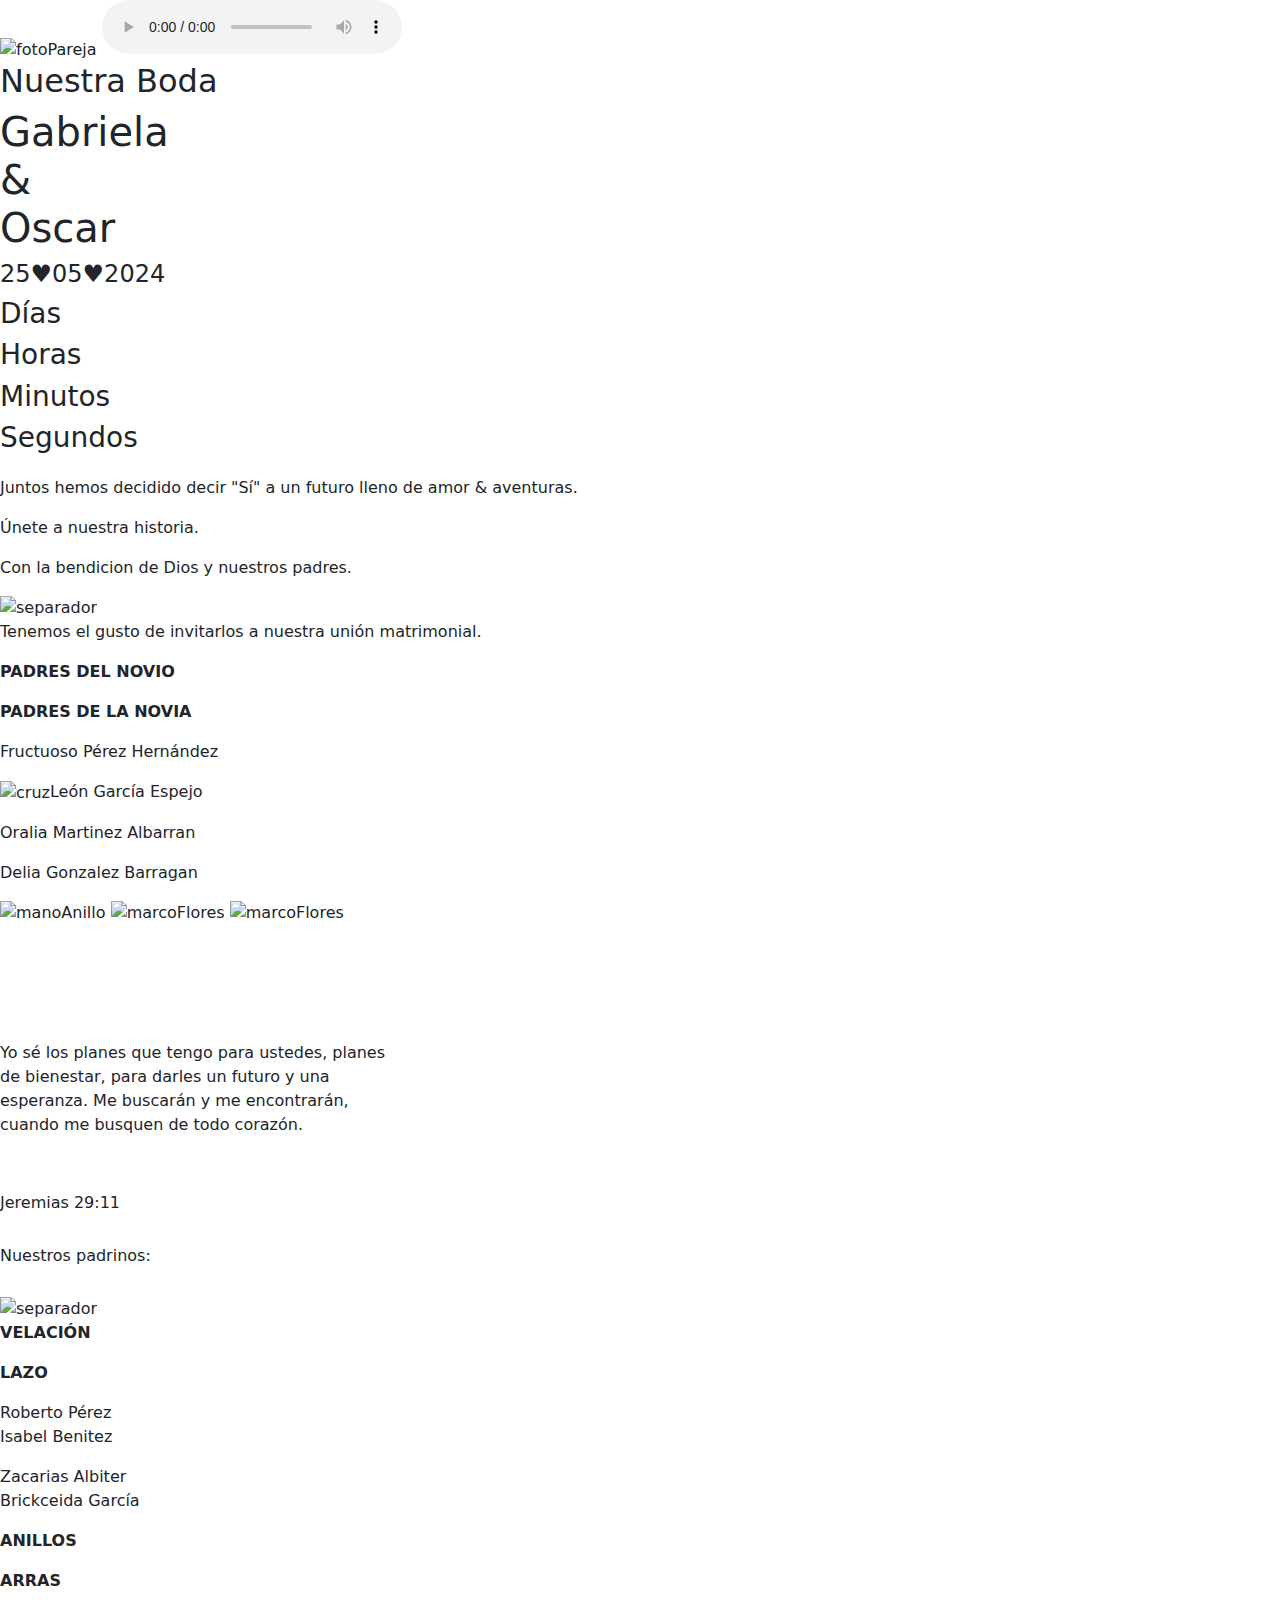
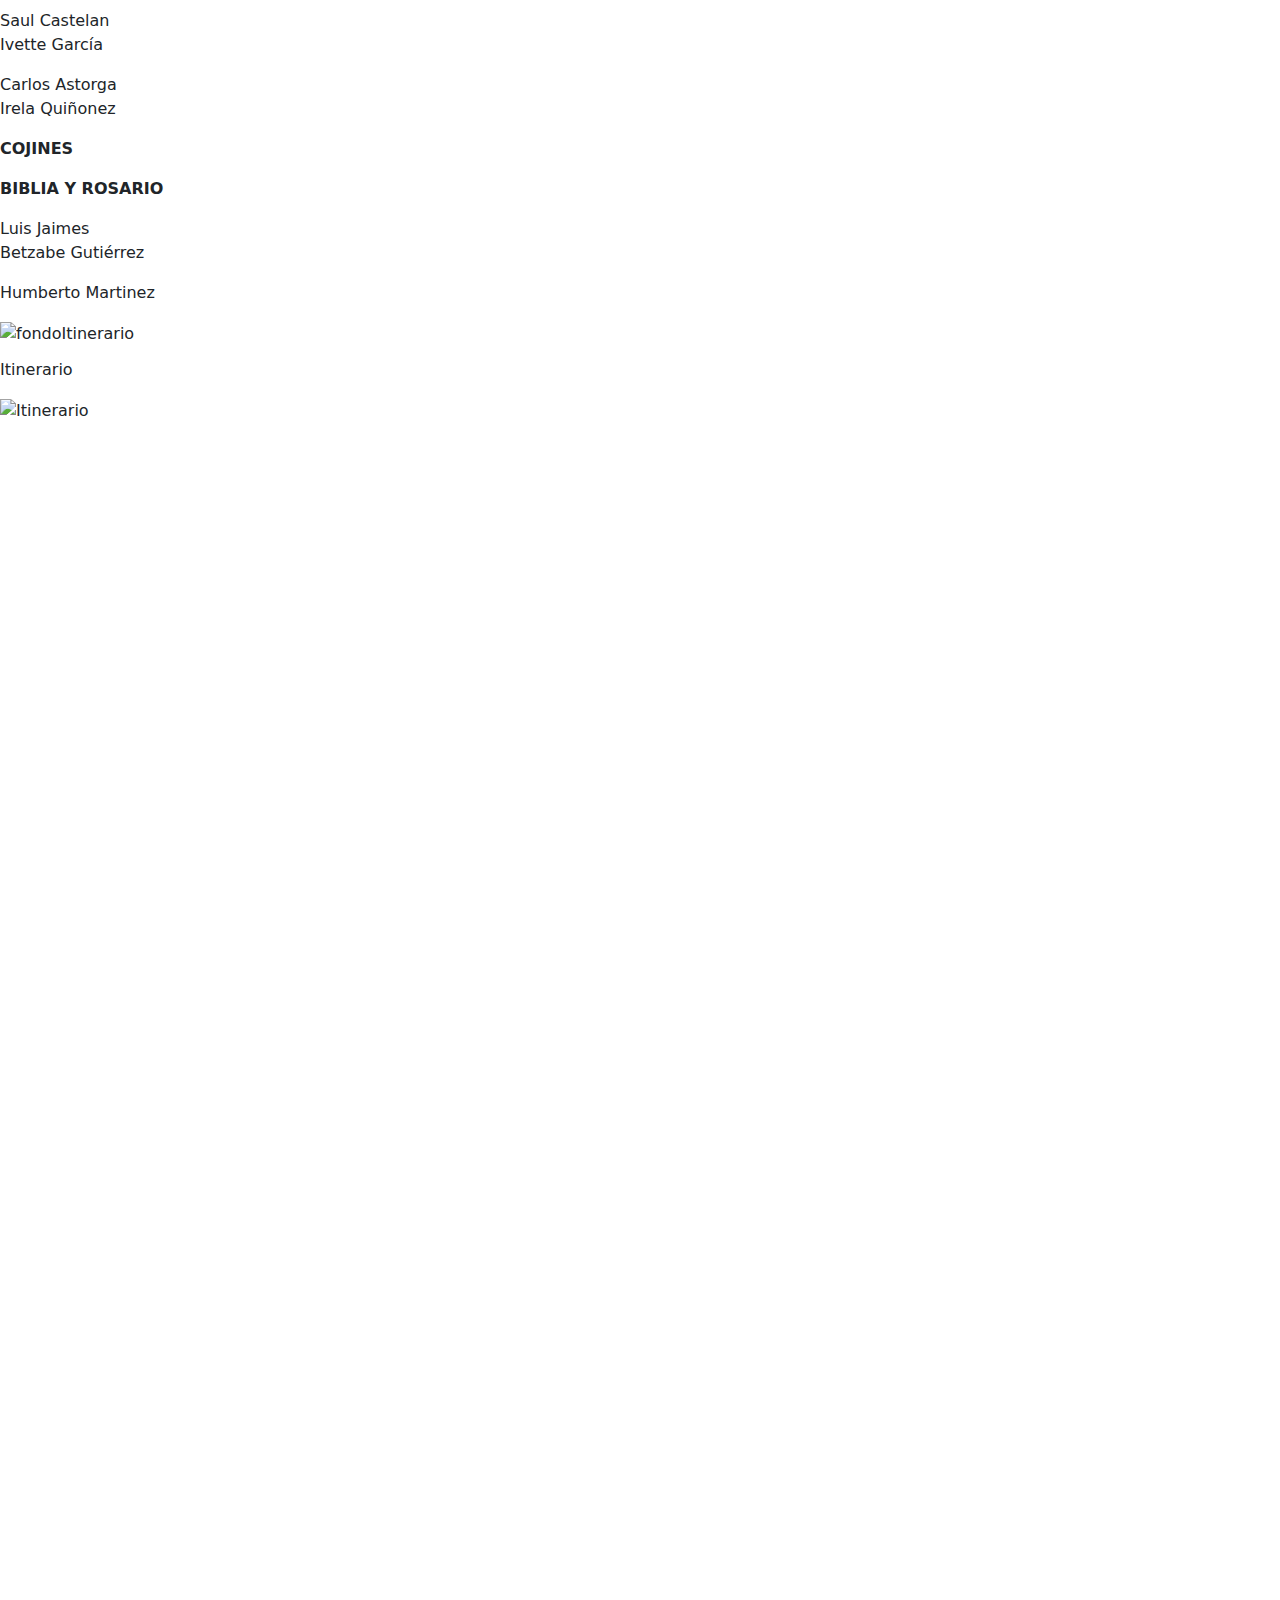
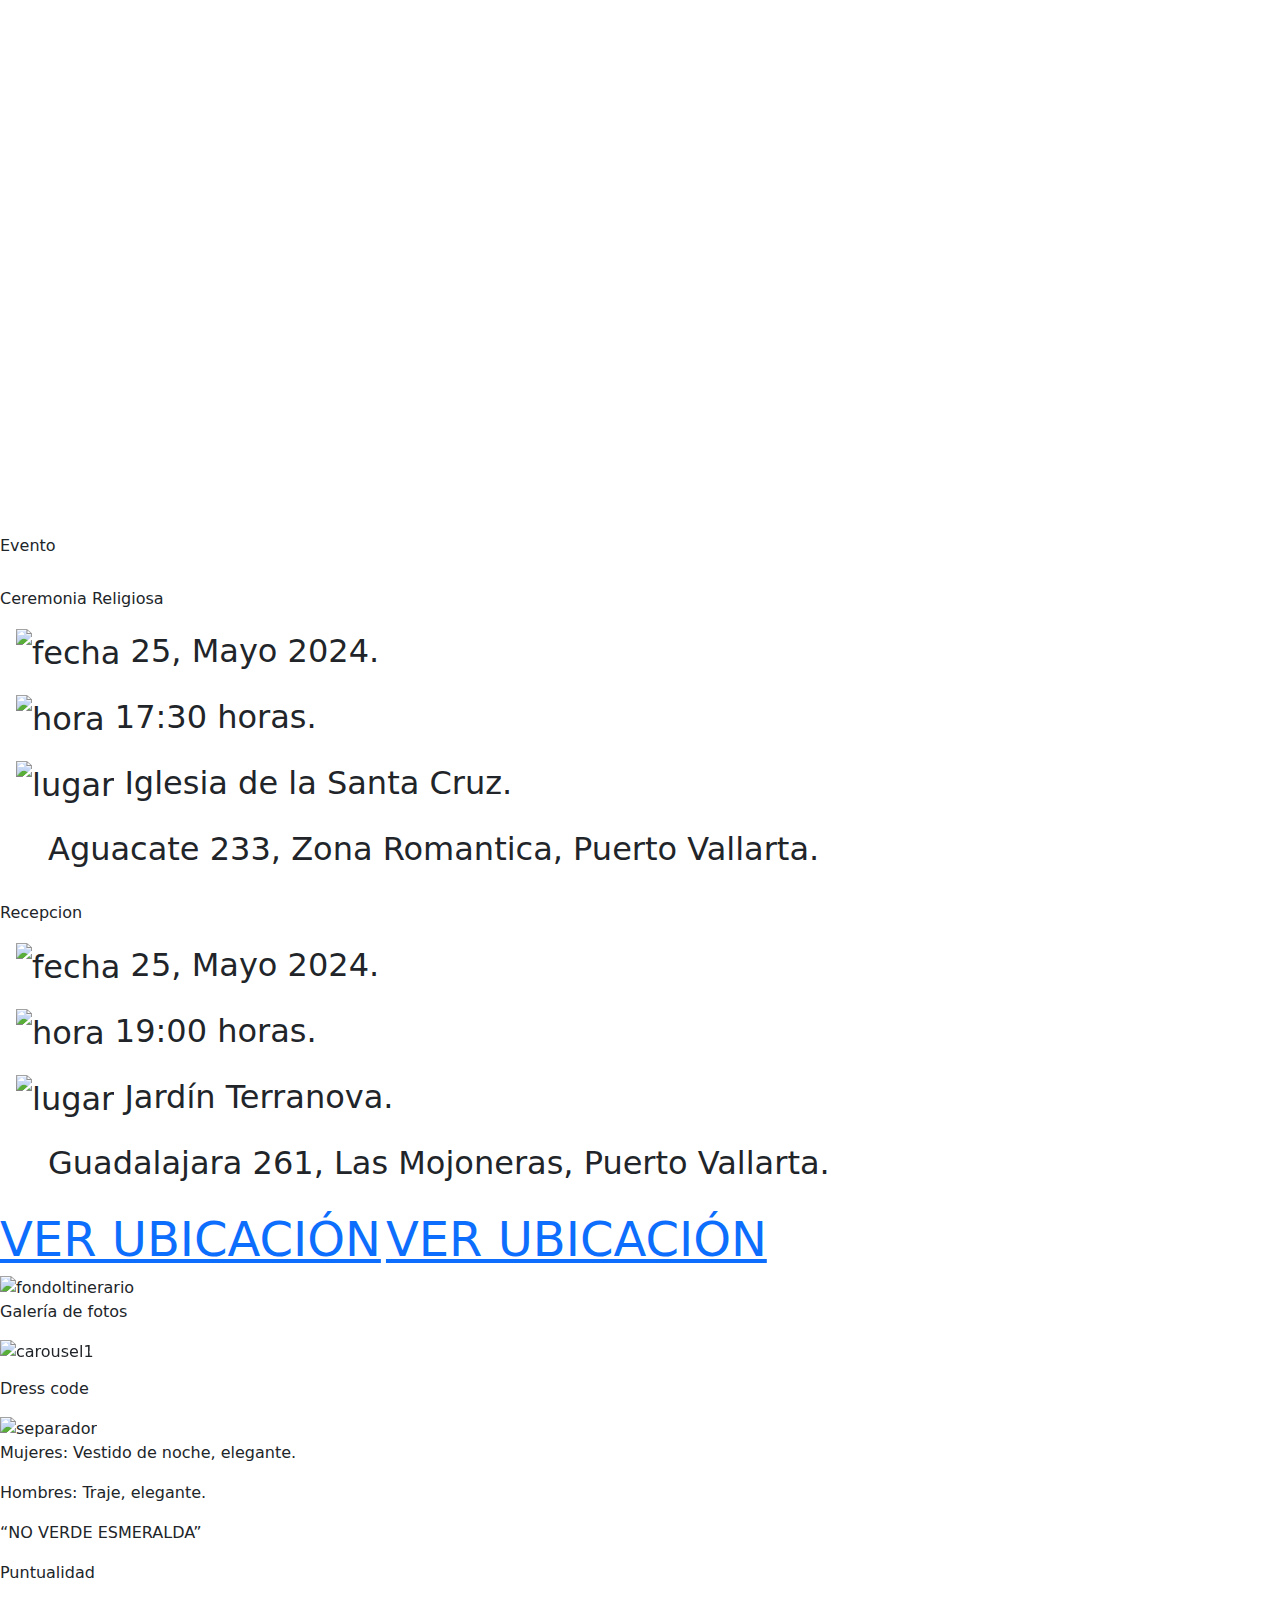
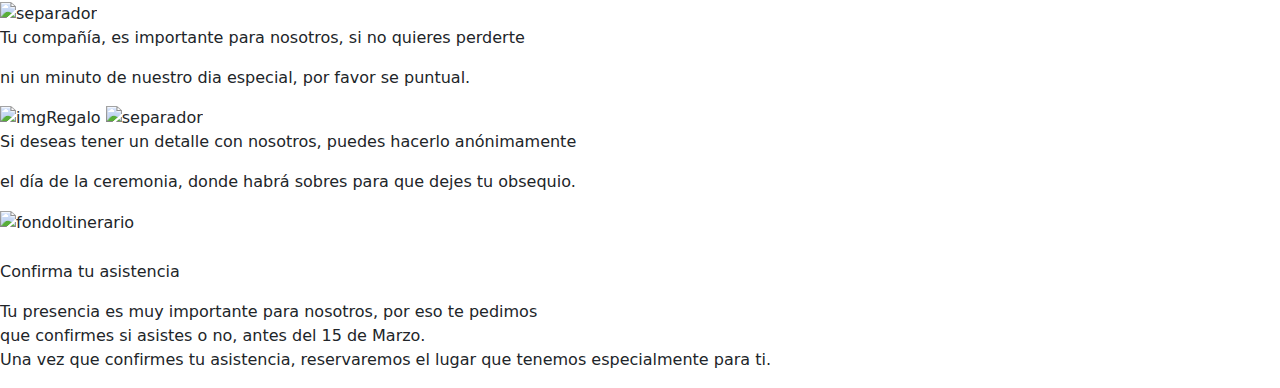
==== index.html @ 6dfb5880 "Update index.html" ====
<!DOCTYPE html>
<html lang="es">
<head>
    <meta charset="UTF-8">
    <meta name="viewport" content="width=device-width, initial-scale=1.0">
    <link rel="icon" href="Medios/anillo_fondo.png"/>
    <link rel="stylesheet" href="reset.css">
    <script src="script.js"></script>
    <link href="https://cdn.jsdelivr.net/npm/bootstrap@5.3.2/dist/css/bootstrap.min.css" rel="stylesheet">
    <script src="https://cdn.jsdelivr.net/npm/bootstrap@5.3.2/dist/js/bootstrap.bundle.min.js"></script>
    <link rel="stylesheet" href="style.css">
    <title>Invitación Boda G&S</title>
</head>
<body>
    <main>
      <section>
        <img src="Medios/Principal.jpeg" alt="fotoPareja" class="imgPrincipal">
        <audio src="Medios/AUDIO-2024-02-02-20-59-38.mp3" controls preload="auto" autoplay="autoplay"></audio>
            <h2>Nuestra Boda</h2>
            <h1>Gabriela<br>&<br>Oscar</h1>
            <h4>25&#9829;05&#9829;2024</h4>
            <div class="contenedor"> 
                <div class="contenido">
                  <div class="contador">
                    <div class="responsivo1">
                      <div class="cartel">
                      <div id="dias" class="h3"></div>
                      <div class="h3"><h3>Días</h3></div>
                    </div>
                      <div class="cartel">
                      <div id="horas" class="h3"></div>
                      <div class="h3"><h3>Horas</h3></div>
                    </div>
                    </div>
                    <div class="responsivo2">
                    <div class="cartel">
                      <div id="minutos" class="h3"></div>
                      <div class="h3"><h3>Minutos</h3></div>
                    </div>
                    <div class="cartel">
                      <div id="segundos" class="h3"></div>
                      <div class="h3"><h3>Segundos</h3></div>
                    </div>
                    </div>
                  </div>
                </div>
              </div>
        </section>
        <section class="colorFondo">
                <p class="fuente2 texto" style="padding-top: 1%;">Juntos hemos decidido decir "Sí" a un futuro lleno de amor & aventuras.</p>
                <p class="fuente2 texto">Únete a nuestra historia.</p>
                <p class="fuente1 titulos">Con la bendicion de Dios y nuestros padres.</p>
                <img class="separador" src="Medios/separador.svg" alt="separador">
                <p class="fuente2 texto">Tenemos el gusto de invitarlos a nuestra unión matrimonial.</p>
                <div class="papas fuente2 texto">
                    <p style="font-weight: bolder;">PADRES DEL NOVIO</p>
                    <p style="font-weight: bolder;">PADRES DE LA NOVIA</p>
                    <p>Fructuoso Pérez Hernández</p>
                    <p><img class="cruz" src="Medios/cruz.png" alt="cruz">León García Espejo</p>
                    <p>Oralia Martinez Albarran</p>
                    <p>Delia Gonzalez Barragan</p>
                </div>
        </section>
        <section>
            <img src="Medios/manoAnillo.jpeg" alt="manoAnillo" class="imgPrincipal">
            <img src="Medios/marcoFlores1.png" alt="marcoFlores" class="imgMarco">
            <img src="Medios/marcoFlores2.png" alt="marcoFlores" class="imgMarco">
            <div style="margin: auto;">
              <p class="fuente2 texto" style="padding-top: 9%;">Yo sé los planes que tengo para ustedes, planes <br>
                  de bienestar, para darles un futuro y una <br>
                  esperanza. Me buscarán y me encontrarán, <br>
                  cuando me busquen de todo corazón.
              </p>
              <p class="fuente1 titulos" style="padding: 3% 35% 0 0;">Jeremias 29:11</p>
            </div>
        </section>
        <section class="colorFondo">
            <div>
                <p class="fuente1 titulos" style="padding: 1% 0 1% 0;">Nuestros padrinos:</p>
                <img class="separador" src="Medios/separador.svg" alt="separador">
                <div class="padrinos fuente2 texto">
                    <p style="font-weight: bolder;">VELACIÓN</p>
                    <p style="font-weight: bolder;">LAZO</p>
                    <p>Roberto Pérez <br>Isabel Benitez</p>
                    <p>Zacarias Albiter <br>Brickceida García</p>
                    <p style="font-weight: bolder;">ANILLOS</p>
                    <p style="font-weight: bolder;">ARRAS</p>
                    <p>Saul Castelan <br>Ivette García</p>
                    <p>Carlos Astorga <br>Irela Quiñonez</p>
                    <p style="font-weight: bolder;">COJINES</p>
                    <p style="font-weight: bolder;">BIBLIA Y ROSARIO</p>
                    <p>Luis Jaimes <br>Betzabe Gutiérrez</p>
                    <p>Humberto Martinez </p>
            </div>
        </section>
        <section style="height: 200vh;">
            <img src="Medios/fondoItInerario.svg" alt="fondoItinerario" class="imgFondo" style="height: 200vh;">
            <p class="fuente1 titulos" style="padding-top: 1%;">Itinerario</p>
            <div style="margin: 0 auto;">
              <img class="itinerario" src="Medios/Itinerario.svg" alt="Itinerario">
            </div>
      </section>
        <section class="colorFondo">
          <p class="fuente1 titulos" style="padding-top: 1%;">Evento</p>
          <div class="eventos">
            <div class="evento">
              <p class="fuente1 titulos" style="padding-top: 1%;">Ceremonia Religiosa</p>
              <p class="fuente2 texto" style="font-size: 2em; text-align: left; padding-left: .5em;"><img class="imgEvento" src="Medios/fecha.png" alt="fecha"> 25, Mayo 2024.</p>
              <p class="fuente2 texto" style="font-size: 2em; text-align: left; padding-left: .5em;"><img class="imgEvento" src="Medios/hora.png" alt="hora"> 17:30 horas.</p>
              <p class="fuente2 texto" style="font-size: 2em; text-align: left; padding-left: .5em;"><img class="imgEvento" src="Medios/lugar.png" alt="lugar"> Iglesia de la Santa Cruz.</p>
              <p class="fuente2 texto" style="font-size: 2em; text-align: left; padding-left: 1.5em;">Aguacate 233, Zona Romantica, Puerto Vallarta.</p>
            </div>
            <div class="evento">
              <p class="fuente1 titulos" style="padding-top: 1%;">Recepcion</p>
              <p class="fuente2 texto" style="font-size: 2em; text-align: left; padding-left: .5em;"><img class="imgEvento" src="Medios/fecha.png" alt="fecha"> 25, Mayo 2024.</p>
              <p class="fuente2 texto" style="font-size: 2em; text-align: left; padding-left: .5em;"><img class="imgEvento" src="Medios/hora.png" alt="hora"> 19:00 horas.</p>
              <p class="fuente2 texto" style="font-size: 2em; text-align: left; padding-left: .5em;"><img class="imgEvento" src="Medios/lugar.png" alt="lugar"> Jardín Terranova.</p>
              <p class="fuente2 texto" style="font-size: 2em; text-align: left; padding-left: 1.5em;">Guadalajara 261, Las Mojoneras, Puerto Vallarta.</p>
            </div>
            <a href="https://maps.app.goo.gl/zEu746HKxdXk2LDP8" target="_blank" style="font-size: 3em;">VER UBICACIÓN</a>
            <a href="https://maps.app.goo.gl/HLxv9sENxMVfTbKJ6" target="_blank" style="font-size: 3em;">VER UBICACIÓN</a>
          </div>
        </section>
        <section>
          <img src="Medios/fondoItInerario.svg" alt="fondoItinerario" class="imgFondo">
          <p class="fuente1 titulos">Galería de fotos</p>
          <div class="carousel">
            <div id="main_carousel" class="carousel slide" data-bs-ride="carousel">
              <!-- Indicators/dots -->
              <div class="carousel-indicators">
                  <button type="button" data-bs-target="#main_carousel" data-bs-slide-to="0" class="active"></button>
                  <button type="button" data-bs-target="#main_carousel" data-bs-slide-to="1"></button>
                  <button type="button" data-bs-target="#main_carousel" data-bs-slide-to="2"></button>
                  <button type="button" data-bs-target="#main_carousel" data-bs-slide-to="3"></button>
                  <button type="button" data-bs-target="#main_carousel" data-bs-slide-to="4"></button>
                  <button type="button" data-bs-target="#main_carousel" data-bs-slide-to="5"></button>
                  <button type="button" data-bs-target="#main_carousel" data-bs-slide-to="6"></button>
                  <button type="button" data-bs-target="#main_carousel" data-bs-slide-to="7"></button>
              </div>
              <!-- The slideshow/carousel -->
              <div class="carousel-inner">
                  <div class="carousel-item active">
                      <img src="Medios/ca1.jpeg" alt="carousel1" class="d-block imgCarousel">
                  </div>
                  <div class="carousel-item">
                      <img src="Medios/ca2.jpeg" alt="carousel2" class="d-block imgCarousel">
                  </div>
                  <div class="carousel-item">
                      <img src="Medios/ca3.jpeg" alt="carousel3" class="d-block imgCarousel">
                  </div>
                  <div class="carousel-item">
                    <img src="Medios/ca4.jpeg" alt="carousel4" class="d-block imgCarousel">
                </div>
                <div class="carousel-item">
                    <img src="Medios/ca5.jpeg" alt="carousel5" class="d-block imgCarousel">
                </div>
                <div class="carousel-item">
                    <img src="Medios/ca6.jpeg" alt="carousel6" class="d-block imgCarousel">
                </div>
                <div class="carousel-item">
                      <img src="Medios/ca7.jpeg" alt="carousel7" class="d-block imgCarousel">
                  </div>
                  <div class="carousel-item">
                      <img src="Medios/ca8.jpeg" alt="carousel8" class="d-block imgCarousel">
                  </div>
              </div>
              <!-- Left and right controls/icons -->
              <button class="carousel-control-prev" type="button" data-bs-target="#main_carousel"
                  data-bs-slide="prev">
                  <span class="carousel-control-prev-icon"></span>
              </button>
              <button class="carousel-control-next" type="button" data-bs-target="#main_carousel"
                  data-bs-slide="next">
                  <span class="carousel-control-next-icon"></span>
              </button>
          </div>
        </section>
        <section class="colorFondo">
          <div>
              <p class="fuente1 titulos" style="padding-top: 1%;">Dress code</p>
              <img class="separador" style="padding: 0;" src="Medios/separador.svg" alt="separador">
              <p class="fuente2 texto">Mujeres: Vestido de noche, elegante. </p>
              <p class="fuente2 texto">Hombres: Traje, elegante.</p>
              <p class="fuente2 texto">“NO VERDE ESMERALDA”</p>
              <p class="fuente1 titulos">Puntualidad</p>
              <img class="separador" style="padding: 0;" src="Medios/separador.svg" alt="separador">
              <p class="fuente2 texto">Tu compañía, es importante para nosotros, si no quieres perderte</p>
              <p class="fuente2 texto">ni un minuto de nuestro dia especial, por favor se puntual.</p>
              <img class="regalo" src="Medios/Icono Regalo.svg" alt="imgRegalo">
              <img class="separador" style="padding: 0;" src="Medios/separador.svg" alt="separador">
              <p class="fuente2 texto">Si deseas tener un detalle con nosotros, puedes hacerlo anónimamente</p>
              <p class="fuente2 texto">el día de la ceremonia, donde habrá sobres para que dejes tu obsequio.</p>
          </div>
      </section>
        <section>
          <img src="Medios/fondoItInerario.svg" alt="fondoItinerario" class="imgFondo">
          <div style="position: relative; z-index: 2;">
            <p class="fuente1 titulos" style="padding-top: 2%;">Confirma tu asistencia</p>
            <p class="fuente2 texto">Tu presencia es muy importante para nosotros, por eso te pedimos <br>
              que confirmes si asistes o no, antes del 15 de Marzo. <br>
              Una vez que confirmes tu asistencia, reservaremos el lugar que tenemos especialmente para ti.</p>
        </div>
        </section>
    </main>
</body>
</html>
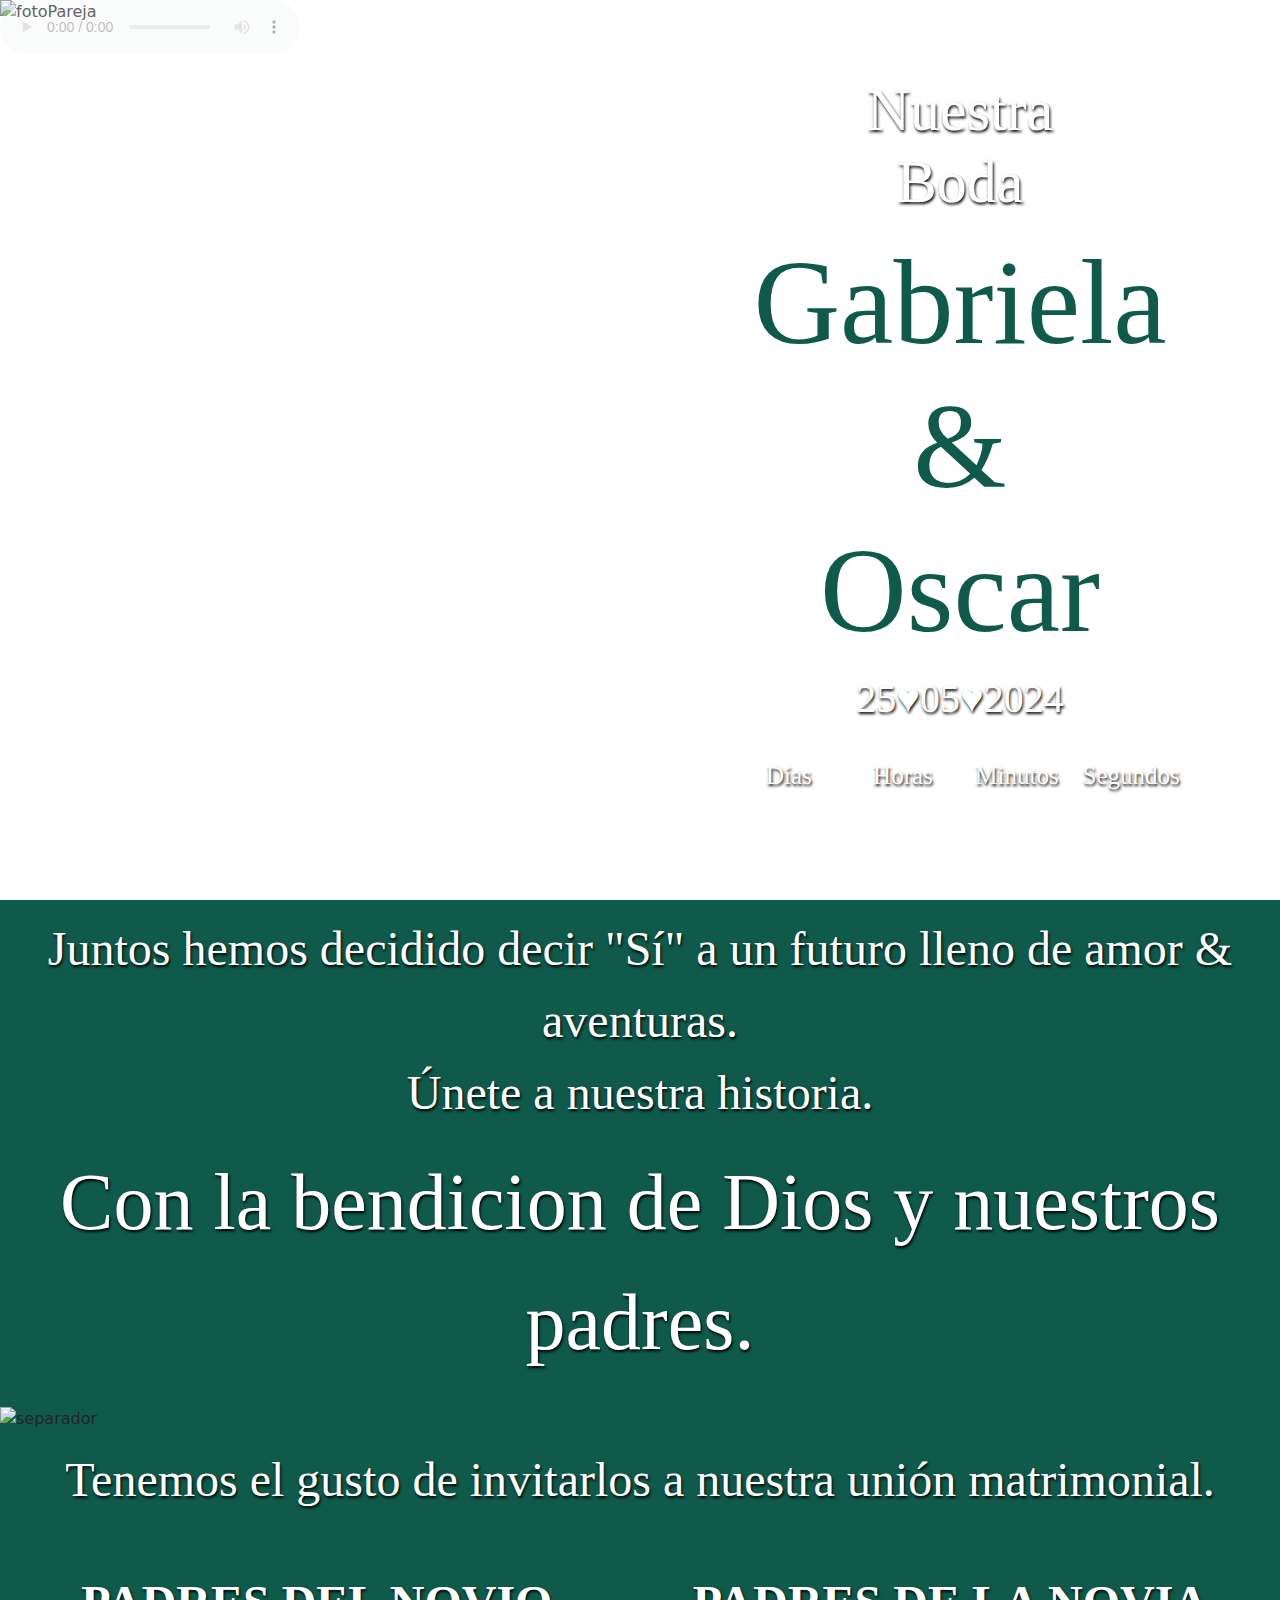
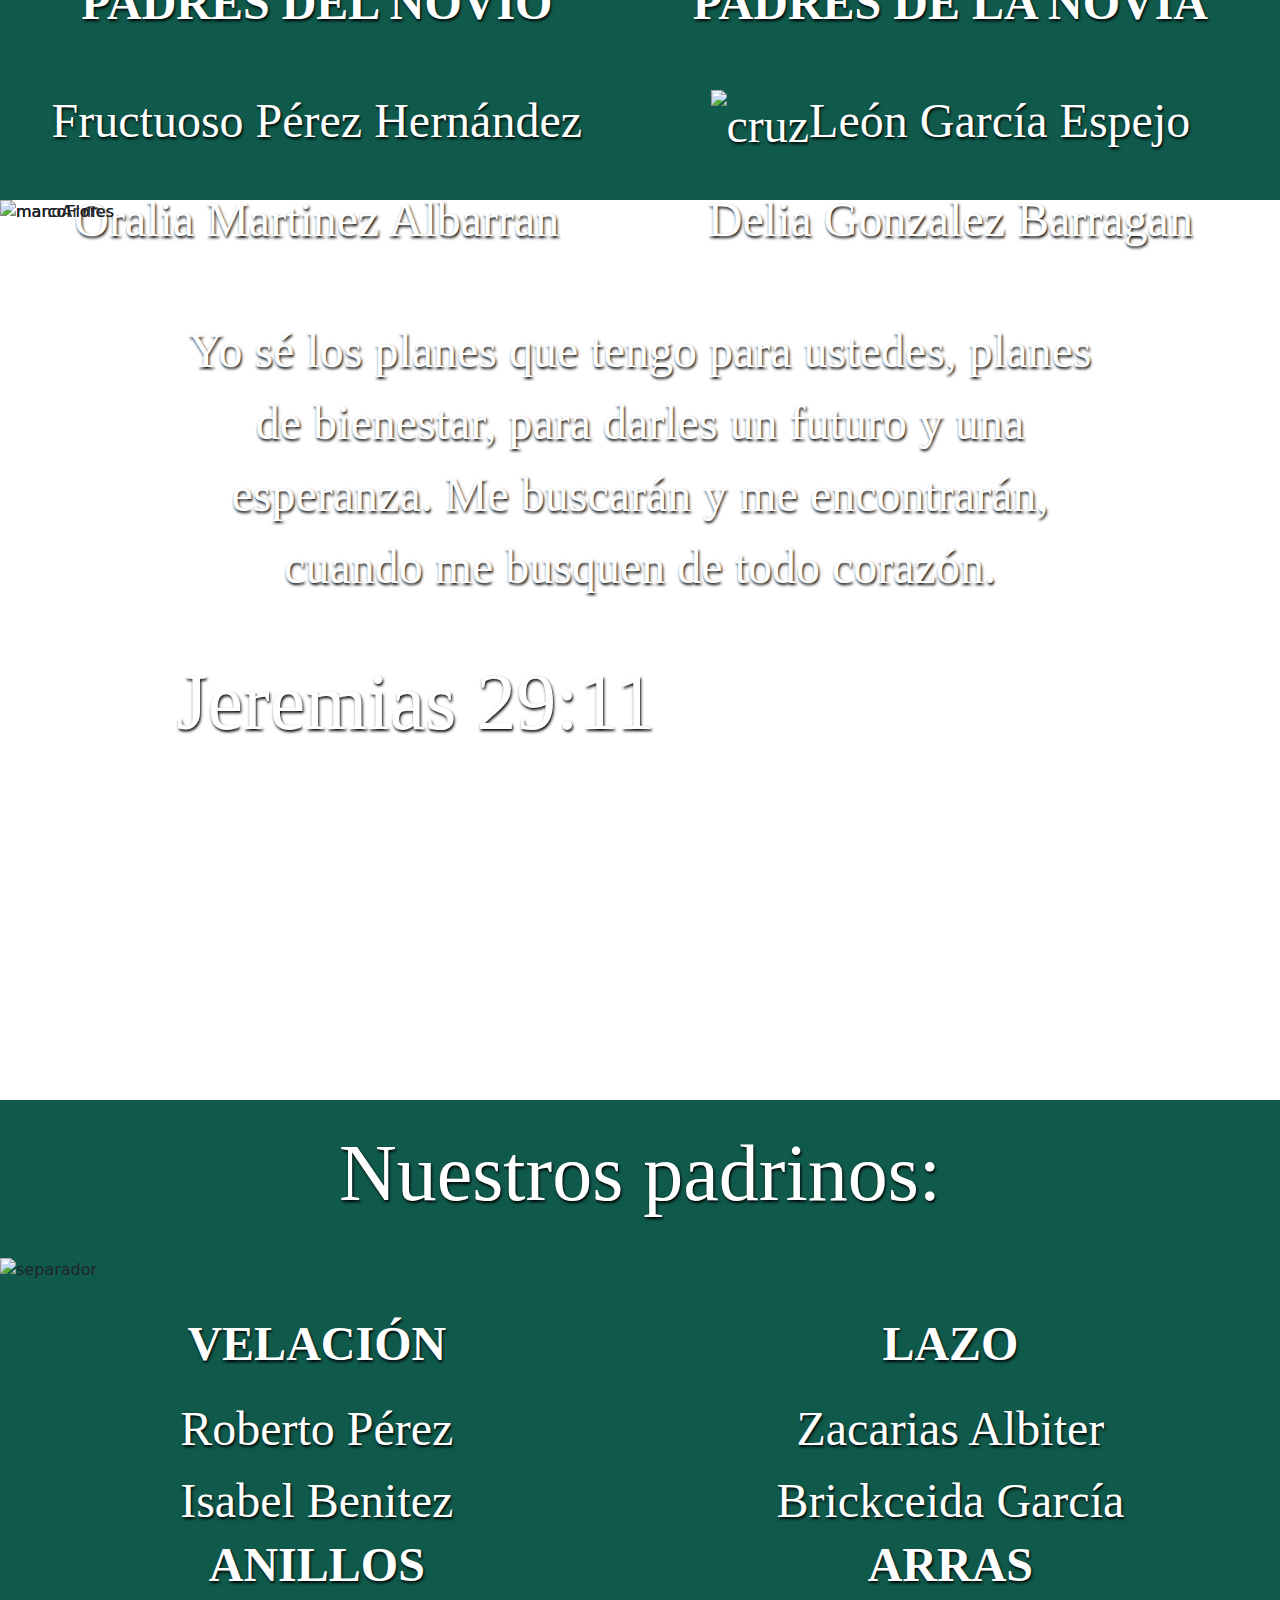
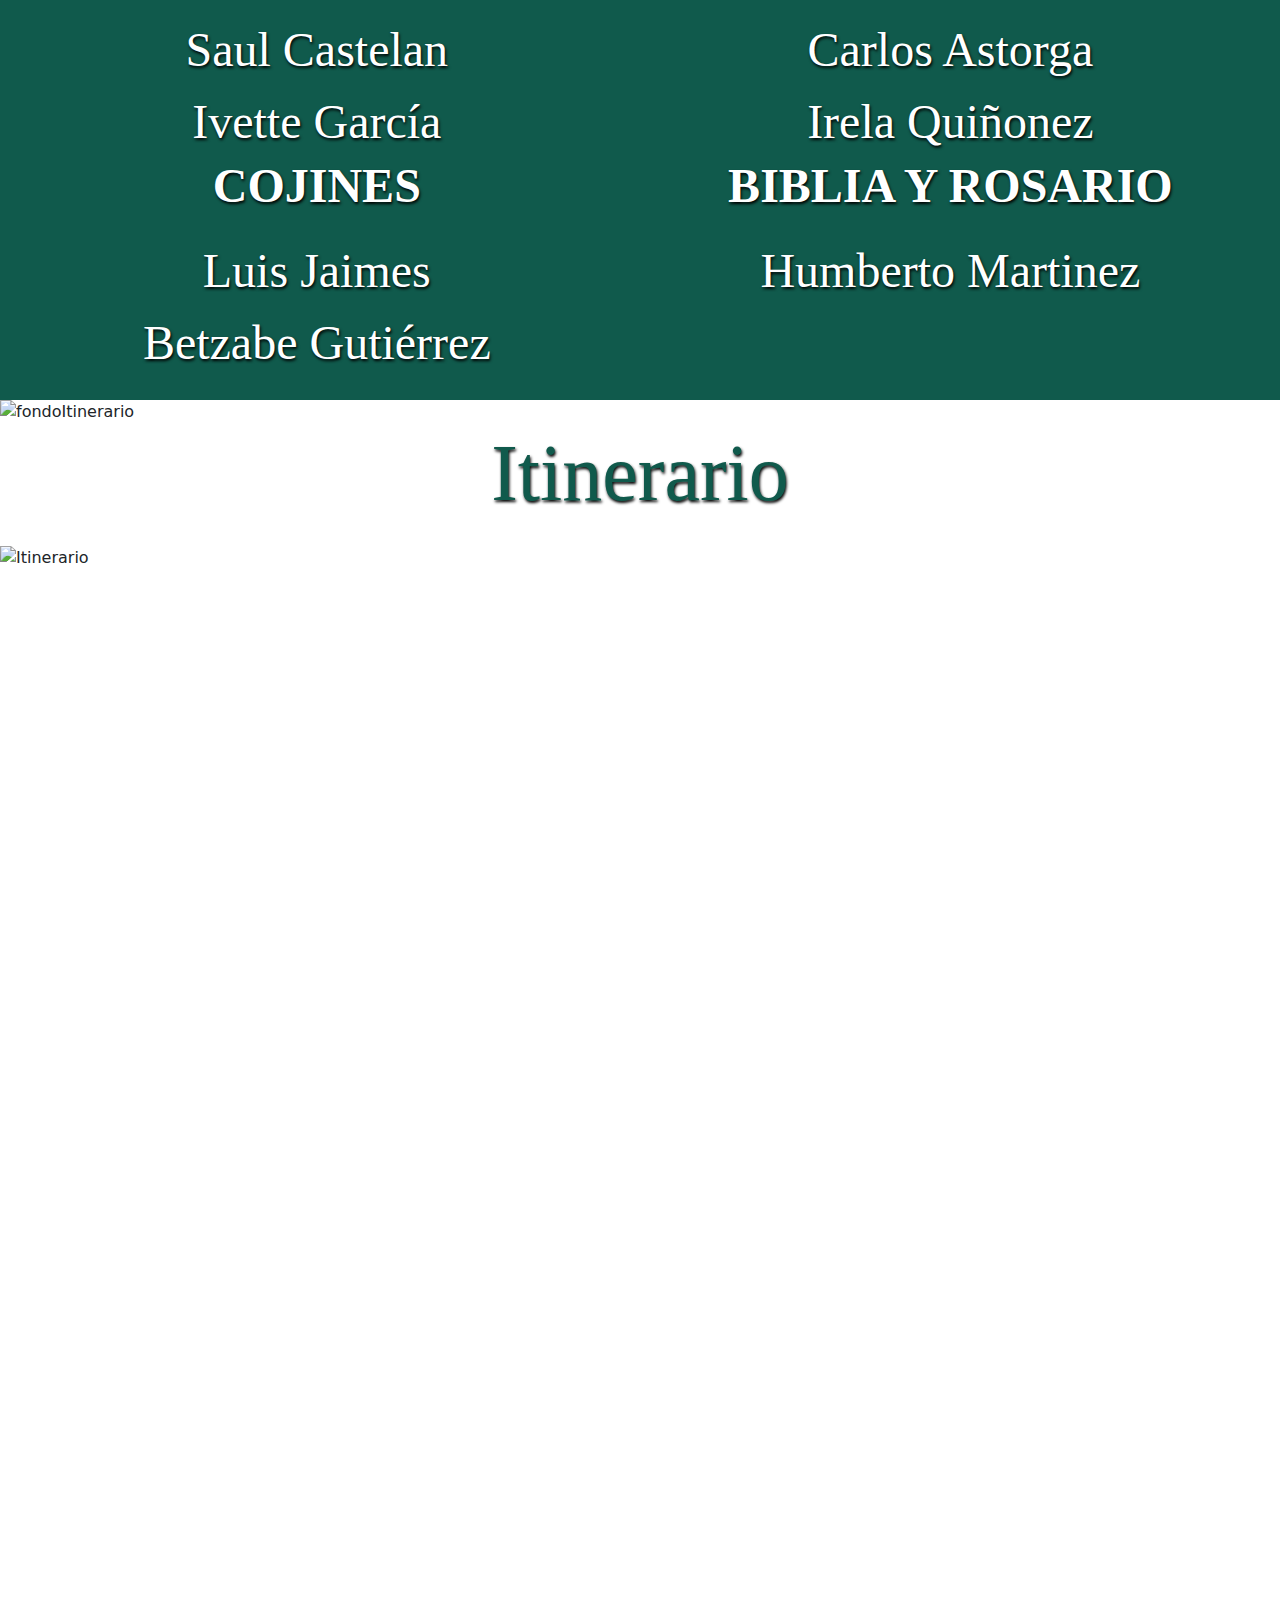
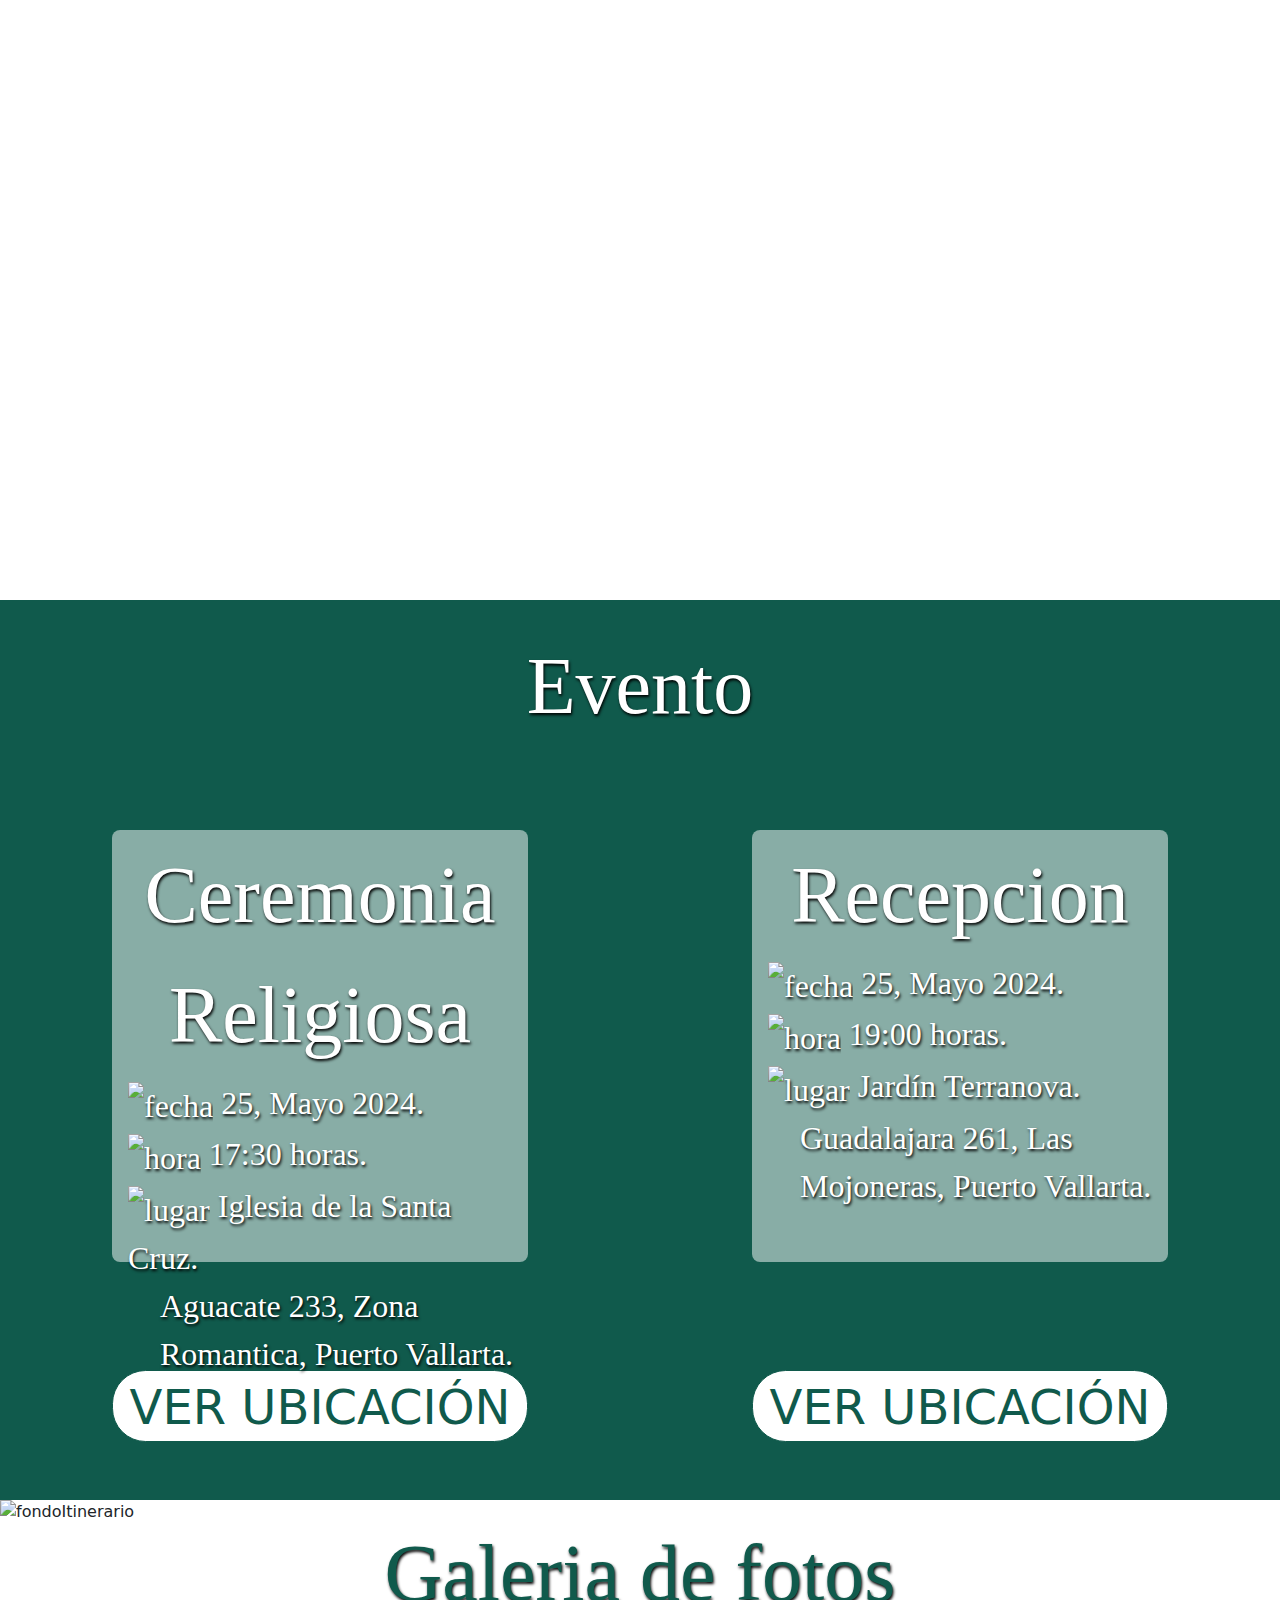
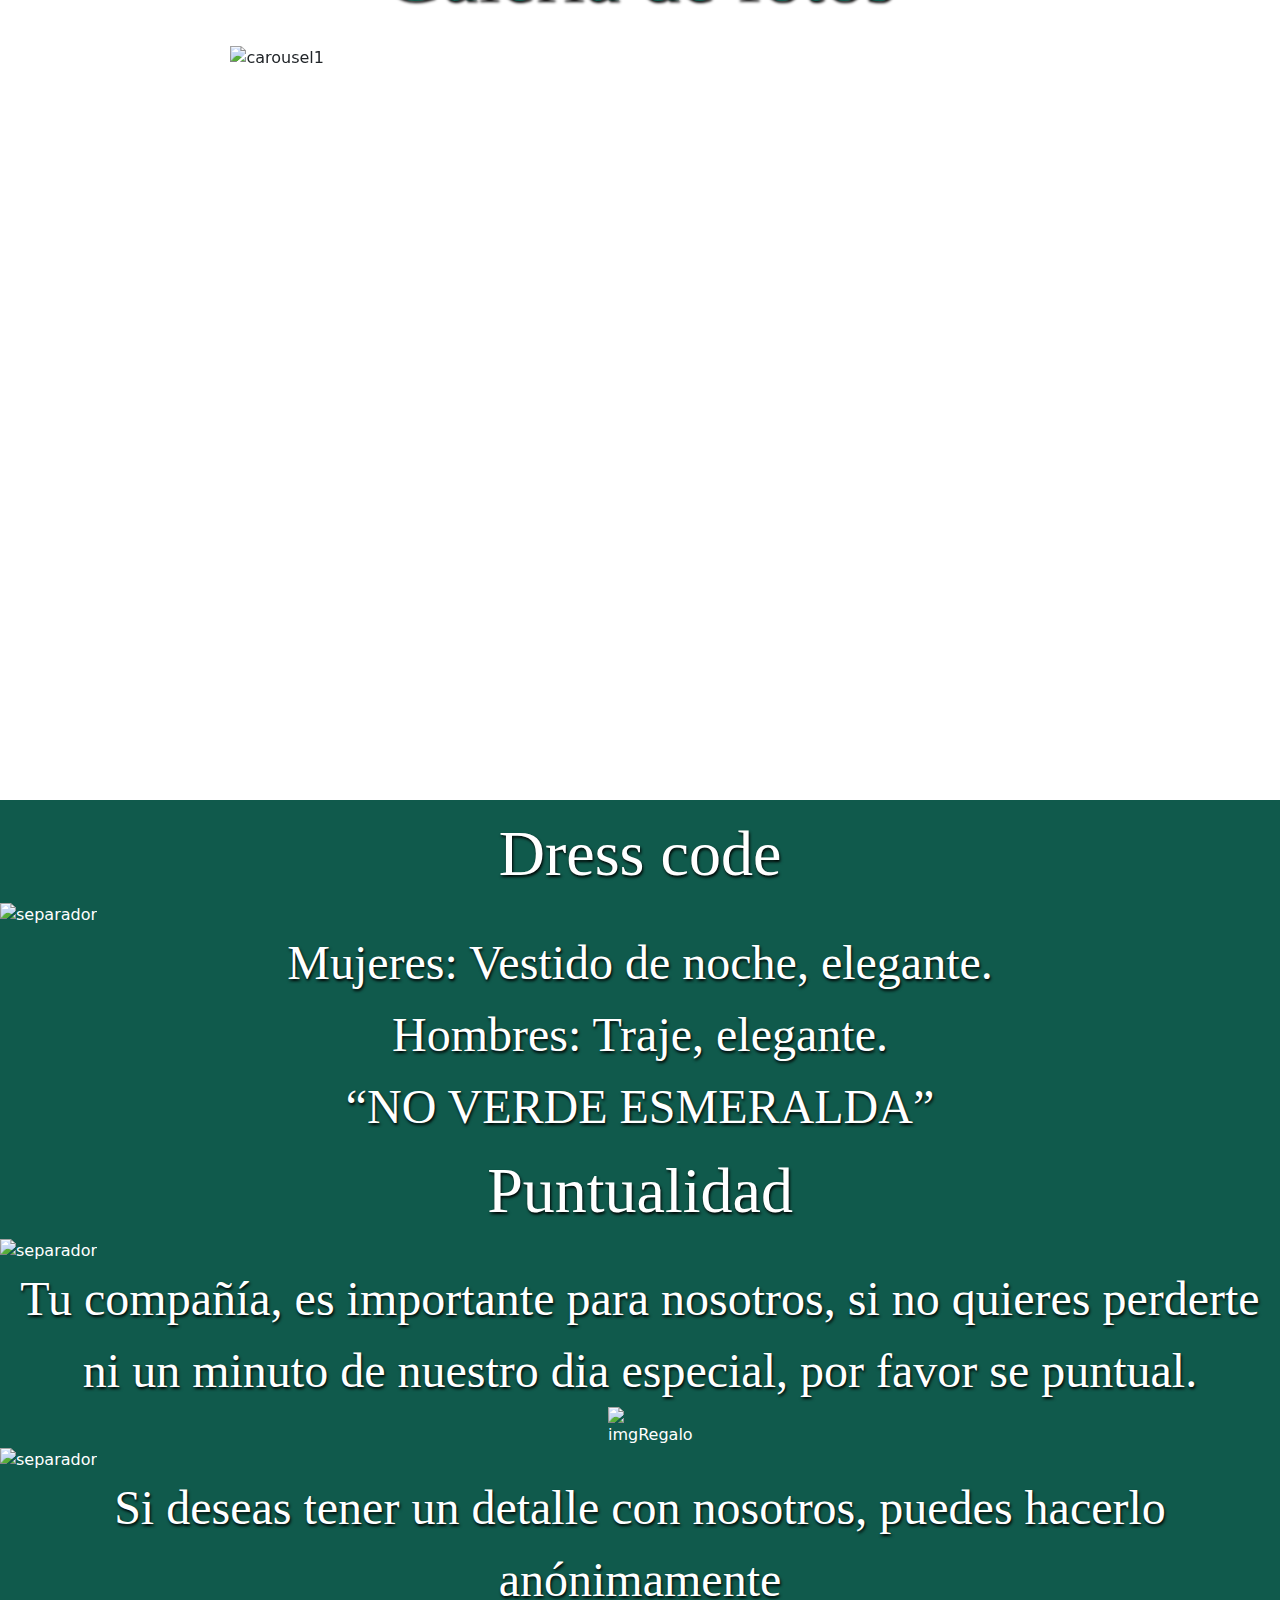
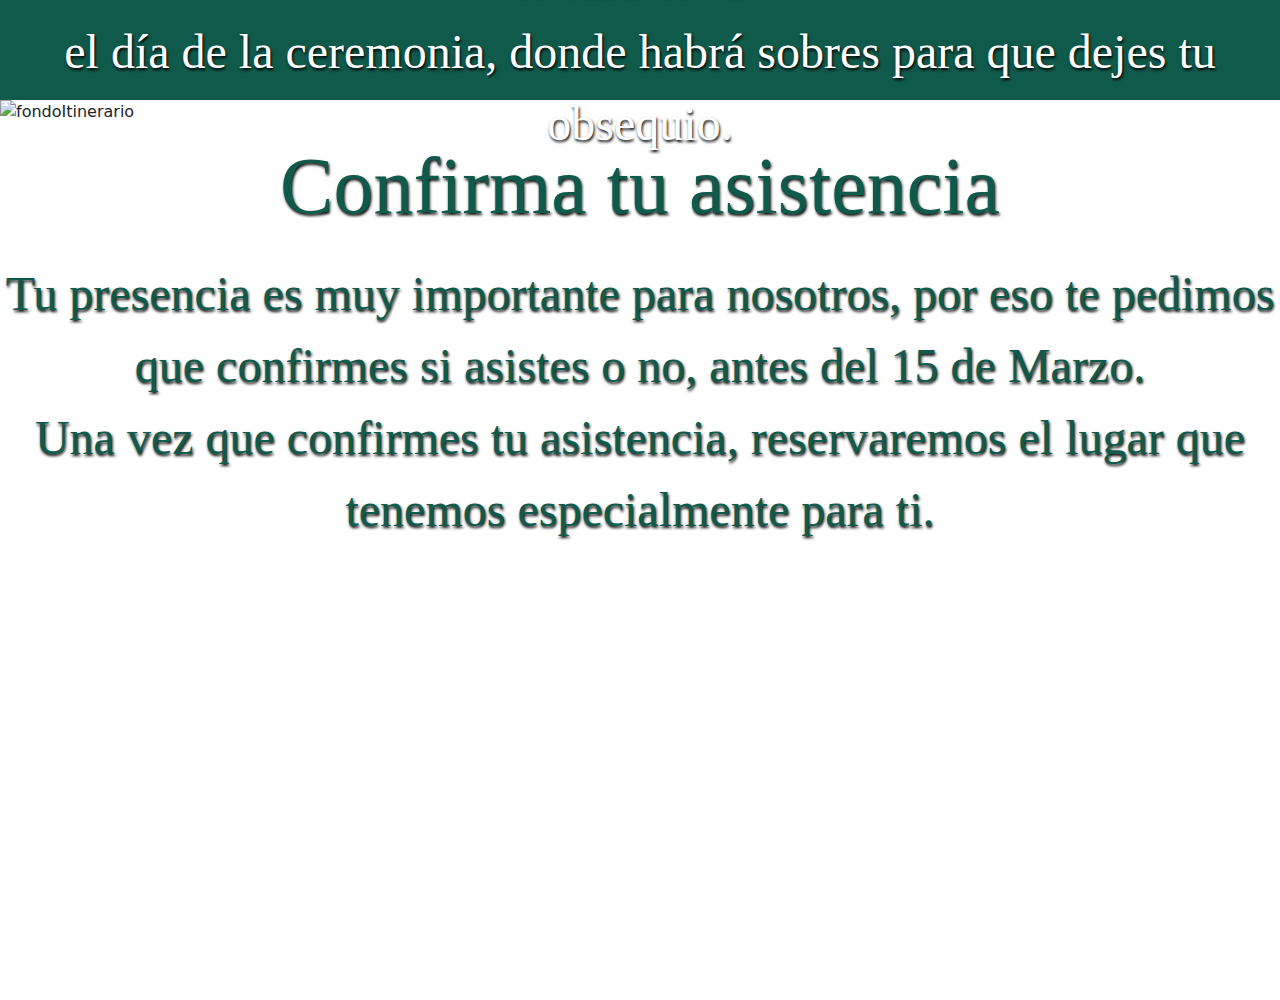
==== commit e6db796e: "Cambios esteticos" ====
--- a/index.html
+++ b/index.html
@@ -1,133 +1,145 @@
 <!DOCTYPE html>
 <html lang="es">
-<head>
+  <head>
     <meta charset="UTF-8">
     <meta name="viewport" content="width=device-width, initial-scale=1.0">
     <link rel="icon" href="Medios/anillo_fondo.png"/>
     <link rel="stylesheet" href="reset.css">
-    <script src="script.js"></script>
     <link href="https://cdn.jsdelivr.net/npm/bootstrap@5.3.2/dist/css/bootstrap.min.css" rel="stylesheet">
     <script src="https://cdn.jsdelivr.net/npm/bootstrap@5.3.2/dist/js/bootstrap.bundle.min.js"></script>
     <link rel="stylesheet" href="style.css">
+    <script src="script.js"></script>
     <title>Invitación Boda G&S</title>
-</head>
-<body>
-    <main>
+  </head>
+  <body onload="reproductor()">
+    <main class="visible">
+      <section id="sectionPrincipal">
+        <img id="imgPrincipal" src="Medios/Principal.jpeg" alt="fotoPareja" class="imgFondo">
+        <audio id="musica" src="Medios/AUDIO-2024-02-02-20-59-38.mp3" type="audio/mp3" controls autoplay></audio>
+          <h2 class="fuente2 color1 tamano">Nuestra Boda</h2>
+        <div class="novios">
+          <h1 class="fuente1 color2" style="font-size: 7.5em; padding-left: 50%; text-shadow: 1px 2px 3px white;">Gabriela<br>&<br>Oscar</h1>
+          <h4 class="fuente2 color1" style="font-size: 2.5em;">25&#9829;05&#9829;2024</h4>
+        </div>
+        <div class="contenedor"> 
+          <div class="contenido">
+            <div class="contador">
+              <div class="responsivo1">
+                <div class="cartel">
+                  <div id="dias" class="h3"></div>
+                  <div class="h3"><h3>Días</h3></div>
+                </div>
+                <div class="cartel">
+                  <div id="horas" class="h3"></div>
+                  <div class="h3"><h3>Horas</h3></div>
+                </div>
+              </div>
+              <div class="responsivo2">
+                <div class="cartel">
+                  <div id="minutos" class="h3"></div>
+                  <div class="h3"><h3>Minutos</h3></div>
+                </div>
+                <div class="cartel">
+                  <div id="segundos" class="h3"></div>
+                  <div class="h3"><h3>Segundos</h3></div>
+                </div>
+              </div>
+            </div>
+          </div>
+        </div>
+      </section>
+      <section class="colorFondo">
+        <div class="margenes">
+          <p class="fuente2 texto color1" style="padding-top: 1%;">Juntos hemos decidido decir "Sí" a un futuro lleno de amor & aventuras.</p>
+          <p class="fuente2 texto color1">Únete a nuestra historia.</p>
+          <p class="fuente1 titulos color1">Con la bendicion de Dios y nuestros padres.</p>
+          <img class="separador" src="Medios/separador.svg" alt="separador">
+          <p class="fuente2 texto color1">Tenemos el gusto de invitarlos a nuestra unión matrimonial.</p>
+          <div class="papas fuente2 texto color1">
+            <p style="font-weight: bolder;">PADRES DEL NOVIO</p>
+            <p style="font-weight: bolder;">PADRES DE LA NOVIA</p>
+            <p>Fructuoso Pérez Hernández</p>
+            <p><img class="cruz" src="Medios/cruz.png" alt="cruz">León García Espejo</p>
+            <p>Oralia Martinez Albarran</p>
+            <p>Delia Gonzalez Barragan</p>
+          </div>
+        </div>
+      </section>
       <section>
-        <img src="Medios/Principal.jpeg" alt="fotoPareja" class="imgPrincipal">
-        <audio src="Medios/AUDIO-2024-02-02-20-59-38.mp3" controls preload="auto" autoplay="autoplay"></audio>
-            <h2>Nuestra Boda</h2>
-            <h1>Gabriela<br>&<br>Oscar</h1>
-            <h4>25&#9829;05&#9829;2024</h4>
-            <div class="contenedor"> 
-                <div class="contenido">
-                  <div class="contador">
-                    <div class="responsivo1">
-                      <div class="cartel">
-                      <div id="dias" class="h3"></div>
-                      <div class="h3"><h3>Días</h3></div>
-                    </div>
-                      <div class="cartel">
-                      <div id="horas" class="h3"></div>
-                      <div class="h3"><h3>Horas</h3></div>
-                    </div>
-                    </div>
-                    <div class="responsivo2">
-                    <div class="cartel">
-                      <div id="minutos" class="h3"></div>
-                      <div class="h3"><h3>Minutos</h3></div>
-                    </div>
-                    <div class="cartel">
-                      <div id="segundos" class="h3"></div>
-                      <div class="h3"><h3>Segundos</h3></div>
-                    </div>
-                    </div>
-                  </div>
-                </div>
-              </div>
-        </section>
-        <section class="colorFondo">
-                <p class="fuente2 texto" style="padding-top: 1%;">Juntos hemos decidido decir "Sí" a un futuro lleno de amor & aventuras.</p>
-                <p class="fuente2 texto">Únete a nuestra historia.</p>
-                <p class="fuente1 titulos">Con la bendicion de Dios y nuestros padres.</p>
-                <img class="separador" src="Medios/separador.svg" alt="separador">
-                <p class="fuente2 texto">Tenemos el gusto de invitarlos a nuestra unión matrimonial.</p>
-                <div class="papas fuente2 texto">
-                    <p style="font-weight: bolder;">PADRES DEL NOVIO</p>
-                    <p style="font-weight: bolder;">PADRES DE LA NOVIA</p>
-                    <p>Fructuoso Pérez Hernández</p>
-                    <p><img class="cruz" src="Medios/cruz.png" alt="cruz">León García Espejo</p>
-                    <p>Oralia Martinez Albarran</p>
-                    <p>Delia Gonzalez Barragan</p>
-                </div>
-        </section>
-        <section>
-            <img src="Medios/manoAnillo.jpeg" alt="manoAnillo" class="imgPrincipal">
-            <img src="Medios/marcoFlores1.png" alt="marcoFlores" class="imgMarco">
-            <img src="Medios/marcoFlores2.png" alt="marcoFlores" class="imgMarco">
-            <div style="margin: auto;">
-              <p class="fuente2 texto" style="padding-top: 9%;">Yo sé los planes que tengo para ustedes, planes <br>
-                  de bienestar, para darles un futuro y una <br>
+        <img src="Medios/manoAnillo.jpeg" alt="manoAnillo" class="imgFondo">
+        <img src="Medios/marcoFlores1.png" alt="marcoFlores" class="imgMarco">
+        <img src="Medios/marcoFlores2.png" alt="marcoFlores" class="imgMarco">
+        <div class="diosito margenes">
+              <p class="fuente2 texto color1" style="padding-top: 9%;">Yo sé los planes que tengo para ustedes, planes <br>
+                de bienestar, para darles un futuro y una <br>
                   esperanza. Me buscarán y me encontrarán, <br>
                   cuando me busquen de todo corazón.
-              </p>
-              <p class="fuente1 titulos" style="padding: 3% 35% 0 0;">Jeremias 29:11</p>
-            </div>
-        </section>
-        <section class="colorFondo">
-            <div>
-                <p class="fuente1 titulos" style="padding: 1% 0 1% 0;">Nuestros padrinos:</p>
+                </p>
+                <p class="fuente1 titulos color1" style="padding: 3% 35% 0 0;">Jeremias 29:11</p>
+              </div>
+            </section>
+            <section class="colorFondo">
+              <div class="margenes">
+                <p class="fuente1 titulos color1" style="padding: 1% 0 1% 0;">Nuestros padrinos:</p>
                 <img class="separador" src="Medios/separador.svg" alt="separador">
-                <div class="padrinos fuente2 texto">
-                    <p style="font-weight: bolder;">VELACIÓN</p>
-                    <p style="font-weight: bolder;">LAZO</p>
-                    <p>Roberto Pérez <br>Isabel Benitez</p>
-                    <p>Zacarias Albiter <br>Brickceida García</p>
-                    <p style="font-weight: bolder;">ANILLOS</p>
-                    <p style="font-weight: bolder;">ARRAS</p>
-                    <p>Saul Castelan <br>Ivette García</p>
-                    <p>Carlos Astorga <br>Irela Quiñonez</p>
-                    <p style="font-weight: bolder;">COJINES</p>
-                    <p style="font-weight: bolder;">BIBLIA Y ROSARIO</p>
-                    <p>Luis Jaimes <br>Betzabe Gutiérrez</p>
-                    <p>Humberto Martinez </p>
-            </div>
-        </section>
-        <section style="height: 200vh;">
-            <img src="Medios/fondoItInerario.svg" alt="fondoItinerario" class="imgFondo" style="height: 200vh;">
-            <p class="fuente1 titulos" style="padding-top: 1%;">Itinerario</p>
-            <div style="margin: 0 auto;">
+                <div class="padrinos fuente2 texto color1">
+                  <p style="font-weight: bolder;">VELACIÓN</p>
+                  <p style="font-weight: bolder;">LAZO</p>
+                  <p>Roberto Pérez <br>Isabel Benitez</p>
+                  <p>Zacarias Albiter <br>Brickceida García</p>
+                  <p style="font-weight: bolder;">ANILLOS</p>
+                  <p style="font-weight: bolder;">ARRAS</p>
+                  <p>Saul Castelan <br>Ivette García</p>
+                  <p>Carlos Astorga <br>Irela Quiñonez</p>
+                  <p style="font-weight: bolder;">COJINES</p>
+                  <p style="font-weight: bolder;">BIBLIA Y ROSARIO</p>
+                  <p>Luis Jaimes <br>Betzabe Gutiérrez</p>
+                  <p>Humberto Martinez </p>
+                </div>
+              </section>
+              <section class="seccionItinerario">
+                <img src="Medios/fondoItInerario.svg" alt="fondoItinerario" class="imgFondo seccionItinerario">
+                <p class="fuente1 titulos color2 itinerarioTamano" style="padding-top: 1%;">Itinerario</p>
+                <div style="margin: 0 auto;">
               <img class="itinerario" src="Medios/Itinerario.svg" alt="Itinerario">
             </div>
-      </section>
-        <section class="colorFondo">
-          <p class="fuente1 titulos" style="padding-top: 1%;">Evento</p>
-          <div class="eventos">
-            <div class="evento">
-              <p class="fuente1 titulos" style="padding-top: 1%;">Ceremonia Religiosa</p>
-              <p class="fuente2 texto" style="font-size: 2em; text-align: left; padding-left: .5em;"><img class="imgEvento" src="Medios/fecha.png" alt="fecha"> 25, Mayo 2024.</p>
-              <p class="fuente2 texto" style="font-size: 2em; text-align: left; padding-left: .5em;"><img class="imgEvento" src="Medios/hora.png" alt="hora"> 17:30 horas.</p>
-              <p class="fuente2 texto" style="font-size: 2em; text-align: left; padding-left: .5em;"><img class="imgEvento" src="Medios/lugar.png" alt="lugar"> Iglesia de la Santa Cruz.</p>
-              <p class="fuente2 texto" style="font-size: 2em; text-align: left; padding-left: 1.5em;">Aguacate 233, Zona Romantica, Puerto Vallarta.</p>
-            </div>
-            <div class="evento">
-              <p class="fuente1 titulos" style="padding-top: 1%;">Recepcion</p>
-              <p class="fuente2 texto" style="font-size: 2em; text-align: left; padding-left: .5em;"><img class="imgEvento" src="Medios/fecha.png" alt="fecha"> 25, Mayo 2024.</p>
-              <p class="fuente2 texto" style="font-size: 2em; text-align: left; padding-left: .5em;"><img class="imgEvento" src="Medios/hora.png" alt="hora"> 19:00 horas.</p>
-              <p class="fuente2 texto" style="font-size: 2em; text-align: left; padding-left: .5em;"><img class="imgEvento" src="Medios/lugar.png" alt="lugar"> Jardín Terranova.</p>
-              <p class="fuente2 texto" style="font-size: 2em; text-align: left; padding-left: 1.5em;">Guadalajara 261, Las Mojoneras, Puerto Vallarta.</p>
-            </div>
-            <a href="https://maps.app.goo.gl/zEu746HKxdXk2LDP8" target="_blank" style="font-size: 3em;">VER UBICACIÓN</a>
-            <a href="https://maps.app.goo.gl/HLxv9sENxMVfTbKJ6" target="_blank" style="font-size: 3em;">VER UBICACIÓN</a>
-          </div>
-        </section>
-        <section>
-          <img src="Medios/fondoItInerario.svg" alt="fondoItinerario" class="imgFondo">
-          <p class="fuente1 titulos">Galería de fotos</p>
-          <div class="carousel">
-            <div id="main_carousel" class="carousel slide" data-bs-ride="carousel">
-              <!-- Indicators/dots -->
-              <div class="carousel-indicators">
+          </section>
+          <section class="colorFondo">
+            <div class="color1 margenes" style="width: 100%; height: 100%;">
+              <p class="fuente1 titulos" style="padding-top: 2%;">Evento</p>
+              <div class="eventos">
+                <div class="evento">
+                  <p class="fuente1 titulos" style="padding-top: 1%;">Ceremonia Religiosa</p>
+                  <p class="fuente2 texto" style="font-size: 2em; text-align: left; padding-left: .5em;"><img class="imgEvento" src="Medios/fecha.png" alt="fecha"> 25, Mayo 2024.</p>
+                  <p class="fuente2 texto" style="font-size: 2em; text-align: left; padding-left: .5em;"><img class="imgEvento" src="Medios/hora.png" alt="hora"> 17:30 horas.</p>
+                  <p class="fuente2 texto" style="font-size: 2em; text-align: left; padding-left: .5em;"><img class="imgEvento" src="Medios/lugar.png" alt="lugar"> Iglesia de la Santa Cruz.</p>
+                  <p class="fuente2 texto" style="font-size: 2em; text-align: left; padding-left: 1.5em;">Aguacate 233, Zona Romantica, Puerto Vallarta.</p>
+                  <div class="ubicacion2">
+                    <a href="https://maps.app.goo.gl/zEu746HKxdXk2LDP8" class="color2" target="_blank" style="font-size: 2em;">VER UBICACIÓN</a>
+                  </div>
+                </div>
+                <div class="evento">
+                  <p class="fuente1 titulos" style="padding-top: 1%;">Recepcion</p>
+                  <p class="fuente2 texto" style="font-size: 2em; text-align: left; padding-left: .5em;"><img class="imgEvento" src="Medios/fecha.png" alt="fecha"> 25, Mayo 2024.</p>
+                  <p class="fuente2 texto" style="font-size: 2em; text-align: left; padding-left: .5em;"><img class="imgEvento" src="Medios/hora.png" alt="hora"> 19:00 horas.</p>
+                  <p class="fuente2 texto" style="font-size: 2em; text-align: left; padding-left: .5em;"><img class="imgEvento" src="Medios/lugar.png" alt="lugar"> Jardín Terranova.</p>
+                  <p class="fuente2 texto" style="font-size: 2em; text-align: left; padding-left: 1.5em;">Guadalajara 261, Las Mojoneras, Puerto Vallarta.</p>
+                  <div class="ubicacion2">
+                    <a href="https://maps.app.goo.gl/HLxv9sENxMVfTbKJ6" class="color2" target="_blank" style="font-size: 2em;">VER UBICACIÓN</a>
+                  </div>
+                </div>
+                <a href="https://maps.app.goo.gl/zEu746HKxdXk2LDP8" target="_blank" style="font-size: 3em;" class="ubicacion color2">VER UBICACIÓN</a>
+                <a href="https://maps.app.goo.gl/HLxv9sENxMVfTbKJ6" target="_blank" style="font-size: 3em;" class="ubicacion color2">VER UBICACIÓN</a>
+              </div>
+            </div>
+          </section>
+          <section>
+            <img src="Medios/fondoItInerario.svg" alt="fondoItinerario" class="imgFondo">
+            <p class="fuente1 titulos color2">Galeria de fotos</p>
+            <div class="carousel">
+              <div id="main_carousel" class="carousel slide" data-bs-ride="carousel">
+                <!-- Indicators/dots -->
+                <div class="carousel-indicators">
                   <button type="button" data-bs-target="#main_carousel" data-bs-slide-to="0" class="active"></button>
                   <button type="button" data-bs-target="#main_carousel" data-bs-slide-to="1"></button>
                   <button type="button" data-bs-target="#main_carousel" data-bs-slide-to="2"></button>
@@ -136,71 +148,84 @@
                   <button type="button" data-bs-target="#main_carousel" data-bs-slide-to="5"></button>
                   <button type="button" data-bs-target="#main_carousel" data-bs-slide-to="6"></button>
                   <button type="button" data-bs-target="#main_carousel" data-bs-slide-to="7"></button>
-              </div>
-              <!-- The slideshow/carousel -->
-              <div class="carousel-inner">
+                </div>
+                <!-- The slideshow/carousel -->
+                <div class="carousel-inner">
                   <div class="carousel-item active">
-                      <img src="Medios/ca1.jpeg" alt="carousel1" class="d-block imgCarousel">
-                  </div>
-                  <div class="carousel-item">
-                      <img src="Medios/ca2.jpeg" alt="carousel2" class="d-block imgCarousel">
-                  </div>
-                  <div class="carousel-item">
-                      <img src="Medios/ca3.jpeg" alt="carousel3" class="d-block imgCarousel">
+                    <img src="Medios/ca1.jpeg" alt="carousel1" class="d-block imgCarousel">
+                  </div>
+                  <div class="carousel-item">
+                    <img src="Medios/ca2.jpeg" alt="carousel2" class="d-block imgCarousel">
+                  </div>
+                  <div class="carousel-item">
+                    <img src="Medios/ca3.jpeg" alt="carousel3" class="d-block imgCarousel">
                   </div>
                   <div class="carousel-item">
                     <img src="Medios/ca4.jpeg" alt="carousel4" class="d-block imgCarousel">
-                </div>
-                <div class="carousel-item">
+                  </div>
+                  <div class="carousel-item">
                     <img src="Medios/ca5.jpeg" alt="carousel5" class="d-block imgCarousel">
-                </div>
-                <div class="carousel-item">
+                  </div>
+                  <div class="carousel-item">
                     <img src="Medios/ca6.jpeg" alt="carousel6" class="d-block imgCarousel">
-                </div>
-                <div class="carousel-item">
-                      <img src="Medios/ca7.jpeg" alt="carousel7" class="d-block imgCarousel">
-                  </div>
-                  <div class="carousel-item">
-                      <img src="Medios/ca8.jpeg" alt="carousel8" class="d-block imgCarousel">
-                  </div>
-              </div>
-              <!-- Left and right controls/icons -->
-              <button class="carousel-control-prev" type="button" data-bs-target="#main_carousel"
-                  data-bs-slide="prev">
-                  <span class="carousel-control-prev-icon"></span>
+                  </div>
+                  <div class="carousel-item">
+                    <img src="Medios/ca7.jpeg" alt="carousel7" class="d-block imgCarousel">
+                  </div>
+                  <div class="carousel-item">
+                    <img src="Medios/ca8.jpeg" alt="carousel8" class="d-block imgCarousel">
+                  </div>
+                </div>
+                <!-- Left and right controls/icons -->
+                <button class="carousel-control-prev" type="button" data-bs-target="#main_carousel"
+                data-bs-slide="prev">
+                <span class="carousel-control-prev-icon"></span>
               </button>
               <button class="carousel-control-next" type="button" data-bs-target="#main_carousel"
-                  data-bs-slide="next">
-                  <span class="carousel-control-next-icon"></span>
-              </button>
+              data-bs-slide="next">
+              <span class="carousel-control-next-icon"></span>
+            </button>
           </div>
         </section>
         <section class="colorFondo">
-          <div>
-              <p class="fuente1 titulos" style="padding-top: 1%;">Dress code</p>
-              <img class="separador" style="padding: 0;" src="Medios/separador.svg" alt="separador">
-              <p class="fuente2 texto">Mujeres: Vestido de noche, elegante. </p>
-              <p class="fuente2 texto">Hombres: Traje, elegante.</p>
-              <p class="fuente2 texto">“NO VERDE ESMERALDA”</p>
-              <p class="fuente1 titulos">Puntualidad</p>
-              <img class="separador" style="padding: 0;" src="Medios/separador.svg" alt="separador">
-              <p class="fuente2 texto">Tu compañía, es importante para nosotros, si no quieres perderte</p>
-              <p class="fuente2 texto">ni un minuto de nuestro dia especial, por favor se puntual.</p>
-              <img class="regalo" src="Medios/Icono Regalo.svg" alt="imgRegalo">
-              <img class="separador" style="padding: 0;" src="Medios/separador.svg" alt="separador">
-              <p class="fuente2 texto">Si deseas tener un detalle con nosotros, puedes hacerlo anónimamente</p>
-              <p class="fuente2 texto">el día de la ceremonia, donde habrá sobres para que dejes tu obsequio.</p>
-          </div>
-      </section>
+          <div class="color1 margenes">
+            <p class="fuente1 titulos" style="padding: .5% 0 0 0; font-size: 4em;">Dress code</p>
+            <img class="separador" style="padding: 0;" src="Medios/separador.svg" alt="separador">
+            <p class="fuente2 texto">Mujeres: Vestido de noche, elegante. </p>
+            <p class="fuente2 texto">Hombres: Traje, elegante.</p>
+            <p class="fuente2 texto">“NO VERDE ESMERALDA”</p>
+            <p class="fuente1 titulos" style="padding: 0; font-size: 4em;">Puntualidad</p>
+            <img class="separador" style="padding: 0;" src="Medios/separador.svg" alt="separador">
+            <p class="fuente2 texto">Tu compañía, es importante para nosotros, si no quieres perderte</p>
+            <p class="fuente2 texto">ni un minuto de nuestro dia especial, por favor se puntual.</p>
+            <img class="regalo" src="Medios/Icono Regalo.svg" alt="imgRegalo">
+            <img class="separador" style="padding: 0;" src="Medios/separador.svg" alt="separador">
+            <p class="fuente2 texto">Si deseas tener un detalle con nosotros, puedes hacerlo anónimamente</p>
+            <p class="fuente2 texto">el día de la ceremonia, donde habrá sobres para que dejes tu obsequio.</p>
+          </div>
+        </section>
         <section>
           <img src="Medios/fondoItInerario.svg" alt="fondoItinerario" class="imgFondo">
-          <div style="position: relative; z-index: 2;">
+          <div class="color2 margenes" style="position: relative; z-index: 2;">
             <p class="fuente1 titulos" style="padding-top: 2%;">Confirma tu asistencia</p>
             <p class="fuente2 texto">Tu presencia es muy importante para nosotros, por eso te pedimos <br>
               que confirmes si asistes o no, antes del 15 de Marzo. <br>
               Una vez que confirmes tu asistencia, reservaremos el lugar que tenemos especialmente para ti.</p>
-        </div>
-        </section>
-    </main>
-</body>
-</html>
+            </div>
+          </section>
+        </main>
+        <div id="landscape" class="noVisible">
+          <img id="landscapeImg" src="Medios/Principal.jpeg" alt="fotoPareja" class="imgFondo">
+            <h2 class="fuente2 color1 tamano" style="font-size: 1.5em;">Nuestra Boda</h2>
+            <h1 class="fuente1 color2" style="font-size: 3.5em; padding-left: 50%; text-shadow: 1px 2px 3px white;">Gabriela<br>&<br>Oscar</h1>
+            <h4 class="fuente2 color1" style="font-size: 2em; padding-left: 50%;">25&#9829;05&#9829;2024</h4>
+            <p class="fuente2  color1" style="font-size: 1.5em; padding-left: 50%;">Para ver la invitación gira el dispositivo.</p>
+        </div>
+        <script>
+          let audio=document.getElementById("musica");
+          function reproductor() {
+            audio.play();
+          }
+        </script>
+      </body>
+      </html>--- a/style.css
+++ b/style.css
@@ -0,0 +1,445 @@
+@font-face {
+  font-family: 'EBGaramond';
+  src: url(Medios/EB_Garamond/EBGaramond-VariableFont_wght.ttf);
+}
+@font-face {
+  font-family: 'Gistesy';
+  src: url(Medios/gistesy/Gistesy.ttf);
+}
+body {
+    min-height: 100vh;
+    min-width: 100vw;
+    display: inline-block;
+    background: white;
+    font-size: 16px;
+}
+.fuente1{
+  font-family: 'Gistesy';
+  text-align: center;
+  text-shadow: 1px 2px 3px black;
+  z-index: 2;
+  margin: 0;
+  position: relative;
+}
+.fuente2{
+  font-family: 'EBGaramond';
+  text-align: center;
+  text-shadow: 1px 2px 3px black;
+  z-index: 2;
+  margin: 0;
+  position: relative;
+}
+.titulos{
+  font-size: 5em;
+  font-weight: 100;
+  padding: 1% 0;
+}
+.texto{
+  font-size: 3em;
+}
+.color1{
+  color: white;
+}
+.color2{
+  color: #105A4C;
+}
+.separador{
+  width: 100vw;
+  height: auto;
+  padding: 1% 0;
+}
+.tamano{
+  font-size: 3.75em;
+}
+audio{
+  z-index: 2;
+  display: inline-block;
+  position: relative;
+  opacity: .3;
+}
+h2{
+    right: 15%;
+    padding: 1% 0 1% 80%;
+}
+h4{
+    padding-left: 50%;
+    padding-top: 1%;
+}
+section{
+    width: 100vw;
+    height: 100vh;
+    display: block;
+}
+.colorFondo{
+    background-color: #105A4C;
+}
+.imgFondo{
+    width: 100%;
+    height: 100%;
+    position: absolute;
+    z-index: 1;
+    object-fit: cover;
+}
+/*Cuenta regresiva*/
+.contenedor {
+    box-sizing: border-box;
+    margin: 0;
+    padding: 0;
+    color: #000000;
+    text-align: center;
+    padding-left: 50%;
+  }
+  .cartel {
+    width: 109px;
+    height: 109px;
+    padding: 10px 0px 5px 0px;
+    text-align: center;
+    display: inline-block;
+  }
+  .cartel>div{
+    font-size: 3.125em;
+    font-family: 'EBGaramond';
+    animation: fade 3s;
+    line-height: 30px;
+    margin-top: 5px;
+  }
+  .cartel>div>h3 {
+    margin-top: 15px;
+    font-size: 25px;
+    font-weight: normal;
+  }
+  .h3 {
+    bottom: 0;
+    margin: 0 auto ;
+    position: relative;
+    z-index: 1;
+    padding-left: 0;
+    color: white;
+    text-shadow: 1px 2px 3px black;
+  }
+  .contenedor {
+    margin-top: 1%;
+  }
+  .contenido {
+    width: 80%;
+    margin: 0 auto;
+    z-index: 10;
+  }
+  li {
+    display: inline-block;
+    font-size: 1.5em;
+    list-style-type: none;
+    padding: 1em;
+    text-transform: uppercase;
+  }
+  li span {
+    display: block;
+    font-size: 4.5rem;
+  }
+  .numeros {
+    font-family: 'EBGaramond';
+    font-size: 3.75em;
+    transition: .3s;
+    animation-name: fade;
+    animation-duration: 3s;
+  }
+  .responsivo1 {
+    display: inline-block
+  }
+  .responsivo2 {
+    display: inline-block
+  }
+  @media (max-width: 450px) {  
+    .contenedor {
+      margin: 0;
+    }
+    .banner {
+     margin-bottom: 30px; 
+    }
+    .cartel {
+      height: 70px;
+      width: 70px;
+      padding: 0;
+      margin: 1%;
+    }
+    .cartel>div>h3 {
+      font-size: 0.9375em;
+      margin-top: 0px;
+    }
+  }
+  @keyframes fade {
+      0%   {
+        opacity: 0;
+    }
+      30%   {
+        opacity: 0;
+    }  
+      100% {
+        opacity: 1;
+    }
+  }
+/*Fin de Cuenta regresiva
+  Seccion Padres
+*/
+.papas{
+    display: grid;
+    width: 100%;
+    height: auto;
+    grid-template-columns: 49.5% 49.5%;
+    grid-template-rows: 100px 80px 80px;
+    gap: 7% 0;
+    margin: 1% 0;
+    padding: 3% 0;
+}
+.cruz{
+    width: 50px;
+}
+/*Fin de Seccion Padres
+Inicio seccion diosito
+*/
+.diosito{
+  margin: auto;
+}
+.imgMarco{
+    z-index: 2;
+    width: 100%;
+    height: 100%;
+    position: absolute;
+}
+
+/*
+Fin Seccion Padres
+Seccion padrinos
+*/
+.padrinos{
+    display: grid;
+    width: 100%;
+    height: auto;
+    grid-template-columns: 49.5% 49.5%;
+    grid-template-rows: 60px 110px 60px 110px 60px 110px;
+    gap: 5% 0;
+    margin: 1% 0;
+    text-align: center;
+}
+/*
+Fin Seccion padrinos
+Seccion Itinerario
+*/
+.seccionItinerario{
+  height: 200vh;
+}
+.itinerario{
+  position: relative;
+  z-index: 2;
+  object-fit: contain;
+  height: 180vh;
+  width: 100vw;
+  }
+/*
+Fin Seccion Itinerario
+Seccion Evento
+*/
+.eventos{
+width: 100%;
+height: 80%;
+display: grid;
+grid-template-columns: 50% 50%;
+grid-template-rows: 80% 20%;
+}
+.evento{
+  width: 65%;
+  height: 75%;
+  background-color: #ffffff80;
+  margin: auto;
+  display: inline;
+  border-radius: .5em;
+}
+a{
+  border: 1px solid #105A4C;
+  background-color: white;
+  padding: 0 1%;
+  position: relative;
+  border-radius: .7em;
+  text-decoration: none;
+  width: 65%;
+  height: 50%;
+  margin: auto;
+  text-align: center;
+}
+.ubicacion2{
+  display: none;
+}
+.imgEvento{
+  width: .9em;
+  height: .9em;
+}
+/*
+Fin Seccion Evento
+Seccion Galeria
+*/
+.carousel{
+  height: 89%;
+  width: 80%;
+  z-index: 2;
+  display: flex;
+  margin: 0 auto;
+}
+.imgCarousel{
+  width: auto;
+  height: 900px;
+  object-fit: contain;
+}
+/*
+Fin Seccion Galeria
+Sección Recomendaciónes
+*/
+.regalo{
+  height: 5%;
+  width: 5%;
+  margin: 0 47.5%;
+}
+/*
+Fin Seccion Recomendaciónes
+Sección Asistencia
+*/
+
+/*
+Fin Sección Asistencia
+resposive
+*/
+#landscape{
+  width: 100vw;
+  height: 100vh;
+}
+#landscapeImg{
+  position: fixed;
+}
+@media (max-width: 450px) {
+  body{
+    font-size: 7px;
+  }
+  .margenes{
+    height: 100%;
+    width: 90%;
+    margin: auto auto;
+  }
+  #sectionPrincipal{
+    background-image: url("Medios/fondoPrincipal.svg");
+  }
+  #imgPrincipal{
+    object-fit: scale-down;
+  }
+  h2{
+    padding: 0;
+    left: 0;
+  }
+  .tamano{
+    font-size: 7em;
+  }
+  .novios{
+    margin-top: 16em;;
+  }
+  .contenedor{
+    padding-left: 0;
+    padding-top: 15%;
+  }
+  .responsivo1{
+    display: block;
+  }
+  .responsivo2{
+    display: block;
+  }
+  .cruz{
+    width: 25px;
+  }
+  .separador{
+    width: 100%;
+  }
+  .diosito{
+    padding: 50% 1%;
+  }
+  .imgFondo{
+    height: 100vh;
+  }
+  .imgMarco{
+    display: none;
+  }
+  .padrinos{
+    gap: 0;
+  }
+  .seccionItinerario{
+    height: 100vh;
+  }
+  .itinerario{
+    height: 90vh;
+  }
+  .itinerarioTamano{
+    font-size: 7em;
+  }
+  .eventos{
+    grid-template-columns: 100%;
+    grid-template-rows: 50% 50%;
+  }
+  .imgEvento{
+    width: 1.5em;
+    height: 1.5em;
+  }
+  .ubicacion{
+    display: none;
+  }
+  .ubicacion2{
+    display: flex;
+    height: auto;
+    width: auto;
+    margin: 2%;
+  }
+  a{
+    width: 100%;
+    height: 100%;
+
+  }
+  .carousel{
+    height: auto;
+    width: 99%;
+    z-index: 2;
+    display: flex;
+    margin: 20% auto;
+  }
+  .imgCarousel{
+    width: 100%;
+    height: 100%;
+    object-fit: contain;
+  }
+  .regalo{
+    height: auto;
+    width: 10%;
+    margin: 5% 45%;
+  }
+}
+@media all and (orientation:portrait){
+  main{
+    display: inline-block;
+  }
+  #landscape{
+    display: none;
+  }
+}
+@media (min-width: 500px) and (orientation:landscape){
+  main{
+    display: none;
+  }
+  #landscape{
+    display:inline-block;
+  }
+  #landscapeImg{
+    position: fixed;
+  }
+  }
+  @media (width > 900px) and (orientation:landscape){
+    main{
+      display: inline-block;
+    }
+    #landscape{
+      display: none;
+    }
+  }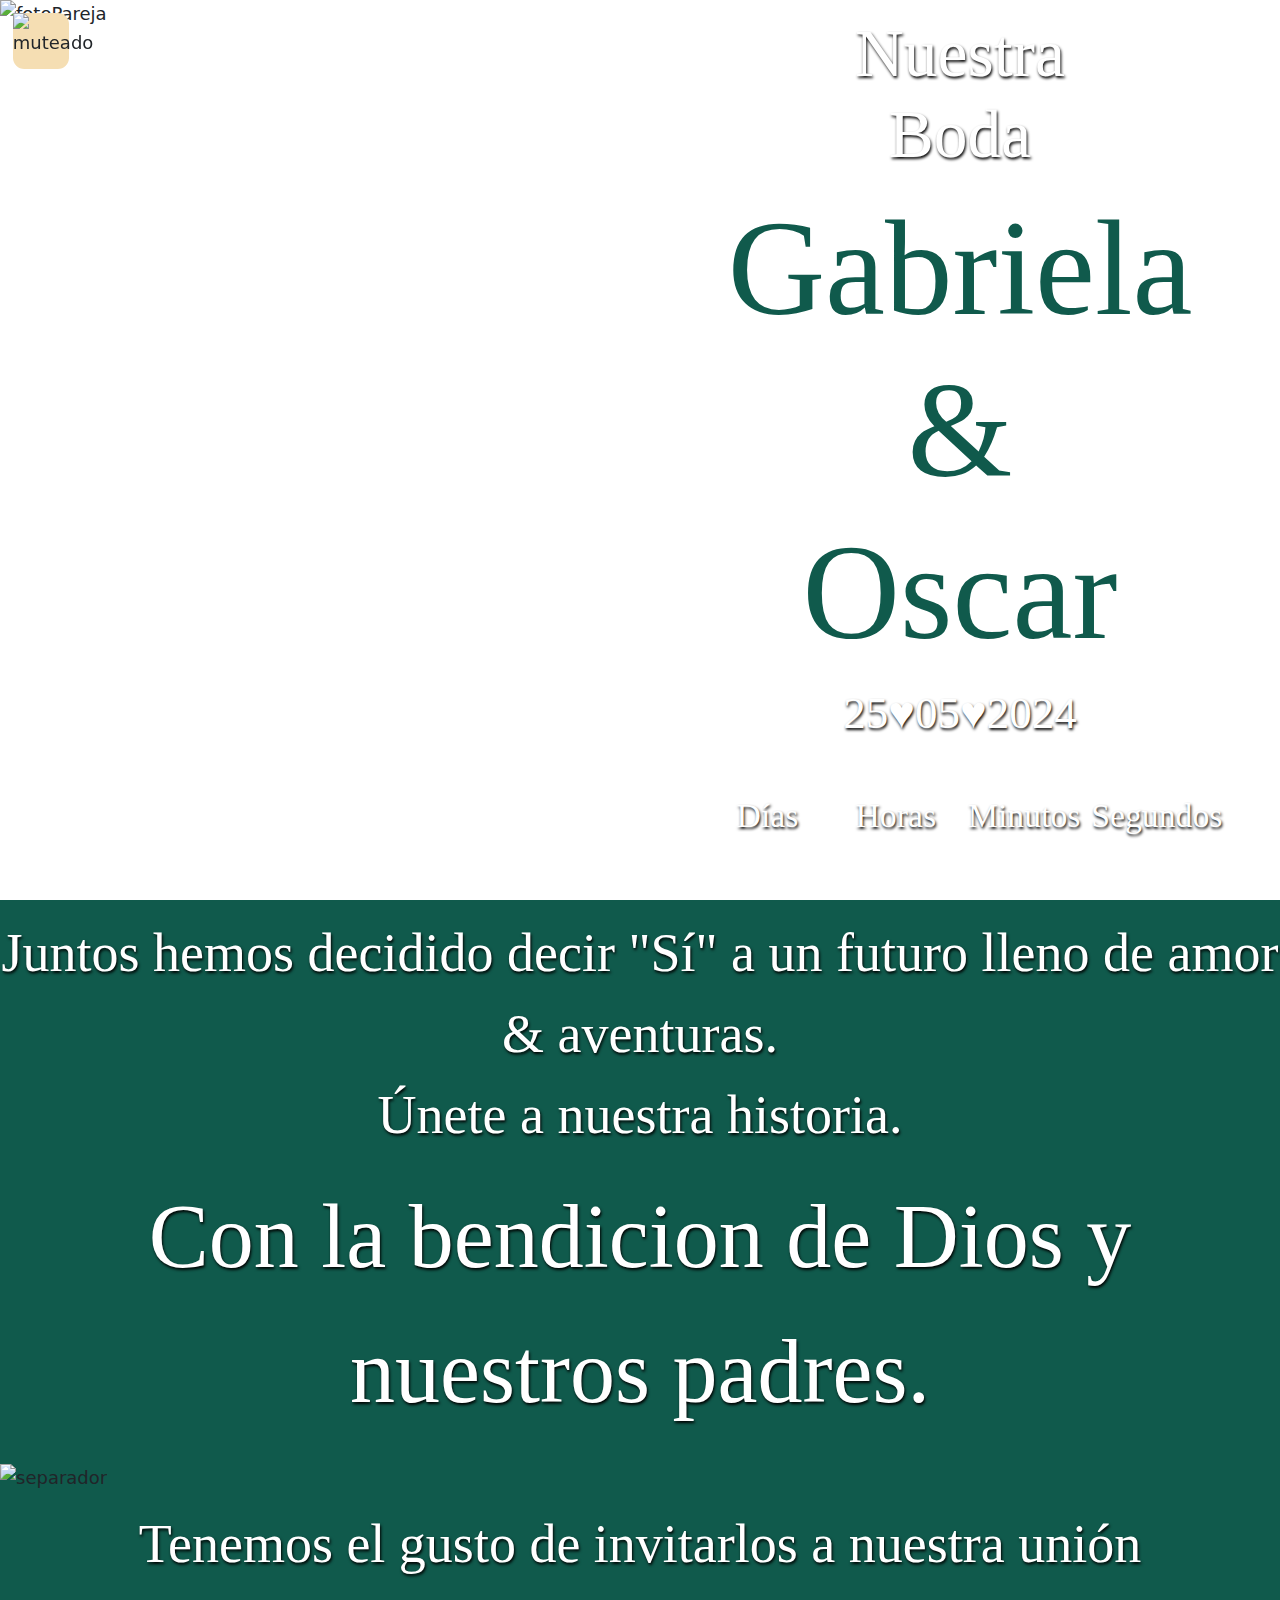
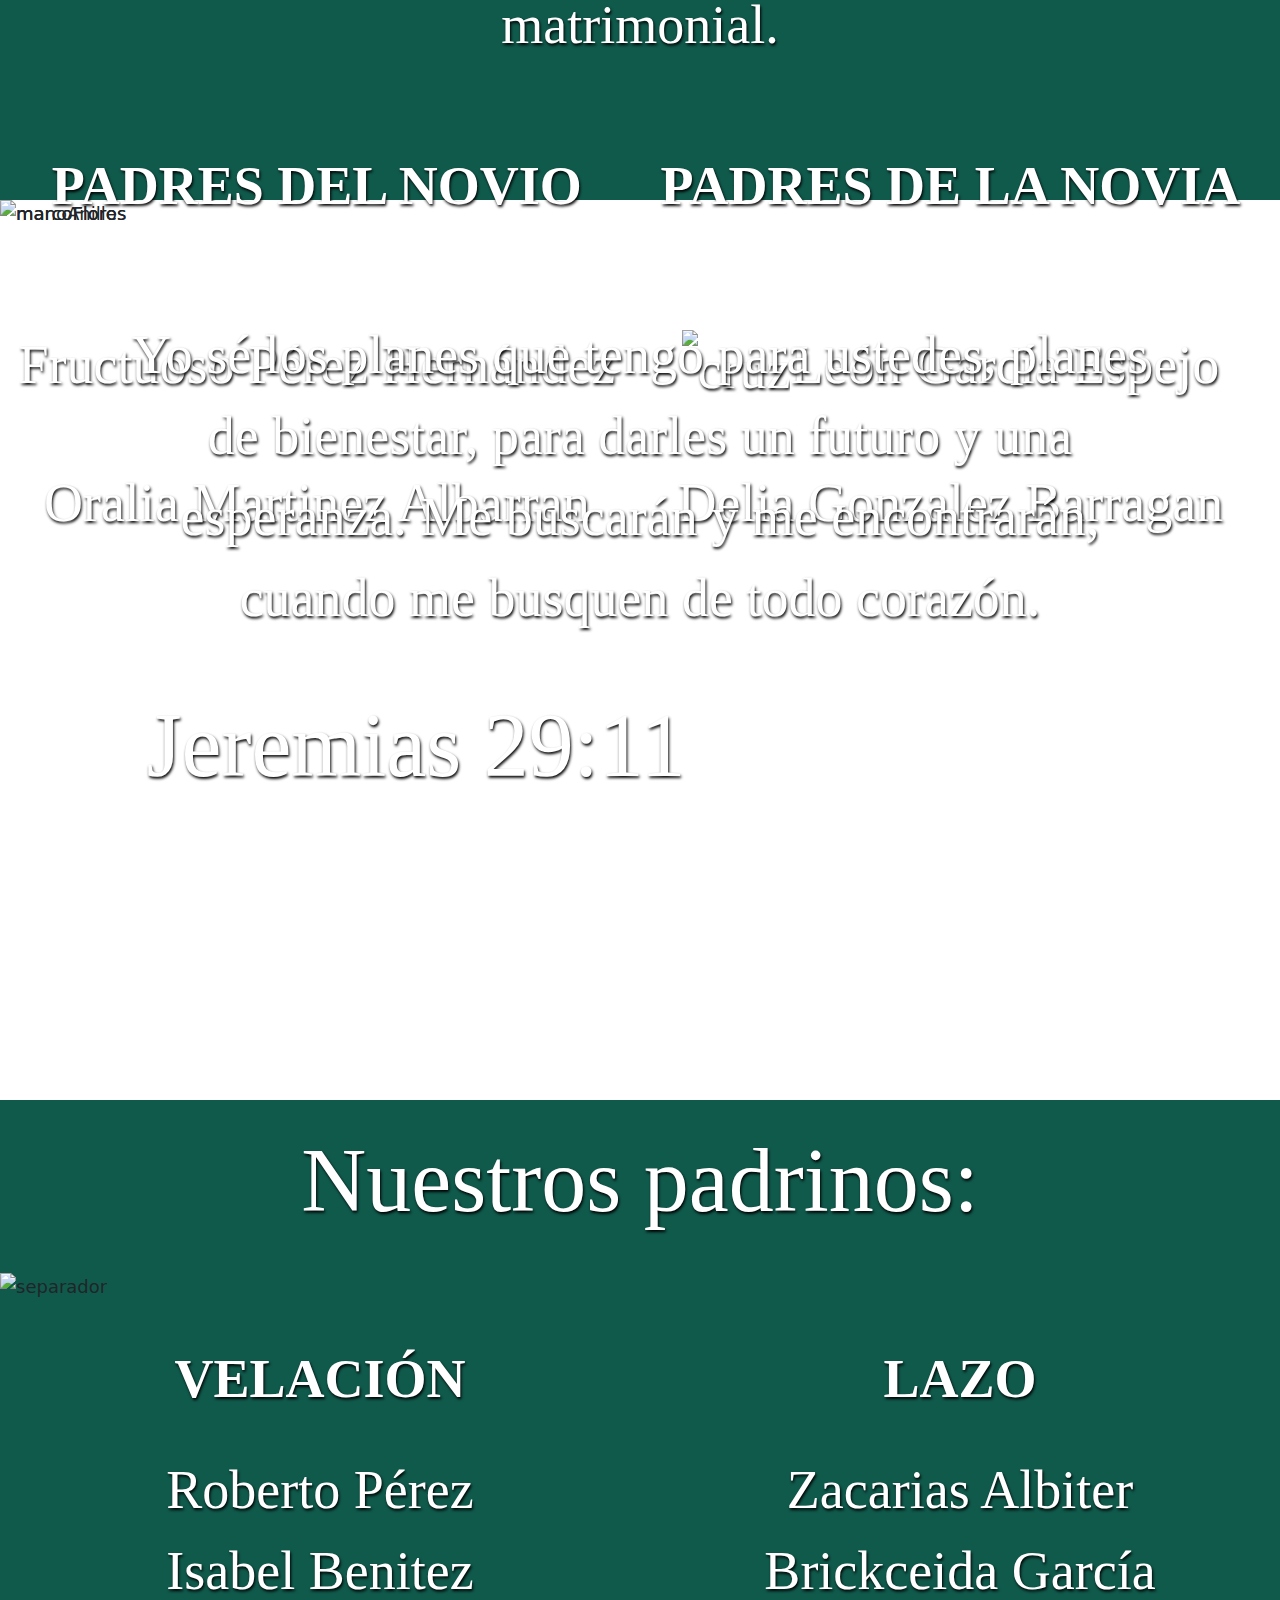
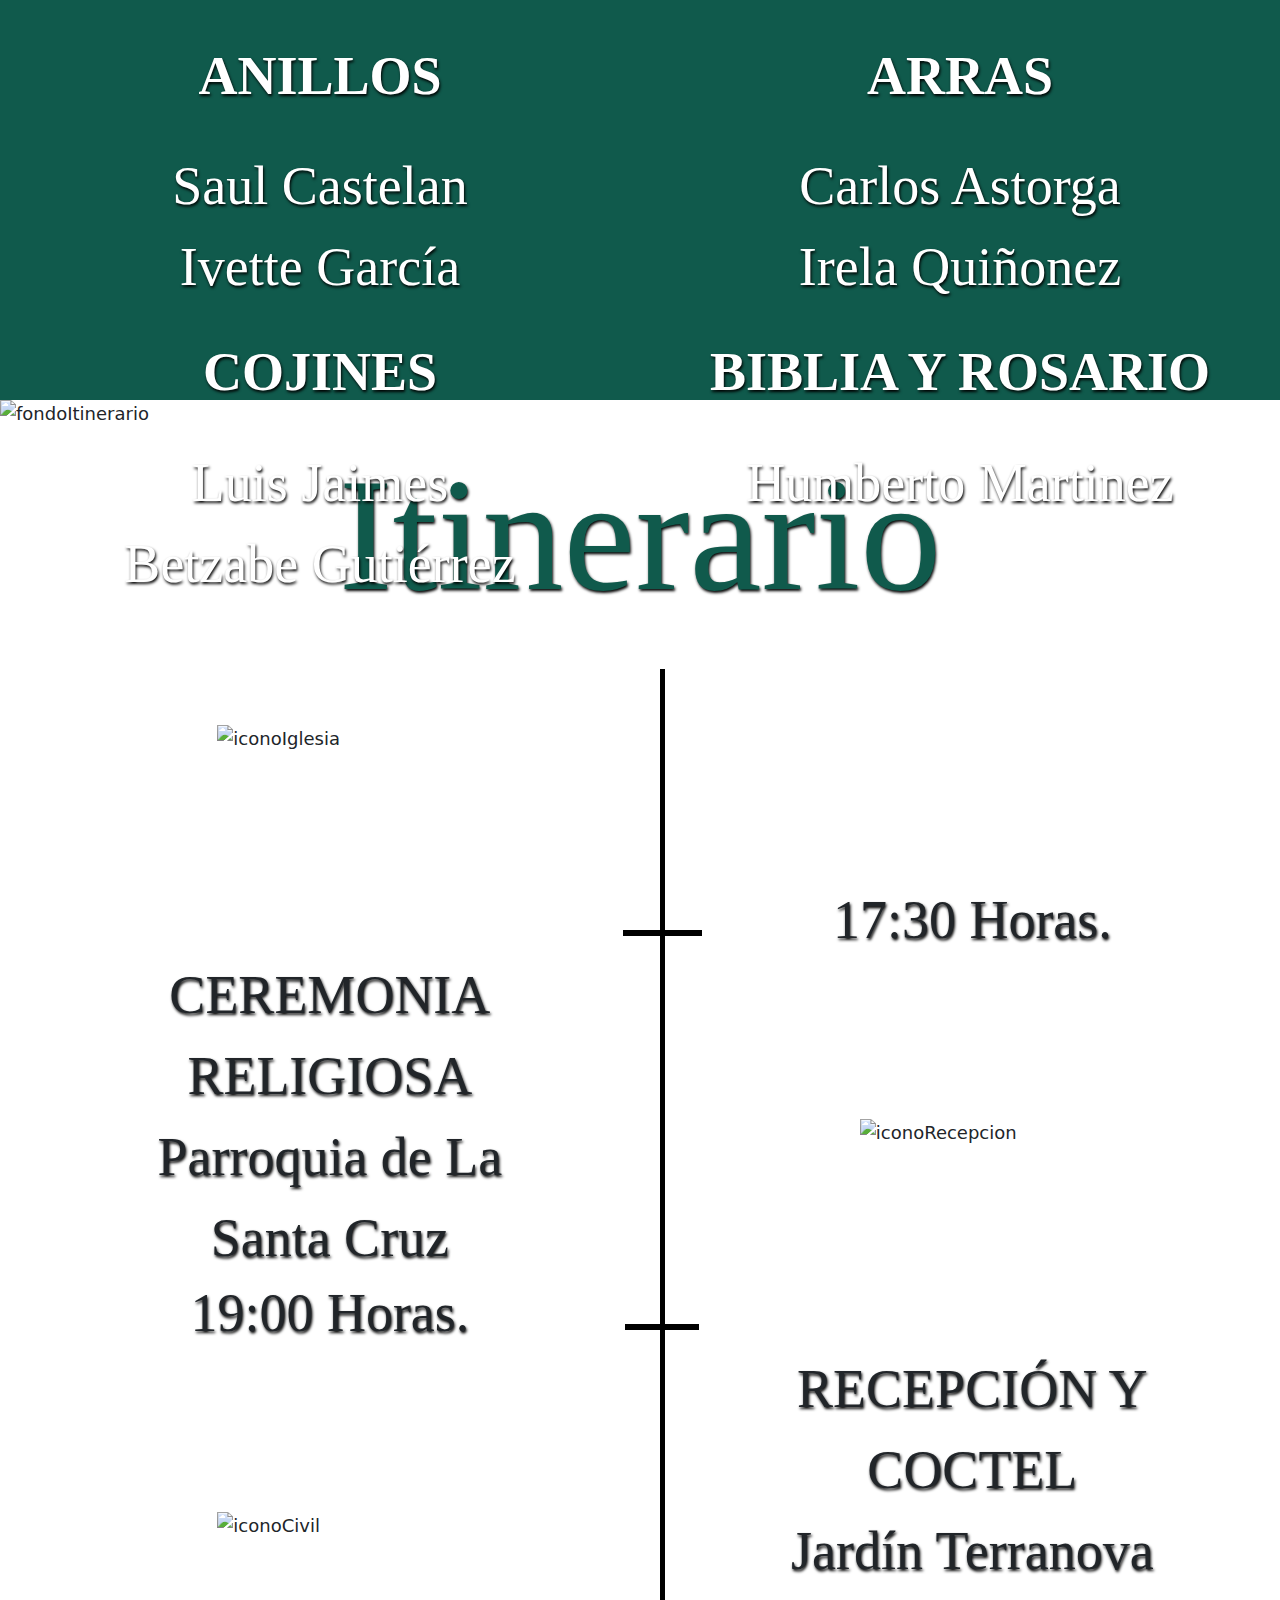
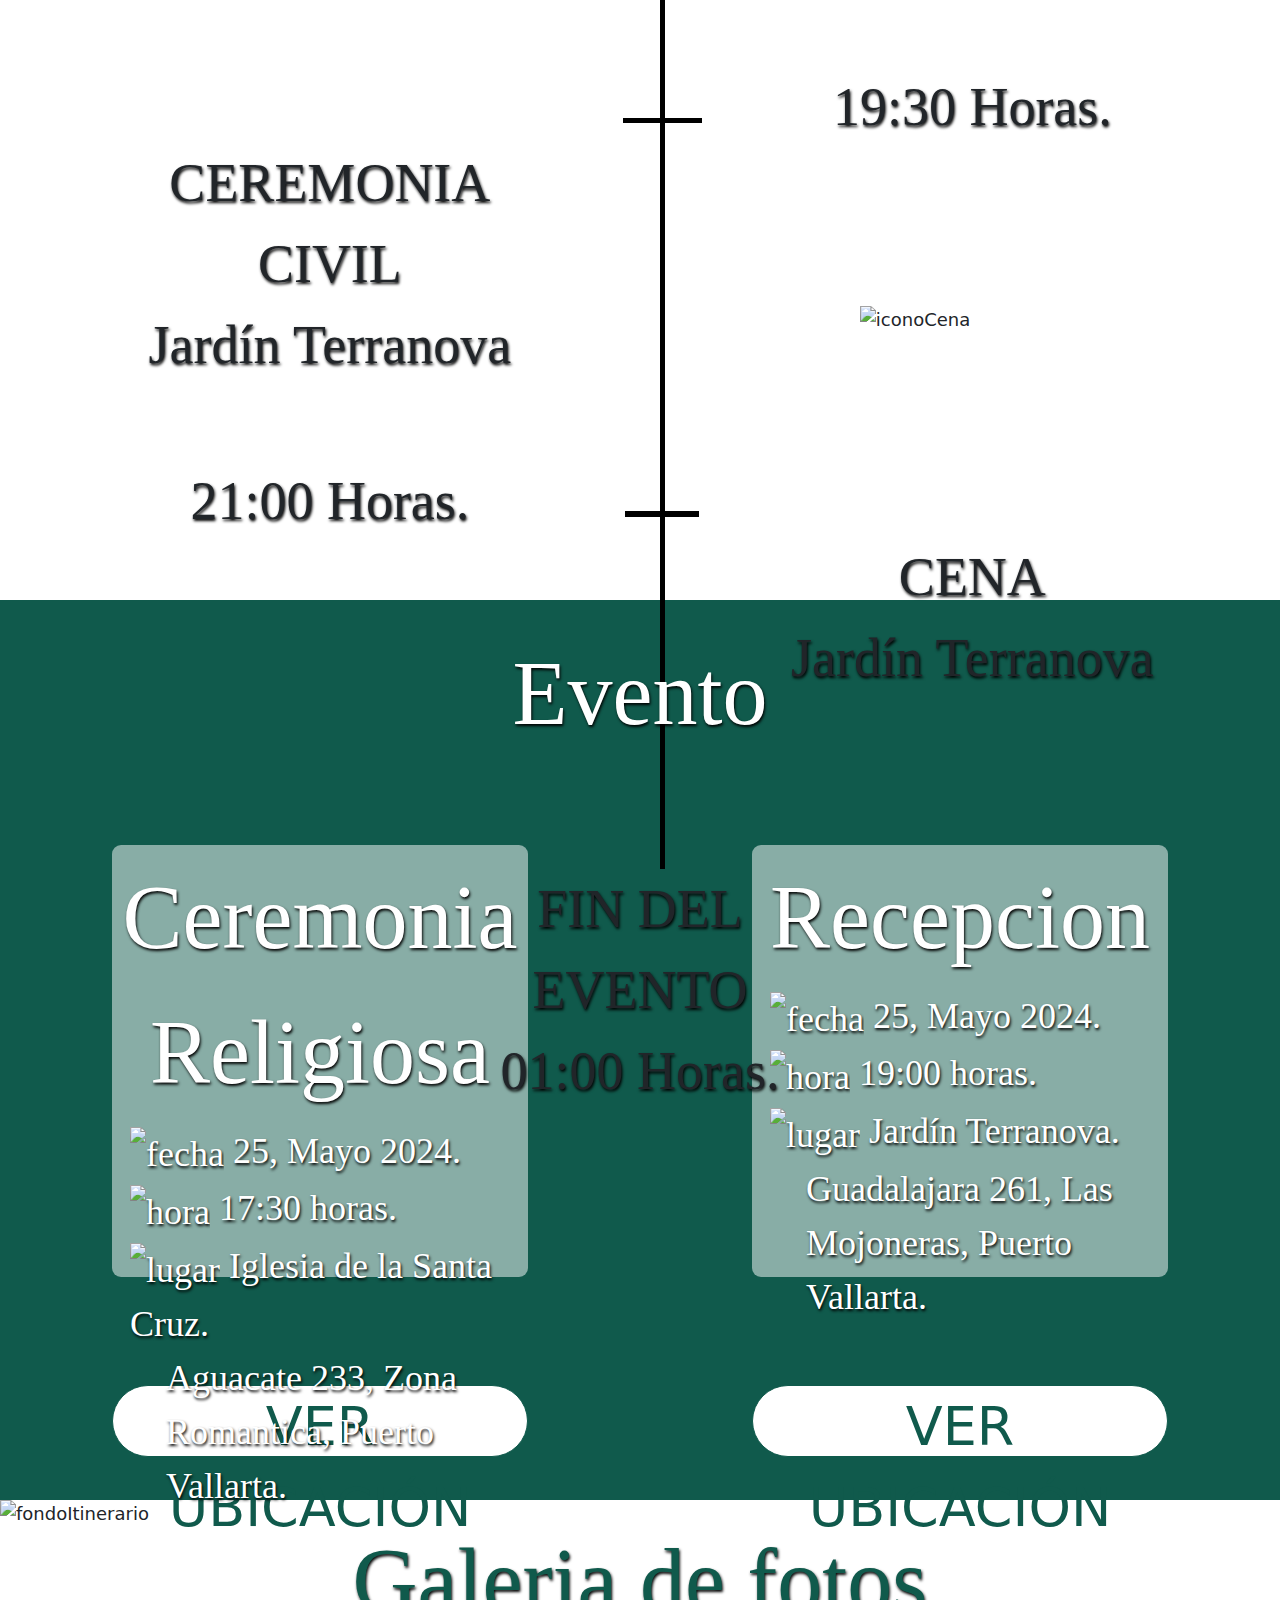
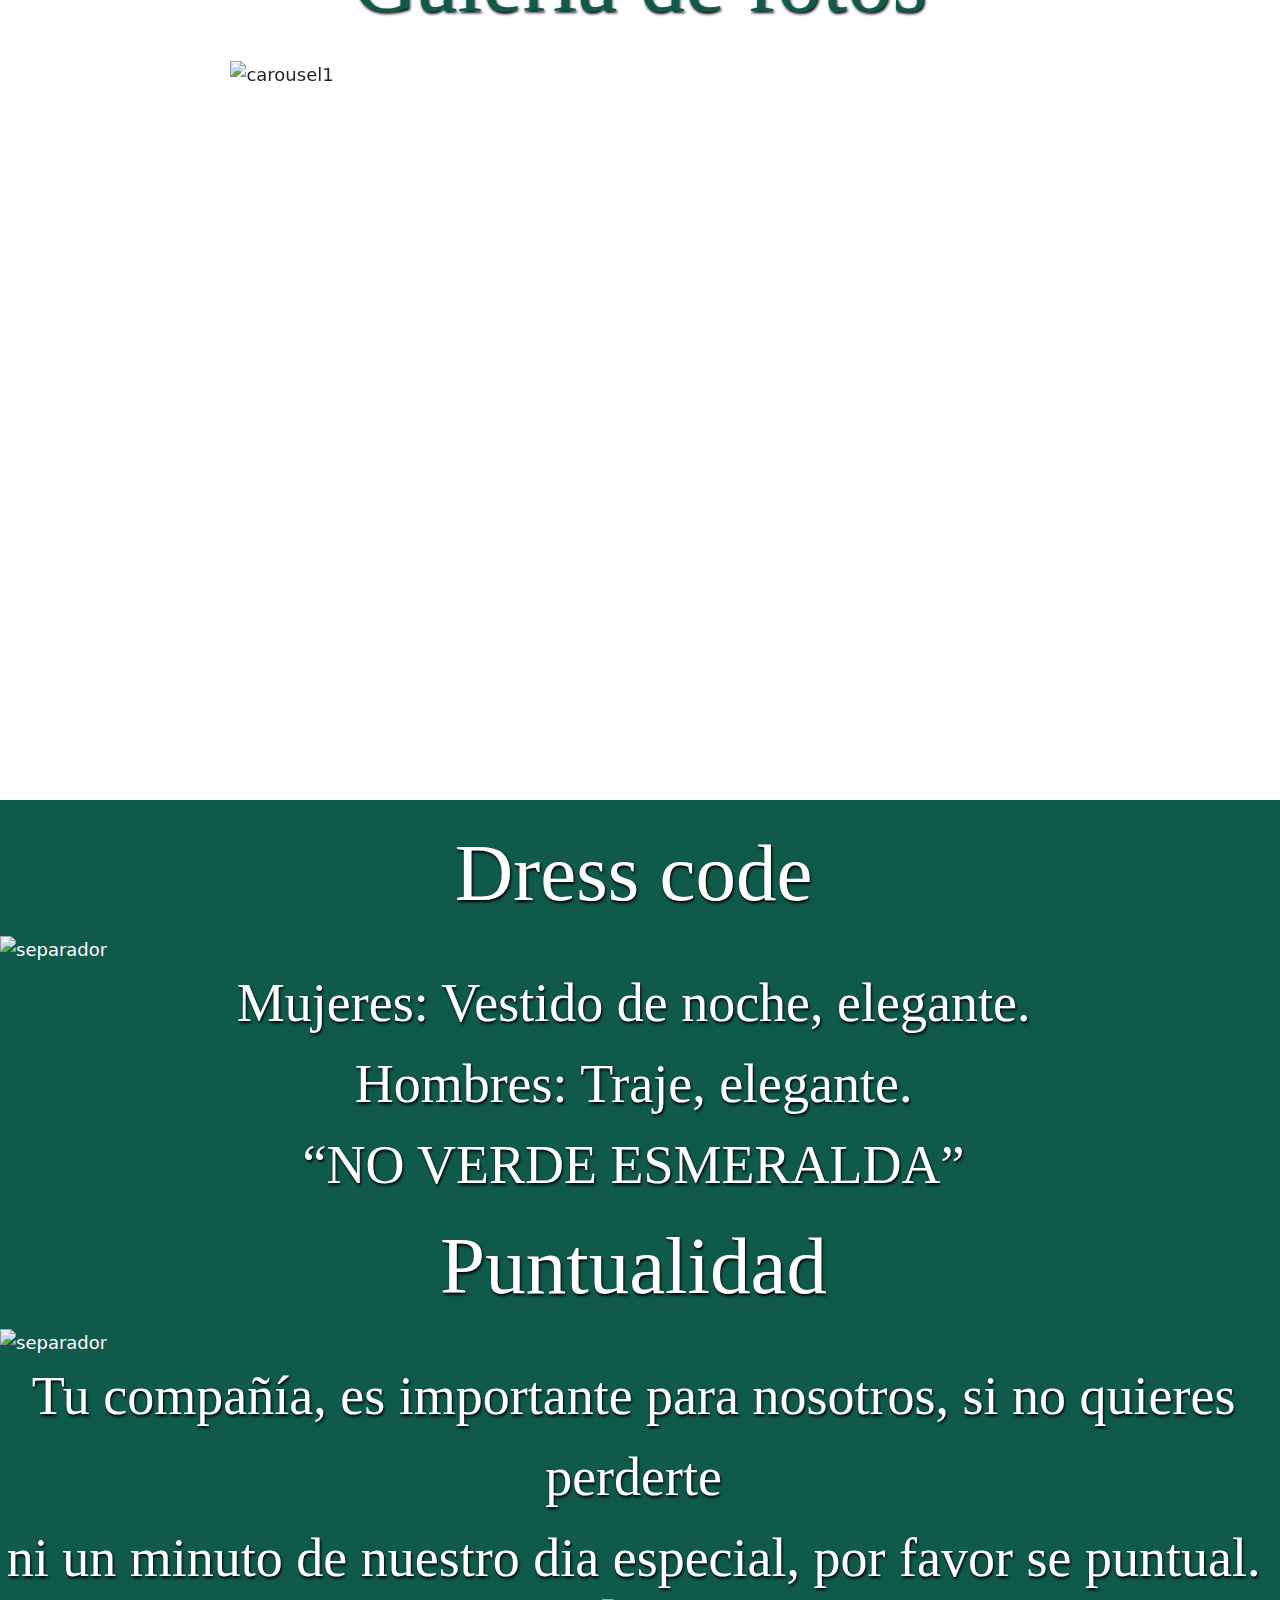
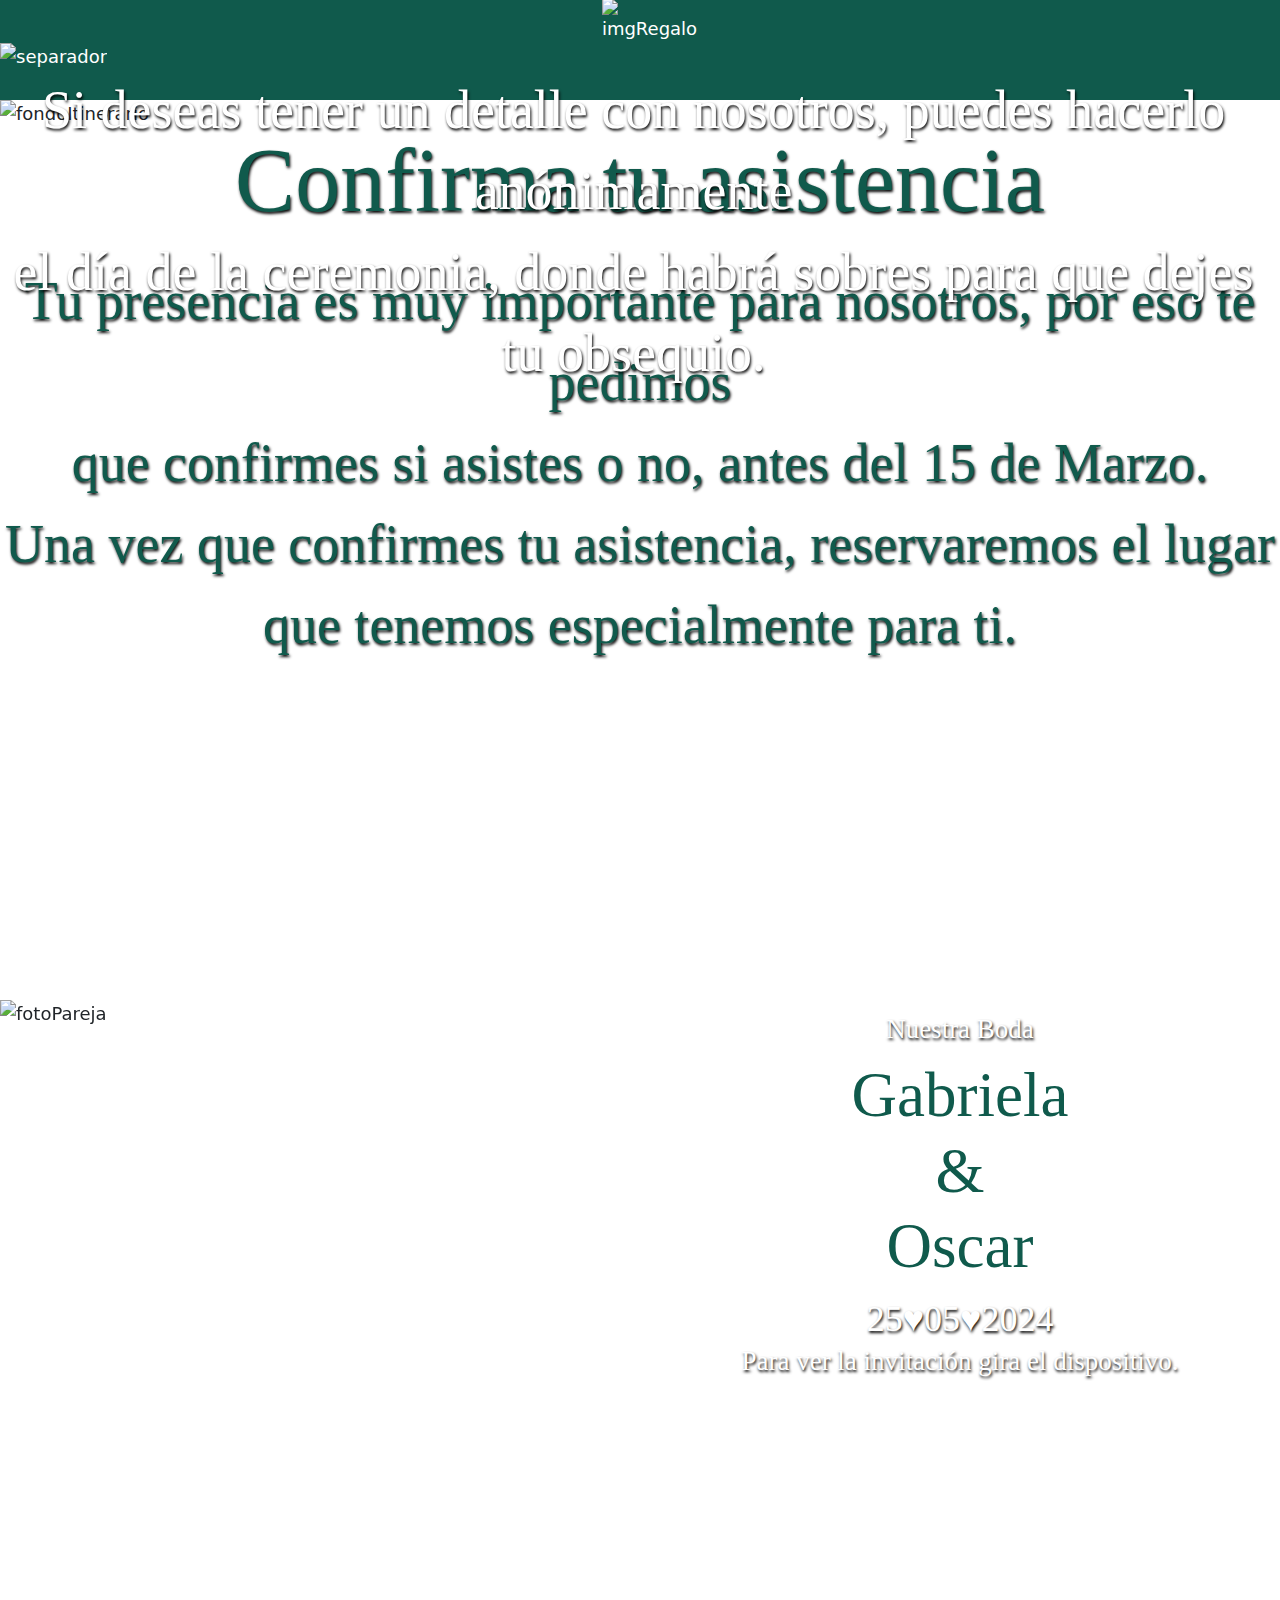
==== commit dd9ea376: "Correcciones" ====
--- a/index.html
+++ b/index.html
@@ -1,231 +1,315 @@
 <!DOCTYPE html>
-<html lang="es">
-  <head>
-    <meta charset="UTF-8">
-    <meta name="viewport" content="width=device-width, initial-scale=1.0">
-    <link rel="icon" href="Medios/anillo_fondo.png"/>
-    <link rel="stylesheet" href="reset.css">
-    <link href="https://cdn.jsdelivr.net/npm/bootstrap@5.3.2/dist/css/bootstrap.min.css" rel="stylesheet">
-    <script src="https://cdn.jsdelivr.net/npm/bootstrap@5.3.2/dist/js/bootstrap.bundle.min.js"></script>
-    <link rel="stylesheet" href="style.css">
-    <script src="script.js"></script>
-    <title>Invitación Boda G&S</title>
-  </head>
-  <body onload="reproductor()">
-    <main class="visible">
-      <section id="sectionPrincipal">
-        <img id="imgPrincipal" src="Medios/Principal.jpeg" alt="fotoPareja" class="imgFondo">
-        <audio id="musica" src="Medios/AUDIO-2024-02-02-20-59-38.mp3" type="audio/mp3" controls autoplay></audio>
-          <h2 class="fuente2 color1 tamano">Nuestra Boda</h2>
+<html lang="en">
+
+<head>
+  <meta charset="UTF-8">
+  <meta name="viewport" content="width=device-width, initial-scale=1.0">
+  <link rel="icon" href="Medios/anillo_fondo.png" />
+  <link rel="stylesheet" href="reset.css">
+  <link href="https://cdn.jsdelivr.net/npm/bootstrap@5.3.2/dist/css/bootstrap.min.css" rel="stylesheet">
+  <script src="https://cdn.jsdelivr.net/npm/bootstrap@5.3.2/dist/js/bootstrap.bundle.min.js"></script>
+  <link rel="stylesheet" href="style.css">
+  <script src="script.js"></script>
+  <title>Invitación Boda G&S</title>
+</head>
+
+<body>
+  <main>
+    <section id="sectionPrincipal">
+      <img id="imgPrincipal" src="Medios/Principal.jpeg" alt="fotoPareja" class="imgFondo">
+      <div class="divAudio">
+        <img id="muteado" onclick="reproducir()" src="Medios/muted.png" alt="muteado" class="imgAudio show">
+        <img id="sonido" onclick="pausar();" src="Medios/volumen.png" alt="sonido" class="imgAudio noShow">
+        <audio id="musica" src="Medios/AUDIO-2024-02-02-20-59-38.mp3" preload="auto" type="audio/mp3" loop></audio>
+      </div>
+      <div class="centrado">
+        <h2 class="fuente2 color1 tamano">Nuestra Boda</h2>
         <div class="novios">
-          <h1 class="fuente1 color2" style="font-size: 7.5em; padding-left: 50%; text-shadow: 1px 2px 3px white;">Gabriela<br>&<br>Oscar</h1>
+          <h1 class="fuente1 color2" style="font-size: 7.5em; padding-left: 50%; text-shadow: 1px 2px 3px white;">
+            Gabriela<br>&<br>Oscar</h1>
           <h4 class="fuente2 color1" style="font-size: 2.5em;">25&#9829;05&#9829;2024</h4>
         </div>
-        <div class="contenedor"> 
+        <div class="contenedor">
           <div class="contenido">
             <div class="contador">
               <div class="responsivo1">
                 <div class="cartel">
                   <div id="dias" class="h3"></div>
-                  <div class="h3"><h3>Días</h3></div>
+                  <div class="h3">
+                    <h3>Días</h3>
+                  </div>
                 </div>
                 <div class="cartel">
                   <div id="horas" class="h3"></div>
-                  <div class="h3"><h3>Horas</h3></div>
+                  <div class="h3">
+                    <h3>Horas</h3>
+                  </div>
                 </div>
               </div>
               <div class="responsivo2">
                 <div class="cartel">
                   <div id="minutos" class="h3"></div>
-                  <div class="h3"><h3>Minutos</h3></div>
+                  <div class="h3">
+                    <h3>Minutos</h3>
+                  </div>
                 </div>
                 <div class="cartel">
                   <div id="segundos" class="h3"></div>
-                  <div class="h3"><h3>Segundos</h3></div>
+                  <div class="h3">
+                    <h3>Segundos</h3>
+                  </div>
                 </div>
               </div>
             </div>
           </div>
         </div>
-      </section>
-      <section class="colorFondo">
-        <div class="margenes">
-          <p class="fuente2 texto color1" style="padding-top: 1%;">Juntos hemos decidido decir "Sí" a un futuro lleno de amor & aventuras.</p>
-          <p class="fuente2 texto color1">Únete a nuestra historia.</p>
-          <p class="fuente1 titulos color1">Con la bendicion de Dios y nuestros padres.</p>
-          <img class="separador" src="Medios/separador.svg" alt="separador">
-          <p class="fuente2 texto color1">Tenemos el gusto de invitarlos a nuestra unión matrimonial.</p>
-          <div class="papas fuente2 texto color1">
-            <p style="font-weight: bolder;">PADRES DEL NOVIO</p>
-            <p style="font-weight: bolder;">PADRES DE LA NOVIA</p>
-            <p>Fructuoso Pérez Hernández</p>
-            <p><img class="cruz" src="Medios/cruz.png" alt="cruz">León García Espejo</p>
-            <p>Oralia Martinez Albarran</p>
-            <p>Delia Gonzalez Barragan</p>
-          </div>
-        </div>
-      </section>
-      <section>
-        <img src="Medios/manoAnillo.jpeg" alt="manoAnillo" class="imgFondo">
-        <img src="Medios/marcoFlores1.png" alt="marcoFlores" class="imgMarco">
-        <img src="Medios/marcoFlores2.png" alt="marcoFlores" class="imgMarco">
-        <div class="diosito margenes">
-              <p class="fuente2 texto color1" style="padding-top: 9%;">Yo sé los planes que tengo para ustedes, planes <br>
-                de bienestar, para darles un futuro y una <br>
-                  esperanza. Me buscarán y me encontrarán, <br>
-                  cuando me busquen de todo corazón.
-                </p>
-                <p class="fuente1 titulos color1" style="padding: 3% 35% 0 0;">Jeremias 29:11</p>
-              </div>
-            </section>
-            <section class="colorFondo">
-              <div class="margenes">
-                <p class="fuente1 titulos color1" style="padding: 1% 0 1% 0;">Nuestros padrinos:</p>
-                <img class="separador" src="Medios/separador.svg" alt="separador">
-                <div class="padrinos fuente2 texto color1">
-                  <p style="font-weight: bolder;">VELACIÓN</p>
-                  <p style="font-weight: bolder;">LAZO</p>
-                  <p>Roberto Pérez <br>Isabel Benitez</p>
-                  <p>Zacarias Albiter <br>Brickceida García</p>
-                  <p style="font-weight: bolder;">ANILLOS</p>
-                  <p style="font-weight: bolder;">ARRAS</p>
-                  <p>Saul Castelan <br>Ivette García</p>
-                  <p>Carlos Astorga <br>Irela Quiñonez</p>
-                  <p style="font-weight: bolder;">COJINES</p>
-                  <p style="font-weight: bolder;">BIBLIA Y ROSARIO</p>
-                  <p>Luis Jaimes <br>Betzabe Gutiérrez</p>
-                  <p>Humberto Martinez </p>
-                </div>
-              </section>
-              <section class="seccionItinerario">
-                <img src="Medios/fondoItInerario.svg" alt="fondoItinerario" class="imgFondo seccionItinerario">
-                <p class="fuente1 titulos color2 itinerarioTamano" style="padding-top: 1%;">Itinerario</p>
-                <div style="margin: 0 auto;">
-              <img class="itinerario" src="Medios/Itinerario.svg" alt="Itinerario">
-            </div>
-          </section>
-          <section class="colorFondo">
-            <div class="color1 margenes" style="width: 100%; height: 100%;">
-              <p class="fuente1 titulos" style="padding-top: 2%;">Evento</p>
-              <div class="eventos">
-                <div class="evento">
-                  <p class="fuente1 titulos" style="padding-top: 1%;">Ceremonia Religiosa</p>
-                  <p class="fuente2 texto" style="font-size: 2em; text-align: left; padding-left: .5em;"><img class="imgEvento" src="Medios/fecha.png" alt="fecha"> 25, Mayo 2024.</p>
-                  <p class="fuente2 texto" style="font-size: 2em; text-align: left; padding-left: .5em;"><img class="imgEvento" src="Medios/hora.png" alt="hora"> 17:30 horas.</p>
-                  <p class="fuente2 texto" style="font-size: 2em; text-align: left; padding-left: .5em;"><img class="imgEvento" src="Medios/lugar.png" alt="lugar"> Iglesia de la Santa Cruz.</p>
-                  <p class="fuente2 texto" style="font-size: 2em; text-align: left; padding-left: 1.5em;">Aguacate 233, Zona Romantica, Puerto Vallarta.</p>
-                  <div class="ubicacion2">
-                    <a href="https://maps.app.goo.gl/zEu746HKxdXk2LDP8" class="color2" target="_blank" style="font-size: 2em;">VER UBICACIÓN</a>
-                  </div>
-                </div>
-                <div class="evento">
-                  <p class="fuente1 titulos" style="padding-top: 1%;">Recepcion</p>
-                  <p class="fuente2 texto" style="font-size: 2em; text-align: left; padding-left: .5em;"><img class="imgEvento" src="Medios/fecha.png" alt="fecha"> 25, Mayo 2024.</p>
-                  <p class="fuente2 texto" style="font-size: 2em; text-align: left; padding-left: .5em;"><img class="imgEvento" src="Medios/hora.png" alt="hora"> 19:00 horas.</p>
-                  <p class="fuente2 texto" style="font-size: 2em; text-align: left; padding-left: .5em;"><img class="imgEvento" src="Medios/lugar.png" alt="lugar"> Jardín Terranova.</p>
-                  <p class="fuente2 texto" style="font-size: 2em; text-align: left; padding-left: 1.5em;">Guadalajara 261, Las Mojoneras, Puerto Vallarta.</p>
-                  <div class="ubicacion2">
-                    <a href="https://maps.app.goo.gl/HLxv9sENxMVfTbKJ6" class="color2" target="_blank" style="font-size: 2em;">VER UBICACIÓN</a>
-                  </div>
-                </div>
-                <a href="https://maps.app.goo.gl/zEu746HKxdXk2LDP8" target="_blank" style="font-size: 3em;" class="ubicacion color2">VER UBICACIÓN</a>
-                <a href="https://maps.app.goo.gl/HLxv9sENxMVfTbKJ6" target="_blank" style="font-size: 3em;" class="ubicacion color2">VER UBICACIÓN</a>
-              </div>
-            </div>
-          </section>
-          <section>
-            <img src="Medios/fondoItInerario.svg" alt="fondoItinerario" class="imgFondo">
-            <p class="fuente1 titulos color2">Galeria de fotos</p>
-            <div class="carousel">
-              <div id="main_carousel" class="carousel slide" data-bs-ride="carousel">
-                <!-- Indicators/dots -->
-                <div class="carousel-indicators">
-                  <button type="button" data-bs-target="#main_carousel" data-bs-slide-to="0" class="active"></button>
-                  <button type="button" data-bs-target="#main_carousel" data-bs-slide-to="1"></button>
-                  <button type="button" data-bs-target="#main_carousel" data-bs-slide-to="2"></button>
-                  <button type="button" data-bs-target="#main_carousel" data-bs-slide-to="3"></button>
-                  <button type="button" data-bs-target="#main_carousel" data-bs-slide-to="4"></button>
-                  <button type="button" data-bs-target="#main_carousel" data-bs-slide-to="5"></button>
-                  <button type="button" data-bs-target="#main_carousel" data-bs-slide-to="6"></button>
-                  <button type="button" data-bs-target="#main_carousel" data-bs-slide-to="7"></button>
-                </div>
-                <!-- The slideshow/carousel -->
-                <div class="carousel-inner">
-                  <div class="carousel-item active">
-                    <img src="Medios/ca1.jpeg" alt="carousel1" class="d-block imgCarousel">
-                  </div>
-                  <div class="carousel-item">
-                    <img src="Medios/ca2.jpeg" alt="carousel2" class="d-block imgCarousel">
-                  </div>
-                  <div class="carousel-item">
-                    <img src="Medios/ca3.jpeg" alt="carousel3" class="d-block imgCarousel">
-                  </div>
-                  <div class="carousel-item">
-                    <img src="Medios/ca4.jpeg" alt="carousel4" class="d-block imgCarousel">
-                  </div>
-                  <div class="carousel-item">
-                    <img src="Medios/ca5.jpeg" alt="carousel5" class="d-block imgCarousel">
-                  </div>
-                  <div class="carousel-item">
-                    <img src="Medios/ca6.jpeg" alt="carousel6" class="d-block imgCarousel">
-                  </div>
-                  <div class="carousel-item">
-                    <img src="Medios/ca7.jpeg" alt="carousel7" class="d-block imgCarousel">
-                  </div>
-                  <div class="carousel-item">
-                    <img src="Medios/ca8.jpeg" alt="carousel8" class="d-block imgCarousel">
-                  </div>
-                </div>
-                <!-- Left and right controls/icons -->
-                <button class="carousel-control-prev" type="button" data-bs-target="#main_carousel"
-                data-bs-slide="prev">
-                <span class="carousel-control-prev-icon"></span>
-              </button>
-              <button class="carousel-control-next" type="button" data-bs-target="#main_carousel"
-              data-bs-slide="next">
-              <span class="carousel-control-next-icon"></span>
-            </button>
-          </div>
-        </section>
-        <section class="colorFondo">
-          <div class="color1 margenes">
-            <p class="fuente1 titulos" style="padding: .5% 0 0 0; font-size: 4em;">Dress code</p>
-            <img class="separador" style="padding: 0;" src="Medios/separador.svg" alt="separador">
-            <p class="fuente2 texto">Mujeres: Vestido de noche, elegante. </p>
-            <p class="fuente2 texto">Hombres: Traje, elegante.</p>
-            <p class="fuente2 texto">“NO VERDE ESMERALDA”</p>
-            <p class="fuente1 titulos" style="padding: 0; font-size: 4em;">Puntualidad</p>
-            <img class="separador" style="padding: 0;" src="Medios/separador.svg" alt="separador">
-            <p class="fuente2 texto">Tu compañía, es importante para nosotros, si no quieres perderte</p>
-            <p class="fuente2 texto">ni un minuto de nuestro dia especial, por favor se puntual.</p>
-            <img class="regalo" src="Medios/Icono Regalo.svg" alt="imgRegalo">
-            <img class="separador" style="padding: 0;" src="Medios/separador.svg" alt="separador">
-            <p class="fuente2 texto">Si deseas tener un detalle con nosotros, puedes hacerlo anónimamente</p>
-            <p class="fuente2 texto">el día de la ceremonia, donde habrá sobres para que dejes tu obsequio.</p>
-          </div>
-        </section>
-        <section>
-          <img src="Medios/fondoItInerario.svg" alt="fondoItinerario" class="imgFondo">
-          <div class="color2 margenes" style="position: relative; z-index: 2;">
-            <p class="fuente1 titulos" style="padding-top: 2%;">Confirma tu asistencia</p>
-            <p class="fuente2 texto">Tu presencia es muy importante para nosotros, por eso te pedimos <br>
-              que confirmes si asistes o no, antes del 15 de Marzo. <br>
-              Una vez que confirmes tu asistencia, reservaremos el lugar que tenemos especialmente para ti.</p>
-            </div>
-          </section>
-        </main>
-        <div id="landscape" class="noVisible">
-          <img id="landscapeImg" src="Medios/Principal.jpeg" alt="fotoPareja" class="imgFondo">
-            <h2 class="fuente2 color1 tamano" style="font-size: 1.5em;">Nuestra Boda</h2>
-            <h1 class="fuente1 color2" style="font-size: 3.5em; padding-left: 50%; text-shadow: 1px 2px 3px white;">Gabriela<br>&<br>Oscar</h1>
-            <h4 class="fuente2 color1" style="font-size: 2em; padding-left: 50%;">25&#9829;05&#9829;2024</h4>
-            <p class="fuente2  color1" style="font-size: 1.5em; padding-left: 50%;">Para ver la invitación gira el dispositivo.</p>
-        </div>
-        <script>
-          let audio=document.getElementById("musica");
-          function reproductor() {
-            audio.play();
-          }
-        </script>
-      </body>
-      </html>+      </div>
+    </section>
+    <section class="colorFondo">
+      <div class="margenes">
+        <p class="fuente2 texto color1" style="padding-top: 1%;">Juntos hemos decidido decir "Sí" a un futuro lleno de
+          amor & aventuras.</p>
+        <p class="fuente2 texto color1">Únete a nuestra historia.</p>
+        <p class="fuente1 titulos color1">Con la bendicion de Dios y nuestros padres.</p>
+        <img class="separador" src="Medios/separador.svg" alt="separador">
+        <p class="fuente2 texto color1">Tenemos el gusto de invitarlos a nuestra unión matrimonial.</p>
+        <div class="papas fuente2 texto color1">
+          <p style="font-weight: bolder; margin: auto;">PADRES DEL NOVIO</p>
+          <p style="font-weight: bolder; margin: auto;">PADRES DE LA NOVIA</p>
+          <p>Fructuoso Pérez Hernández</p>
+          <p><img class="cruz" src="Medios/cruz.png" alt="cruz">León García Espejo</p>
+          <p>Oralia Martinez Albarran</p>
+          <p>Delia Gonzalez Barragan</p>
+        </div>
+      </div>
+    </section>
+    <section>
+      <img src="Medios/manoAnillo.jpeg" alt="manoAnillo" class="imgFondo">
+      <img src="Medios/marcoFlores1.png" alt="marcoFlores" class="imgMarco">
+      <img src="Medios/marcoFlores2.png" alt="marcoFlores" class="imgMarco">
+      <div class="diosito margenes">
+        <p class="fuente2 texto color1" style="padding-top: 9%;">Yo sé los planes que tengo para ustedes, planes <br>
+          de bienestar, para darles un futuro y una <br>
+          esperanza. Me buscarán y me encontrarán, <br>
+          cuando me busquen de todo corazón.
+        </p>
+        <p class="fuente1 titulos color1" style="padding: 3% 35% 0 0;">Jeremias 29:11</p>
+      </div>
+    </section>
+    <section class="colorFondo">
+      <div class="margenes">
+        <p class="fuente1 titulos color1"">Nuestros padrinos:</p>
+                <img class=" separador" src="Medios/separador.svg" alt="separador">
+        <div class="padrinos fuente2 texto color1">
+          <p style="font-weight: bolder; margin: auto;">VELACIÓN</p>
+          <p style="font-weight: bolder; margin: auto;">LAZO</p>
+          <p>Roberto Pérez <br>Isabel Benitez</p>
+          <p>Zacarias Albiter <br>Brickceida García</p>
+          <p style="font-weight: bolder; margin: auto;">ANILLOS</p>
+          <p style="font-weight: bolder; margin: auto;">ARRAS</p>
+          <p>Saul Castelan <br>Ivette García</p>
+          <p>Carlos Astorga <br>Irela Quiñonez</p>
+          <p style="font-weight: bolder; margin: auto;">COJINES</p>
+          <p style="font-weight: bolder; margin: auto;">BIBLIA Y ROSARIO</p>
+          <p>Luis Jaimes <br>Betzabe Gutiérrez</p>
+          <p>Humberto Martinez </p>
+        </div>
+    </section>
+    <section class="seccionItinerario">
+      <img src="Medios/fondoItInerario.svg" alt="fondoItinerario" class="imgFondo seccionItinerario">
+      <p class="fuente1 titulos color2 itinerarioTamano">Itinerario</p>
+      <div class="divItinerario">
+        <div></div>
+        <div class="lineaVertical"></div>
+        <div></div>
+        <div class="informacion">
+          <img src="Medios/iglesia.svg" alt="iconoIglesia" class="iconosItinerario">
+          <div class="lineaHorizontal"></div>
+          <p class="fuente2 texto ">CEREMONIA RELIGIOSA</p>
+          <p class="fuente2 texto ">Parroquia de La Santa Cruz</p>
+        </div>
+        <div class="lineaVertical"></div>
+        <div class="hora">
+          <p class="fuente2 texto ">17:30 Horas.</p>
+        </div>
+        <div class="hora">
+          <p class="fuente2 texto ">19:00 Horas.</p>
+        </div>
+        <div class="lineaVertical"></div>
+        <div class="informacion">
+          <img src="Medios/recepcion.svg" alt="iconoRecepcion" class="iconosItinerario">
+          <div class="lineaHorizontalDer"></div>
+          <p class="fuente2 texto ">RECEPCIÓN Y COCTEL</p>
+          <p class="fuente2 texto ">Jardín Terranova</p>
+        </div>
+        <div class="informacion">
+          <img src="Medios/civil.svg" alt="iconoCivil" class="iconosItinerario">
+          <div class="lineaHorizontal"></div>
+          <p class="fuente2 texto ">CEREMONIA CIVIL</p>
+          <p class="fuente2 texto ">Jardín Terranova</p>
+        </div>
+        <div class="lineaVertical"></div>
+        <div class="hora">
+          <p class="fuente2 texto ">19:30 Horas.</p>
+        </div>
+        <div class="hora">
+          <p class="fuente2 texto ">21:00 Horas.</p>
+        </div>
+        <div class="lineaVertical"></div>
+        <div class="informacion">
+          <img src="Medios/cena.svg" alt="iconoCena" class="iconosItinerario">
+          <div class="lineaHorizontalDer"></div>
+          <p class="fuente2 texto ">CENA</p>
+          <p class="fuente2 texto ">Jardín Terranova</p>
+        </div>
+        <div></div>
+        <div class="lineaVertical"></div>
+        <div></div>
+        <div class="finEvento">
+          <p class="fuente2 texto ">FIN DEL EVENTO</p>
+          <p class="fuente2 texto ">01:00 Horas.</p>
+        </div>
+      </div>
+    </section>
+    <section class="colorFondo">
+      <div class="color1 margenes" style="width: 100%; height: 100%;">
+        <p class="fuente1 titulos" style="padding-top: 2%;">Evento</p>
+        <div class="eventos">
+          <div class="evento">
+            <p class="fuente1 titulos" style="padding-top: 1%;">Ceremonia Religiosa</p>
+            <p class="fuente2 texto" style="font-size: 2em; text-align: left; padding-left: .5em;"><img
+                class="imgEvento" src="Medios/fecha.png" alt="fecha"> 25, Mayo 2024.</p>
+            <p class="fuente2 texto" style="font-size: 2em; text-align: left; padding-left: .5em;"><img
+                class="imgEvento" src="Medios/hora.png" alt="hora"> 17:30 horas.</p>
+            <p class="fuente2 texto" style="font-size: 2em; text-align: left; padding-left: .5em; padding-bottom: 0;">
+              <img class="imgEvento" src="Medios/lugar.png" alt="lugar"> Iglesia de la Santa Cruz.
+            </p>
+            <p class="fuente2 texto" style="font-size: 2em; text-align: left; padding-left: 1.5em; padding-top: 0;">
+              Aguacate 233, Zona Romantica, Puerto Vallarta.</p>
+            <div class="ubicacion2">
+              <a href="https://maps.app.goo.gl/zEu746HKxdXk2LDP8" class="color2" target="_blank"
+                style="font-size: 2em;">VER UBICACIÓN</a>
+            </div>
+          </div>
+          <div class="evento">
+            <p class="fuente1 titulos" style="padding-top: 1%;">Recepcion</p>
+            <p class="fuente2 texto" style="font-size: 2em; text-align: left; padding-left: .5em;"><img
+                class="imgEvento" src="Medios/fecha.png" alt="fecha"> 25, Mayo 2024.</p>
+            <p class="fuente2 texto" style="font-size: 2em; text-align: left; padding-left: .5em;"><img
+                class="imgEvento" src="Medios/hora.png" alt="hora"> 19:00 horas.</p>
+            <p class="fuente2 texto" style="font-size: 2em; text-align: left; padding-left: .5em; padding-bottom: 0;">
+              <img class="imgEvento" src="Medios/lugar.png" alt="lugar"> Jardín Terranova.
+            </p>
+            <p class="fuente2 texto" style="font-size: 2em; text-align: left; padding-left: 1.5em; padding-top: 0;">
+              Guadalajara 261, Las Mojoneras, Puerto Vallarta.</p>
+            <div class="ubicacion2">
+              <a href="https://maps.app.goo.gl/HLxv9sENxMVfTbKJ6" class="color2" target="_blank"
+                style="font-size: 2em;">VER UBICACIÓN</a>
+            </div>
+          </div>
+          <a href="https://maps.app.goo.gl/zEu746HKxdXk2LDP8" target="_blank" style="font-size: 3em;"
+            class="ubicacion color2">VER UBICACIÓN</a>
+          <a href="https://maps.app.goo.gl/HLxv9sENxMVfTbKJ6" target="_blank" style="font-size: 3em;"
+            class="ubicacion color2">VER UBICACIÓN</a>
+        </div>
+      </div>
+    </section>
+    <section>
+      <img src="Medios/fondoItInerario.svg" alt="fondoItinerario" class="imgFondo">
+      <p class="fuente1 titulos color2">Galeria de fotos</p>
+      <div class="carousel">
+        <div id="main_carousel" class="carousel slide" data-bs-ride="carousel">
+          <!-- Indicators/dots -->
+          <div class="carousel-indicators">
+            <button type="button" data-bs-target="#main_carousel" data-bs-slide-to="0" class="active"></button>
+            <button type="button" data-bs-target="#main_carousel" data-bs-slide-to="1"></button>
+            <button type="button" data-bs-target="#main_carousel" data-bs-slide-to="2"></button>
+            <button type="button" data-bs-target="#main_carousel" data-bs-slide-to="3"></button>
+            <button type="button" data-bs-target="#main_carousel" data-bs-slide-to="4"></button>
+            <button type="button" data-bs-target="#main_carousel" data-bs-slide-to="5"></button>
+            <button type="button" data-bs-target="#main_carousel" data-bs-slide-to="6"></button>
+            <button type="button" data-bs-target="#main_carousel" data-bs-slide-to="7"></button>
+          </div>
+          <!-- The slideshow/carousel -->
+          <div class="carousel-inner">
+            <div class="carousel-item active">
+              <img src="Medios/ca1.jpeg" alt="carousel1" class="d-block imgCarousel">
+            </div>
+            <div class="carousel-item">
+              <img src="Medios/ca2.jpeg" alt="carousel2" class="d-block imgCarousel">
+            </div>
+            <div class="carousel-item">
+              <img src="Medios/ca3.jpeg" alt="carousel3" class="d-block imgCarousel">
+            </div>
+            <div class="carousel-item">
+              <img src="Medios/ca4.jpeg" alt="carousel4" class="d-block imgCarousel">
+            </div>
+            <div class="carousel-item">
+              <img src="Medios/ca5.jpeg" alt="carousel5" class="d-block imgCarousel">
+            </div>
+            <div class="carousel-item">
+              <img src="Medios/ca6.jpeg" alt="carousel6" class="d-block imgCarousel">
+            </div>
+            <div class="carousel-item">
+              <img src="Medios/ca7.jpeg" alt="carousel7" class="d-block imgCarousel">
+            </div>
+            <div class="carousel-item">
+              <img src="Medios/ca8.jpeg" alt="carousel8" class="d-block imgCarousel">
+            </div>
+          </div>
+          <!-- Left and right controls/icons -->
+          <button class="carousel-control-prev" type="button" data-bs-target="#main_carousel" data-bs-slide="prev">
+            <span class="carousel-control-prev-icon"></span>
+          </button>
+          <button class="carousel-control-next" type="button" data-bs-target="#main_carousel" data-bs-slide="next">
+            <span class="carousel-control-next-icon"></span>
+          </button>
+        </div>
+    </section>
+    <section class="colorFondo seccionReglas">
+      <div class="color1 margenes" style="width: 99%;">
+        <p class="fuente1 titulos reglas" style="padding: 1% 0 0 0;">Dress code</p>
+        <img class="separador" style="padding: 0;" src="Medios/separador.svg" alt="separador">
+        <p class="fuente2 texto" style="padding: 0;">Mujeres: Vestido de noche, elegante. </p>
+        <p class="fuente2 texto" style="padding: 0;">Hombres: Traje, elegante.</p>
+        <p class="fuente2 texto" style="padding: 0;">“NO VERDE ESMERALDA”</p>
+        <p class="fuente1 titulos reglas" style="padding: 0;">Puntualidad</p>
+        <img class="separador" style="padding: 0;" src="Medios/separador.svg" alt="separador">
+        <p class="fuente2 texto" style="padding: 0;">Tu compañía, es importante para nosotros, si no quieres perderte
+        </p>
+        <p class="fuente2 texto" style="padding: 0;">ni un minuto de nuestro dia especial, por favor se puntual.</p>
+        <img class="regalo" src="Medios/Icono Regalo.svg" alt="imgRegalo">
+        <img class="separador" style="padding: 0;" src="Medios/separador.svg" alt="separador">
+        <p class="fuente2 texto" style="padding: 0;">Si deseas tener un detalle con nosotros, puedes hacerlo
+          anónimamente</p>
+        <p class="fuente2 texto" style="padding: 0;">el día de la ceremonia, donde habrá sobres para que dejes tu
+          obsequio.</p>
+      </div>
+    </section>
+    <section>
+      <img src="Medios/fondoItInerario.svg" alt="fondoItinerario" class="imgFondo">
+      <div class="color2 margenes" style="position: relative; z-index: 2;">
+        <p class="fuente1 titulos">Confirma tu asistencia</p>
+        <p class="fuente2 texto">Tu presencia es muy importante para nosotros, por eso te pedimos <br>
+          que confirmes si asistes o no, antes del 15 de Marzo. <br>
+          Una vez que confirmes tu asistencia, reservaremos el lugar que tenemos especialmente para ti.</p>
+        <iframe
+          src="https://forms.office.com/Pages/ResponsePage.aspx?id=DQSIkWdsW0yxEjajBLZtrQAAAAAAAAAAAAa__e4x8Z1UMzJJT1VKUkwyQ0E0RUxCRzdFMkRQT1JLQy4u&embed=true"
+          frameborder="0" marginwidth="0" marginheight="0"
+          style="border: none; max-width:100%; max-height:100vh; z-index: 2; position: relative;" allowfullscreen
+          webkitallowfullscreen mozallowfullscreen msallowfullscreen> </iframe>
+      </div>
+    </section>
+  </main>
+  <div id="landscape">
+    <img id="landscapeImg" src="Medios/Principal.jpeg" alt="fotoPareja" class="imgFondo">
+    <h2 class="fuente2 color1 tamano" style="font-size: 1.5em;">Nuestra Boda</h2>
+    <h1 class="fuente1 color2" style="font-size: 3.5em; padding-left: 50%; text-shadow: 1px 2px 3px white;">
+      Gabriela<br>&<br>Oscar</h1>
+    <h4 class="fuente2 color1" style="font-size: 2em; padding-left: 50%;">25&#9829;05&#9829;2024</h4>
+    <p class="fuente2  color1" style="font-size: 1.5em; padding-left: 50%;">Para ver la invitación gira el dispositivo.
+    </p>
+  </div>
+</body>
+
+</html>--- a/style.css
+++ b/style.css
@@ -2,18 +2,21 @@
   font-family: 'EBGaramond';
   src: url(Medios/EB_Garamond/EBGaramond-VariableFont_wght.ttf);
 }
+
 @font-face {
   font-family: 'Gistesy';
   src: url(Medios/gistesy/Gistesy.ttf);
 }
+
 body {
-    min-height: 100vh;
-    min-width: 100vw;
-    display: inline-block;
-    background: white;
-    font-size: 16px;
-}
-.fuente1{
+  min-height: 100vh;
+  min-width: 100vw;
+  display: inline-block;
+  background: white;
+  font-size: 18px;
+}
+
+.fuente1 {
   font-family: 'Gistesy';
   text-align: center;
   text-shadow: 1px 2px 3px black;
@@ -21,7 +24,8 @@
   margin: 0;
   position: relative;
 }
-.fuente2{
+
+.fuente2 {
   font-family: 'EBGaramond';
   text-align: center;
   text-shadow: 1px 2px 3px black;
@@ -29,224 +33,358 @@
   margin: 0;
   position: relative;
 }
-.titulos{
+
+.titulos {
   font-size: 5em;
   font-weight: 100;
   padding: 1% 0;
 }
-.texto{
+
+.texto {
   font-size: 3em;
-}
-.color1{
+  z-index: 3;
+}
+
+.color1 {
   color: white;
 }
-.color2{
+
+.color2 {
   color: #105A4C;
 }
-.separador{
+
+.separador {
   width: 100vw;
   height: auto;
   padding: 1% 0;
 }
-.tamano{
+
+.tamano {
   font-size: 3.75em;
 }
-audio{
+
+audio {
   z-index: 2;
   display: inline-block;
   position: relative;
-  opacity: .3;
-}
-h2{
-    right: 15%;
-    padding: 1% 0 1% 80%;
-}
-h4{
-    padding-left: 50%;
-    padding-top: 1%;
-}
-section{
-    width: 100vw;
-    height: 100vh;
-    display: block;
-}
-.colorFondo{
-    background-color: #105A4C;
-}
-.imgFondo{
-    width: 100%;
-    height: 100%;
-    position: absolute;
-    z-index: 1;
-    object-fit: cover;
-}
+  opacity: .7;
+}
+
+h2 {
+  right: 15%;
+  padding: 1% 0 1% 80%;
+}
+
+h4 {
+  padding-left: 50%;
+  padding-top: 1%;
+}
+
+section {
+  width: 100vw;
+  height: 100vh;
+  display: block;
+}
+
+.colorFondo {
+  background-color: #105A4C;
+}
+
+.imgFondo {
+  width: 100%;
+  height: 100%;
+  position: absolute;
+  z-index: 1;
+  object-fit: cover;
+}
+
+.divAudio {
+  height: 3.125em;
+  width: 3.125em;
+  background-color: wheat;
+  z-index: 3;
+  position: fixed;
+  border-radius: 0.625em;
+  margin: 1% 0 0 1%;
+}
+
+.imgAudio {
+  width: 100%;
+  height: 100%;
+}
+
+.show {
+  display: inline;
+}
+
+.noShow {
+  display: none;
+}
+
+.centrado {
+  height: 90%;
+  width: 100%;
+  display: inline-grid;
+  align-items: center;
+}
+
 /*Cuenta regresiva*/
 .contenedor {
-    box-sizing: border-box;
-    margin: 0;
-    padding: 0;
-    color: #000000;
-    text-align: center;
-    padding-left: 50%;
-  }
-  .cartel {
-    width: 109px;
-    height: 109px;
-    padding: 10px 0px 5px 0px;
-    text-align: center;
-    display: inline-block;
-  }
-  .cartel>div{
-    font-size: 3.125em;
-    font-family: 'EBGaramond';
-    animation: fade 3s;
-    line-height: 30px;
-    margin-top: 5px;
-  }
-  .cartel>div>h3 {
-    margin-top: 15px;
-    font-size: 25px;
-    font-weight: normal;
-  }
-  .h3 {
-    bottom: 0;
-    margin: 0 auto ;
-    position: relative;
-    z-index: 1;
-    padding-left: 0;
-    color: white;
-    text-shadow: 1px 2px 3px black;
-  }
-  .contenedor {
-    margin-top: 1%;
-  }
-  .contenido {
-    width: 80%;
-    margin: 0 auto;
-    z-index: 10;
-  }
-  li {
-    display: inline-block;
-    font-size: 1.5em;
-    list-style-type: none;
-    padding: 1em;
-    text-transform: uppercase;
-  }
-  li span {
-    display: block;
-    font-size: 4.5rem;
-  }
-  .numeros {
-    font-family: 'EBGaramond';
-    font-size: 3.75em;
-    transition: .3s;
-    animation-name: fade;
-    animation-duration: 3s;
-  }
-  .responsivo1 {
-    display: inline-block
-  }
-  .responsivo2 {
-    display: inline-block
-  }
-  @media (max-width: 450px) {  
-    .contenedor {
-      margin: 0;
-    }
-    .banner {
-     margin-bottom: 30px; 
-    }
-    .cartel {
-      height: 70px;
-      width: 70px;
-      padding: 0;
-      margin: 1%;
-    }
-    .cartel>div>h3 {
-      font-size: 0.9375em;
-      margin-top: 0px;
-    }
-  }
-  @keyframes fade {
-      0%   {
-        opacity: 0;
-    }
-      30%   {
-        opacity: 0;
-    }  
-      100% {
-        opacity: 1;
-    }
-  }
+  box-sizing: border-box;
+  margin: 0;
+  padding: 0;
+  color: #000000;
+  text-align: center;
+  padding-left: 50%;
+}
+
+.cartel {
+  width: 6.8125em;
+  height: 6.8125em;
+  padding: 0.625em 0 0.3125em 0;
+  text-align: center;
+  display: inline-block;
+}
+
+.cartel>div {
+  font-size: 1.2em;
+  font-family: 'EBGaramond';
+  animation: fade 3s;
+  line-height: 1.875em;
+  margin-top: 0.3125em;
+}
+
+.cartel>div>h3 {
+  margin-top: 0.9375em;
+  font-size: 1.5625em;
+  font-weight: normal;
+}
+
+.h3 {
+  bottom: 0;
+  margin: 0 auto;
+  position: relative;
+  z-index: 1;
+  padding-left: 0;
+  color: white;
+  text-shadow: 1px 2px 3px black;
+}
+
+#dias,
+#horas,
+#minutos,
+#segundos {
+  font-size: 4em;
+}
+
+.contenedor {
+  margin-top: 1%;
+}
+
+.contenido {
+  width: 80%;
+  margin: 0 auto;
+  z-index: 10;
+}
+
+li {
+  display: inline-block;
+  font-size: 1.5em;
+  list-style-type: none;
+  padding: 1em;
+  text-transform: uppercase;
+}
+
+li span {
+  display: block;
+  font-size: 4.5rem;
+}
+
+.numeros {
+  font-family: 'EBGaramond';
+  font-size: 3.75em;
+  transition: .3s;
+  animation-name: fade;
+  animation-duration: 3s;
+}
+
+.responsivo1 {
+  display: inline-block
+}
+
+.responsivo2 {
+  display: inline-block
+}
+
+@keyframes fade {
+  0% {
+    opacity: 0;
+  }
+
+  30% {
+    opacity: 0;
+  }
+
+  100% {
+    opacity: 1;
+  }
+}
+
 /*Fin de Cuenta regresiva
   Seccion Padres
 */
-.papas{
-    display: grid;
-    width: 100%;
-    height: auto;
-    grid-template-columns: 49.5% 49.5%;
-    grid-template-rows: 100px 80px 80px;
-    gap: 7% 0;
-    margin: 1% 0;
-    padding: 3% 0;
-}
-.cruz{
-    width: 50px;
-}
+.papas {
+  display: grid;
+  width: 100%;
+  height: auto;
+  grid-template-columns: 49.5% 49.5%;
+  grid-template-rows: 4em 2em 2em;
+  gap: 7% 0;
+  margin: 1% 0;
+  padding: 0;
+}
+
+.cruz {
+  width: 1.5em;
+  height: 1.5em;
+}
+
 /*Fin de Seccion Padres
 Inicio seccion diosito
 */
-.diosito{
+.diosito {
   margin: auto;
 }
-.imgMarco{
-    z-index: 2;
-    width: 100%;
-    height: 100%;
-    position: absolute;
+
+.imgMarco {
+  z-index: 2;
+  width: 100%;
+  height: 100%;
+  position: absolute;
 }
 
 /*
 Fin Seccion Padres
 Seccion padrinos
 */
-.padrinos{
-    display: grid;
-    width: 100%;
-    height: auto;
-    grid-template-columns: 49.5% 49.5%;
-    grid-template-rows: 60px 110px 60px 110px 60px 110px;
-    gap: 5% 0;
-    margin: 1% 0;
-    text-align: center;
-}
+.padrinos {
+  display: grid;
+  width: 100%;
+  height: auto;
+  grid-template-columns: 50% 50%;
+  grid-template-rows: 2em 2.9em 2em 2.9em 2em 2.9em;
+  gap: 2% 0;
+  margin: 1% 0;
+  text-align: center;
+}
+
 /*
 Fin Seccion padrinos
 Seccion Itinerario
 */
-.seccionItinerario{
+.divItinerario {
+  height: 80vh;
+  width: 100vw;
+  margin: auto;
+  display: grid;
+  grid-template-columns: auto 5px auto;
+  grid-template-rows: 3.125em 21.875em 21.875em 21.875em 21.875em 9.375em 15.625em;
+}
+
+.seccionItinerario {
   height: 200vh;
 }
-.itinerario{
+
+.itinerario {
   position: relative;
   z-index: 2;
   object-fit: contain;
   height: 180vh;
   width: 100vw;
-  }
+}
+
+.itinerarioTamano {
+  font-size: 9em;
+  padding: 1% 0;
+}
+
+.iconosItinerario {
+  width: 12.5em;
+  height: 12.5em;
+  display: block;
+  margin: 0 auto;
+}
+
+.lineaVertical {
+  width: 0.3125em;
+  height: 100%;
+  background-color: black;
+  z-index: 2;
+  display: block;
+  margin: 0 auto;
+}
+
+.lineaHorizontal {
+  height: 0.3125em;
+  width: 20%;
+  background-color: black;
+  z-index: 2;
+  position: relative;
+  left: 124%;
+  bottom: 5%;
+}
+
+.lineaHorizontalDer {
+  height: 0.3125em;
+  width: 20%;
+  background-color: black;
+  z-index: 2;
+  position: relative;
+  right: 44%;
+  bottom: 5%;
+}
+
+.informacion {
+  width: 60%;
+  height: 100%;
+  z-index: 2;
+  position: relative;
+  display: block;
+  margin: 0 auto;
+}
+
+.hora {
+  width: 18.75em;
+  height: 4.6875em;
+  z-index: 2;
+  position: relative;
+  display: block;
+  margin: auto auto;
+}
+
+.finEvento {
+  width: 25%;
+  height: 100%;
+  z-index: 2;
+  position: relative;
+  display: block;
+  margin: 0 auto;
+  grid-column: span 3;
+}
+
 /*
 Fin Seccion Itinerario
 Seccion Evento
 */
-.eventos{
-width: 100%;
-height: 80%;
-display: grid;
-grid-template-columns: 50% 50%;
-grid-template-rows: 80% 20%;
-}
-.evento{
+.eventos {
+  width: 100%;
+  height: 80%;
+  display: grid;
+  grid-template-columns: 50% 50%;
+  grid-template-rows: 80% 20%;
+}
+
+.evento {
   width: 65%;
   height: 75%;
   background-color: #ffffff80;
@@ -254,7 +392,8 @@
   display: inline;
   border-radius: .5em;
 }
-a{
+
+a {
   border: 1px solid #105A4C;
   background-color: white;
   padding: 0 1%;
@@ -266,180 +405,797 @@
   margin: auto;
   text-align: center;
 }
-.ubicacion2{
+
+.ubicacion2 {
   display: none;
 }
-.imgEvento{
+
+.imgEvento {
   width: .9em;
   height: .9em;
 }
+
 /*
 Fin Seccion Evento
 Seccion Galeria
 */
-.carousel{
+.carousel {
   height: 89%;
   width: 80%;
   z-index: 2;
   display: flex;
   margin: 0 auto;
 }
-.imgCarousel{
+
+.imgCarousel {
   width: auto;
-  height: 900px;
+  height: 56.25em;
   object-fit: contain;
 }
+
 /*
 Fin Seccion Galeria
 Sección Recomendaciónes
 */
-.regalo{
+.reglas {
+  font-size: 4.5em;
+}
+
+.regalo {
   height: 5%;
   width: 5%;
   margin: 0 47.5%;
 }
+
 /*
 Fin Seccion Recomendaciónes
 Sección Asistencia
 */
+iframe {
+  width: 50%;
+  height: 38em;
+  padding-top: 1%;
+  display: block;
+  margin: 0 auto;
+}
 
 /*
 Fin Sección Asistencia
 resposive
 */
-#landscape{
+#landscape {
   width: 100vw;
   height: 100vh;
 }
-#landscapeImg{
+
+#landscapeImg {
   position: fixed;
 }
-@media (max-width: 450px) {
-  body{
-    font-size: 7px;
-  }
-  .margenes{
-    height: 100%;
-    width: 90%;
-    margin: auto auto;
-  }
-  #sectionPrincipal{
+
+/*
+PC
+*/
+@media (min-width : 1326px) and (max-width : 1440px) and (min-height : 700px) and (max-height : 900px) {
+  body {
+    font-size: 10.5px;
+  }
+}
+
+@media (min-width : 1880px) and (max-width : 1920px) and (min-height : 1000px) and (max-height : 1080px) {
+  body {
+    font-size: 15px;
+  }
+}
+
+/*
+Moviles
+*/
+@media (min-width : 360px) and (max-width : 375px) and (min-height : 620px) and (max-height : 667px) and (orientation:portrait) {
+  body {
+    font-size: 7.5px;
+  }
+
+  #sectionPrincipal {
     background-image: url("Medios/fondoPrincipal.svg");
   }
-  #imgPrincipal{
+
+  #imgPrincipal {
     object-fit: scale-down;
   }
-  h2{
+
+  h2 {
     padding: 0;
     left: 0;
   }
-  .tamano{
+
+  .tamano {
     font-size: 7em;
   }
-  .novios{
-    margin-top: 16em;;
-  }
-  .contenedor{
+
+  .novios {
+    margin-top: 18em;
+  }
+
+  .contenedor {
     padding-left: 0;
-    padding-top: 15%;
-  }
-  .responsivo1{
+    padding-top: 6%;
+    margin: 0;
+  }
+
+  .responsivo1 {
     display: block;
   }
-  .responsivo2{
+
+  .responsivo2 {
     display: block;
   }
-  .cruz{
-    width: 25px;
-  }
-  .separador{
+
+  .cartel {
+    height: 7em;
+    width: 15em;
+    padding: 0;
+    margin: 1%;
+  }
+
+  .cartel>div {
+    font-size: 2em;
+    margin-top: 0px;
+  }
+
+  .cartel>div>h3 {
+    margin-top: 0px;
+  }
+
+  .papas {
+    grid-template-rows: 4em 3em 3em;
+  }
+
+  .diosito {
+    padding: 50% 1%;
+  }
+
+  .imgMarco {
+    display: none;
+  }
+
+  .padrinos {
+    grid-template-rows: 2.9em 3em 2.9em 3em 2.9em 3em;
+  }
+
+  .itinerarioTamano {
+    padding-top: 5%;
+  }
+
+  .seccionItinerario {
+    height: 200vh;
+  }
+
+  .divItinerario {
+    height: 90vh;
+    grid-template-rows: 7em 27em 27em 27em 27em 10em 16em;
+    padding-top: 10%;
+  }
+
+  .informacion {
     width: 100%;
   }
-  .diosito{
-    padding: 50% 1%;
-  }
-  .imgFondo{
-    height: 100vh;
-  }
-  .imgMarco{
-    display: none;
-  }
-  .padrinos{
-    gap: 0;
-  }
-  .seccionItinerario{
-    height: 100vh;
-  }
-  .itinerario{
-    height: 90vh;
-  }
-  .itinerarioTamano{
-    font-size: 7em;
-  }
-  .eventos{
+
+  .lineaHorizontal {
+    left: 91%;
+    bottom: 0;
+    top: 4%;
+  }
+
+  .lineaHorizontalDer {
+    right: 12%;
+    bottom: 0;
+    top: 4%;
+  }
+
+  .finEvento {
+    width: 51%;
+  }
+
+  .eventos {
     grid-template-columns: 100%;
     grid-template-rows: 50% 50%;
   }
-  .imgEvento{
+
+  .imgEvento {
     width: 1.5em;
     height: 1.5em;
   }
-  .ubicacion{
+
+  .ubicacion {
     display: none;
   }
-  .ubicacion2{
+
+  .ubicacion2 {
     display: flex;
     height: auto;
     width: auto;
     margin: 2%;
   }
-  a{
+
+  a {
     width: 100%;
     height: 100%;
-
-  }
-  .carousel{
+    margin-top: 5%;
+  }
+
+  .carousel {
     height: auto;
     width: 99%;
     z-index: 2;
     display: flex;
     margin: 20% auto;
   }
-  .imgCarousel{
+
+  .imgCarousel {
     width: 100%;
     height: 100%;
     object-fit: contain;
   }
-  .regalo{
+
+  .regalo {
     height: auto;
     width: 10%;
     margin: 5% 45%;
   }
-}
-@media all and (orientation:portrait){
-  main{
+
+  iframe {
+    width: 90%;
+  }
+
+}
+
+@media (min-width : 376px) and (max-width : 547px) and (min-height : 668px) and (max-height : 973px) and (orientation:portrait) {
+  body {
+    font-size: 10px;
+  }
+
+  #sectionPrincipal {
+    background-image: url("Medios/fondoPrincipal.svg");
+  }
+
+  #imgPrincipal {
+    object-fit: scale-down;
+  }
+
+  h2 {
+    padding: 0;
+    left: 0;
+  }
+
+  .tamano {
+    font-size: 6em;
+  }
+
+  .novios {
+    margin-top: 21em;
+  }
+
+  .contenedor {
+    padding-left: 0;
+    padding-top: 0;
+    margin: 0;
+  }
+
+  .responsivo1 {
+    display: block;
+  }
+
+  .responsivo2 {
+    display: block;
+  }
+
+  .cartel {
+    height: 7em;
+    width: 14em;
+    padding: 0;
+    margin: 1%;
+  }
+
+  .cartel>div {
+    font-size: 2em;
+    margin-top: 0px;
+  }
+
+  .cartel>div>h3 {
+    margin-top: 0px;
+  }
+
+  .papas {
+    grid-template-rows: 4em 3em 3em;
+    grid-template-columns: 50% 50%;
+  }
+
+  .cruz {
+    width: 1em;
+    height: 1em;
+  }
+
+  .margenes {
+    height: 100%;
+    width: 95%;
+    margin: auto;
+    display: flow;
+    padding-top: 1%;
+  }
+
+  .separador {
+    width: 100%;
+    height: auto;
+    padding: 1% 0;
+  }
+
+  .diosito {
+    padding: 50% 1%;
+  }
+
+  .padrinos {
+    grid-template-rows: 2.9em 4em 2.9em 4em 2.9em 4em;
+    gap: 0;
+    margin: 4% 0;
+  }
+
+  .itinerarioTamano {
+    padding-top: 5%;
+  }
+
+  .divItinerario {
+    height: 180vh;
+    width: 99vw;
+    grid-template-rows: 7em 27em 27em 27em 27em 10em 16em;
+    padding-top: 10%;
+  }
+
+  .informacion {
+    width: 100%;
+  }
+
+  .lineaHorizontal {
+    left: 91%;
+    bottom: 0;
+    top: 4%;
+  }
+
+  .lineaHorizontalDer {
+    right: 12%;
+    bottom: 0;
+    top: 4%;
+  }
+
+  .finEvento {
+    width: 51%;
+  }
+
+  .eventos {
+    grid-template-columns: 100%;
+    grid-template-rows: 50% 50%;
+    height: 89%;
+  }
+
+  .evento{
+    width: 80%;
+  }
+
+  .imgEvento {
+    width: 1.5em;
+    height: 1.5em;
+  }
+
+  .ubicacion {
+    display: none;
+  }
+
+  .ubicacion2 {
+    display: flex;
+    height: auto;
+    width: auto;
+    margin: 0;
+  }
+
+  a {
+    width: 100%;
+    height: 100%;
+    margin-top: 5%;
+  }
+
+  .carousel {
+    height: auto;
+    width: 99%;
+    z-index: 2;
+    display: flex;
+    margin: 20% auto;
+  }
+
+  .imgCarousel {
+    width: 100%;
+    height: 100%;
+    object-fit: contain;
+  }
+
+  .seccionReglas{
+    height: 112vh;
+  }
+
+  .regalo {
+    height: auto;
+    width: 10%;
+    margin: 5% 45%;
+  }
+
+  iframe {
+    width: 90%;
+    height: 41%;
+  }
+}
+
+@media (min-width : 548px) and (max-width : 720px) and (min-height : 974px) and (max-height : 1280px) and (orientation:portrait) {
+  body {
+    font-size: 15px;
+  }
+
+  #sectionPrincipal {
+    background-image: url("Medios/fondoPrincipal.svg");
+  }
+
+  #imgPrincipal {
+    object-fit: scale-down;
+  }
+
+  h2 {
+    padding: 0;
+    left: 0;
+  }
+
+  .tamano {
+    font-size: 7em;
+  }
+
+  .novios {
+    margin-top: 18em;
+  }
+
+  .contenedor {
+    padding-left: 0;
+    padding-top: 0;
+    margin: 0;
+  }
+
+  .responsivo1 {
+    display: block;
+  }
+
+  .responsivo2 {
+    display: block;
+  }
+
+  .cartel {
+    height: 7em;
+    width: 15em;
+    padding: 0;
+    margin: 1%;
+  }
+
+  .cartel>div {
+    font-size: 2em;
+    margin-top: 0px;
+  }
+
+  .cartel>div>h3 {
+    margin-top: 0px;
+  }
+
+  .papas {
+    grid-template-rows: 4em 3em 3em;
+  }
+
+  .diosito {
+    padding: 50% 1%;
+  }
+
+  .padrinos {
+    grid-template-rows: 2.9em 3em 2.9em 3em 2.9em 3em;
+  }
+
+  .itinerarioTamano {
+    padding-top: 5%;
+  }
+
+  .seccionItinerario {
+    height: 200vh;
+  }
+
+  .divItinerario {
+    height: 90vh;
+    grid-template-rows: 7em 27em 27em 27em 27em 10em 16em;
+    padding-top: 10%;
+  }
+
+  .informacion {
+    width: 100%;
+  }
+
+  .lineaHorizontal {
+    left: 91%;
+    bottom: 0;
+    top: 4%;
+  }
+
+  .lineaHorizontalDer {
+    right: 12%;
+    bottom: 0;
+    top: 4%;
+  }
+
+  .finEvento {
+    width: 51%;
+  }
+
+  .eventos {
+    grid-template-columns: 100%;
+    grid-template-rows: 50% 50%;
+  }
+
+  .imgEvento {
+    width: 1.5em;
+    height: 1.5em;
+  }
+
+  .ubicacion {
+    display: none;
+  }
+
+  .ubicacion2 {
+    display: flex;
+    height: auto;
+    width: auto;
+    margin: 2%;
+  }
+
+  a {
+    width: 100%;
+    height: 100%;
+    margin-top: 5%;
+  }
+
+  .carousel {
+    height: auto;
+    width: 99%;
+    z-index: 2;
+    display: flex;
+    margin: 20% auto;
+  }
+
+  .imgCarousel {
+    width: 100%;
+    height: 100%;
+    object-fit: contain;
+  }
+
+  .regalo {
+    height: auto;
+    width: 10%;
+    margin: 5% 45%;
+  }
+
+  iframe {
+    width: 90%;
+  }
+
+}
+
+@media (min-width : 1080px) and (max-height : 2340px) and (orientation:portrait) {
+  body {
+    font-size: 26px;
+  }
+
+  .centrado{
+    padding-top: 7%;
+  }
+
+  #sectionPrincipal {
+    background-image: url("Medios/fondoPrincipal.svg");
+  }
+
+  #imgPrincipal {
+    object-fit: scale-down;
+  }
+
+  h2 {
+    padding: 0;
+    left: 0;
+  }
+
+  .tamano {
+    font-size: 7em;
+  }
+
+  .novios {
+    margin-top: 18em;
+  }
+
+  .contenedor {
+    padding-left: 0;
+    padding-top: 0;
+    margin: 0;
+  }
+
+  .responsivo1 {
+    display: block;
+  }
+
+  .responsivo2 {
+    display: block;
+  }
+
+  .cartel {
+    height: 7em;
+    width: 15em;
+    padding: 0;
+    margin: 1%;
+  }
+
+  .cartel>div {
+    font-size: 2em;
+    margin-top: 0px;
+  }
+
+  .cartel>div>h3 {
+    margin-top: 0px;
+  }
+
+  .divAudio{
+    z-index: 4;
+  }
+
+  .papas {
+    grid-template-rows: 4em 3em 3em;
+  }
+
+  .margenes{
+    padding-top: 10%;
+  }
+
+  .diosito {
+    padding: 50% 1%;
+  }
+
+  .padrinos {
+    grid-template-rows: 3em 4em 3em 4em 3em 4.5em;
+    width: 98%;
+  }
+
+  .seccionItinerario {
+    height: 180vh;
+  }
+
+  .itinerarioTamano {
+    padding-top: 5%;
+  }
+
+  .divItinerario {
+    height: 181vh;
+    grid-template-rows: 7em 27em 27em 27em 27em 10em 16em;
+    padding-top: 10%;
+  }
+
+  .informacion {
+    width: 100%;
+  }
+
+  .lineaHorizontal {
+    left: 91%;
+    bottom: 0;
+    top: 4%;
+  }
+
+  .lineaHorizontalDer {
+    right: 12%;
+    bottom: 0;
+    top: 4%;
+  }
+
+  .finEvento {
+    width: 51%;
+  }
+
+  .eventos {
+    grid-template-columns: 100%;
+    grid-template-rows: 50% 50%;
+  }
+
+  .evento{
+    width: 70%;
+  }
+
+  .imgEvento {
+    width: 1.5em;
+    height: 1.5em;
+  }
+
+  .ubicacion {
+    display: none;
+  }
+
+  .ubicacion2 {
+    display: flex;
+    height: auto;
+    width: auto;
+    margin: 2%;
+  }
+
+  a {
+    width: 100%;
+    height: 100%;
+    margin-top: 5%;
+  }
+
+  .carousel {
+    height: auto;
+    width: 99%;
+    z-index: 2;
+    display: flex;
+    margin: 20% auto;
+  }
+
+  .imgCarousel {
+    width: 100%;
+    height: 100%;
+    object-fit: contain;
+  }
+
+  .regalo {
+    height: auto;
+    width: 10%;
+    margin: 5% 45%;
+  }
+
+  iframe {
+    width: 90%;
+  }
+
+}
+
+/*
+Dispositivos en landScape
+*/
+@media (min-width: 360px) and (max-width : 1080px) and (orientation:landscape) {
+  body {
+    font-size: 16px;
+  }
+
+  main {
+    display: none;
+  }
+
+  #landscape {
     display: inline-block;
   }
-  #landscape{
+
+  #landscapeImg {
+    position: fixed;
+  }
+}
+
+@media (min-width: 1300px) and (orientation:landscape) {
+  main {
+    display: inline-block;
+  }
+
+  #landscape {
     display: none;
   }
 }
-@media (min-width: 500px) and (orientation:landscape){
-  main{
+
+@media all and (orientation:portrait) {
+  main {
+    display: inline-block;
+  }
+
+  #landscape {
     display: none;
   }
-  #landscape{
-    display:inline-block;
-  }
-  #landscapeImg{
-    position: fixed;
-  }
-  }
-  @media (width > 900px) and (orientation:landscape){
-    main{
-      display: inline-block;
-    }
-    #landscape{
-      display: none;
-    }
-  }+}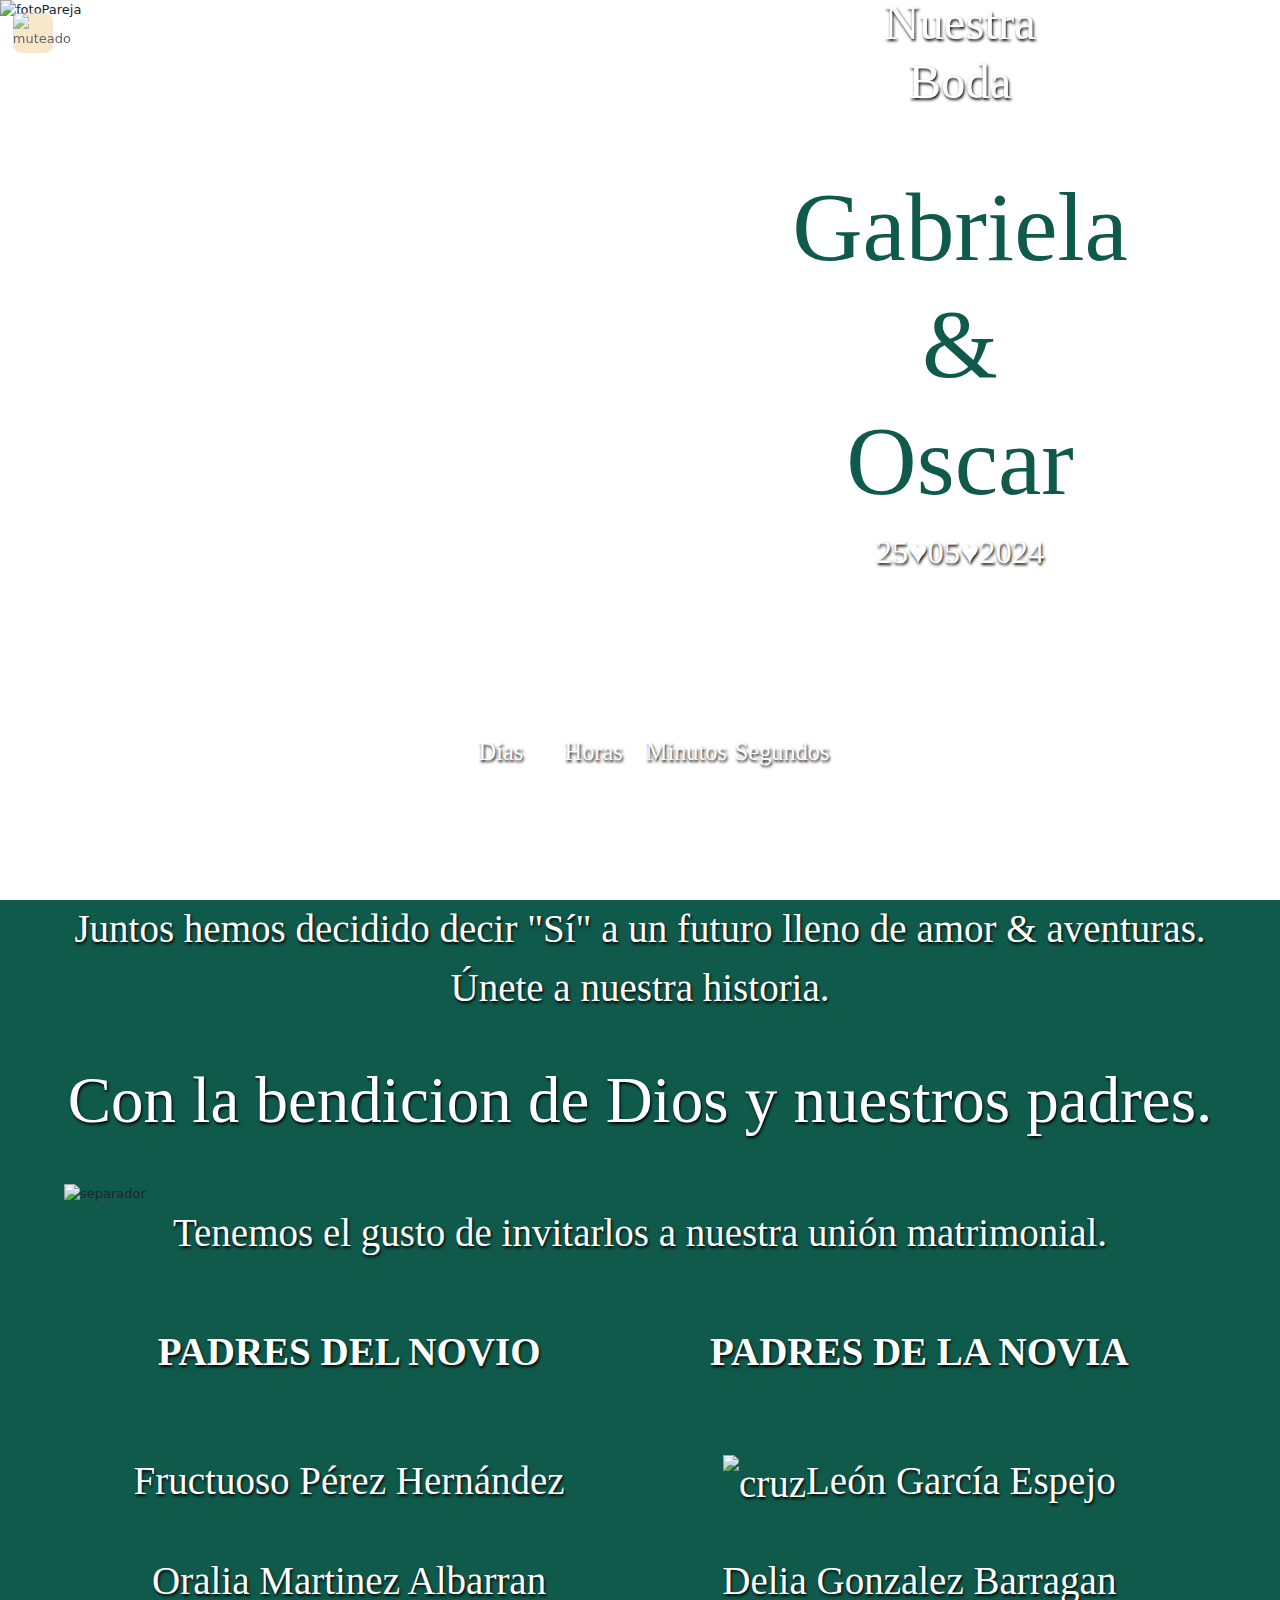
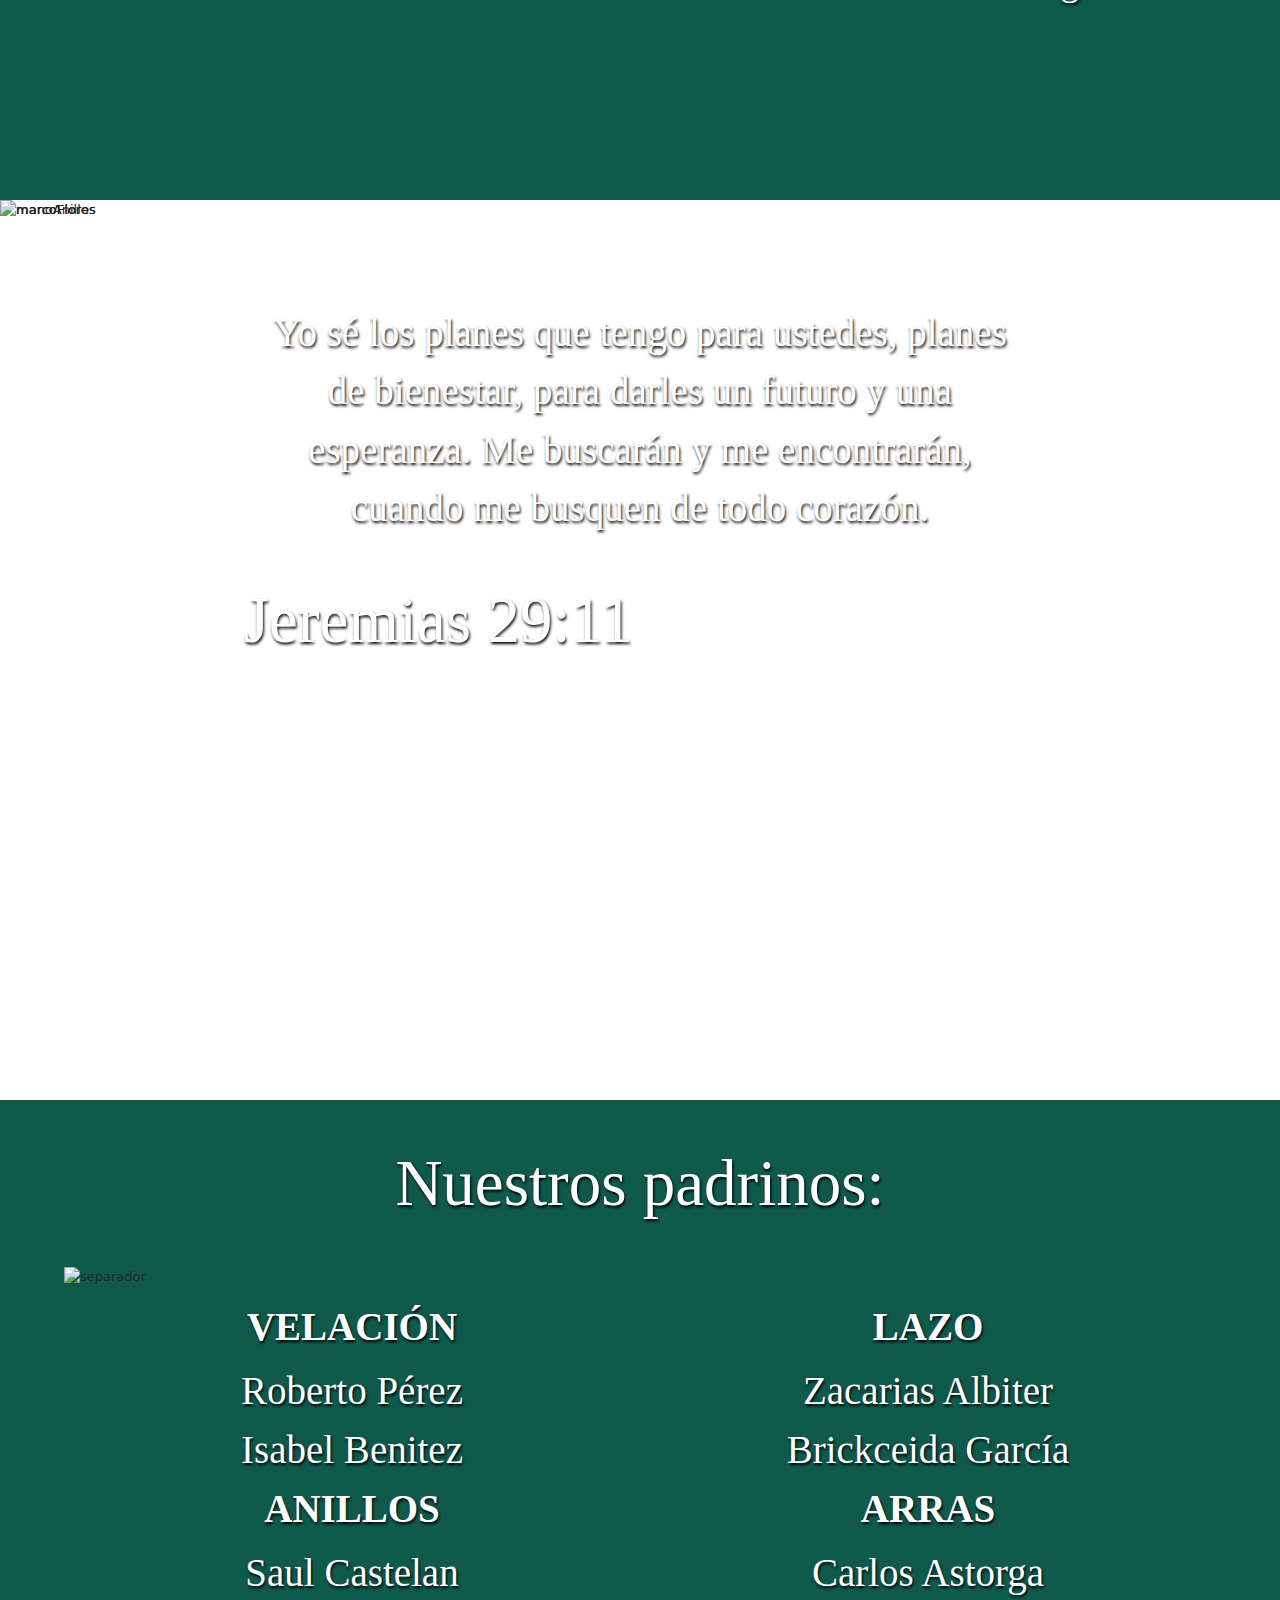
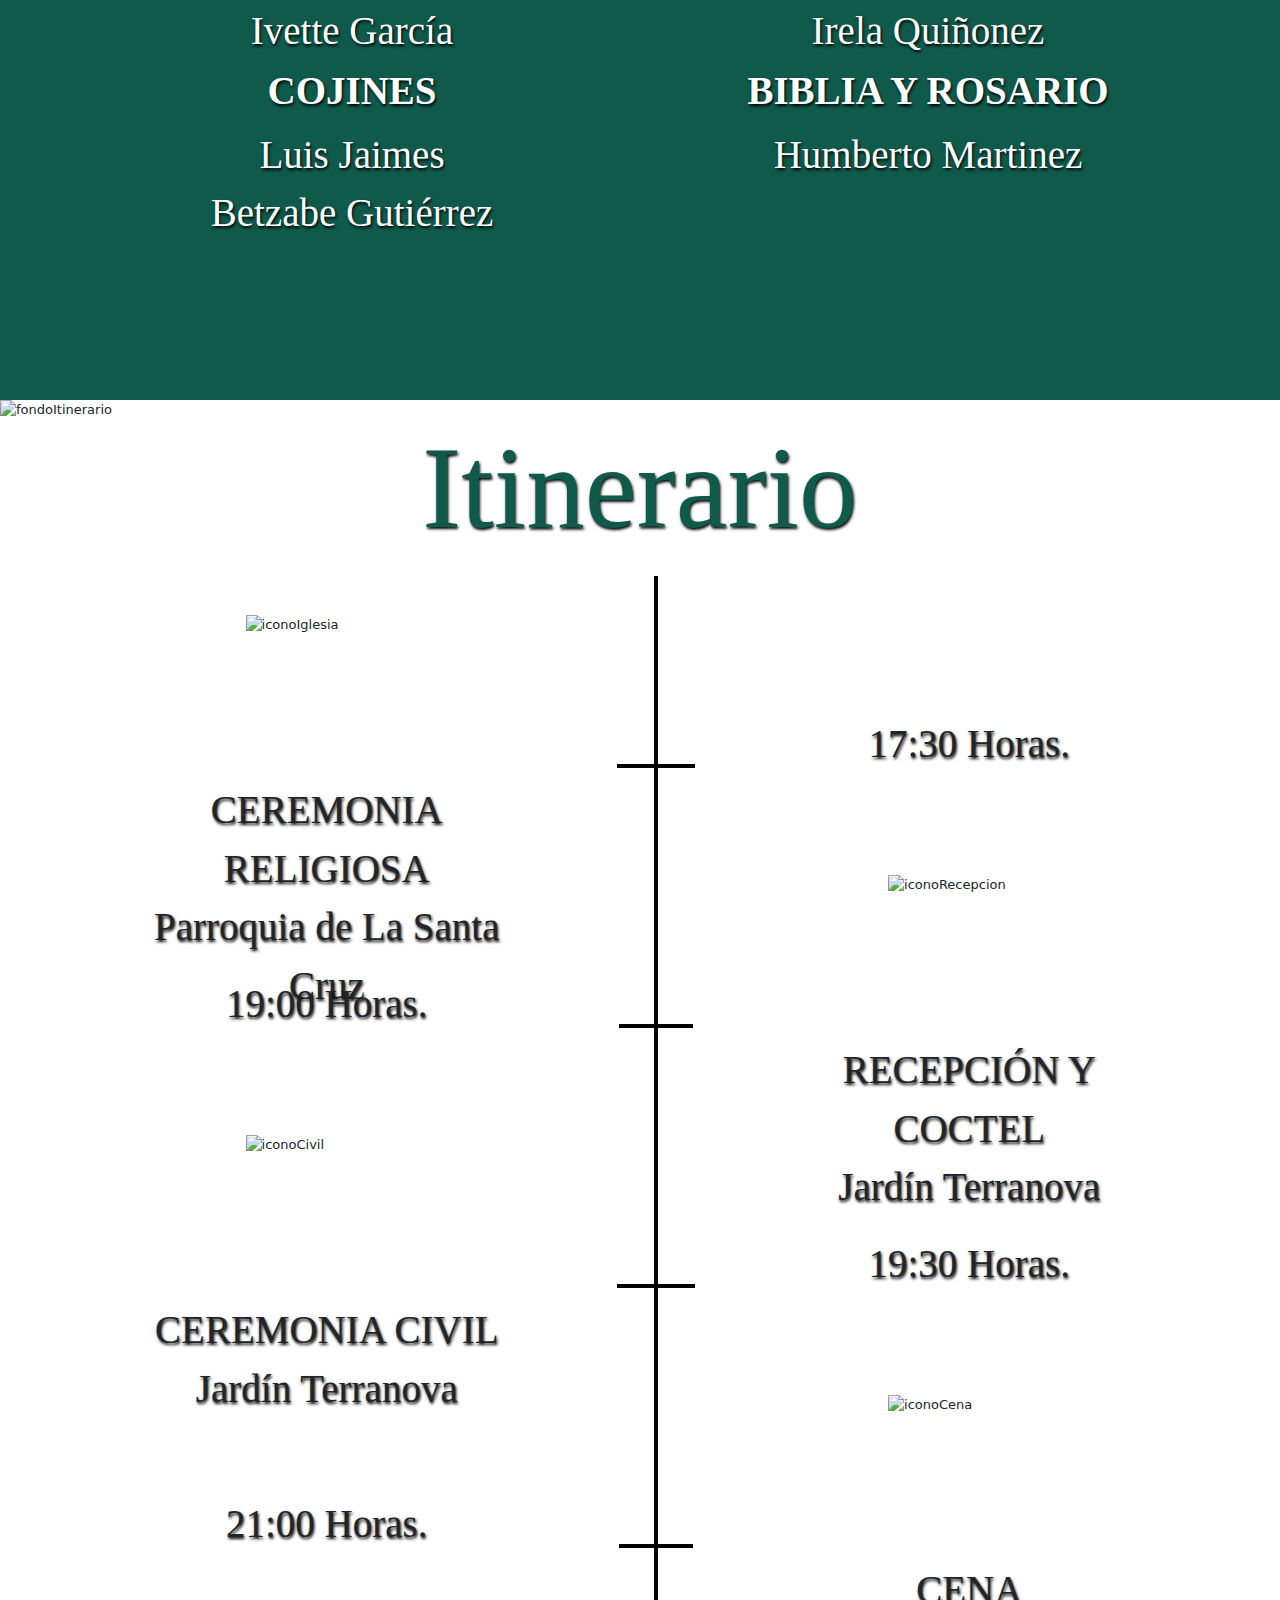
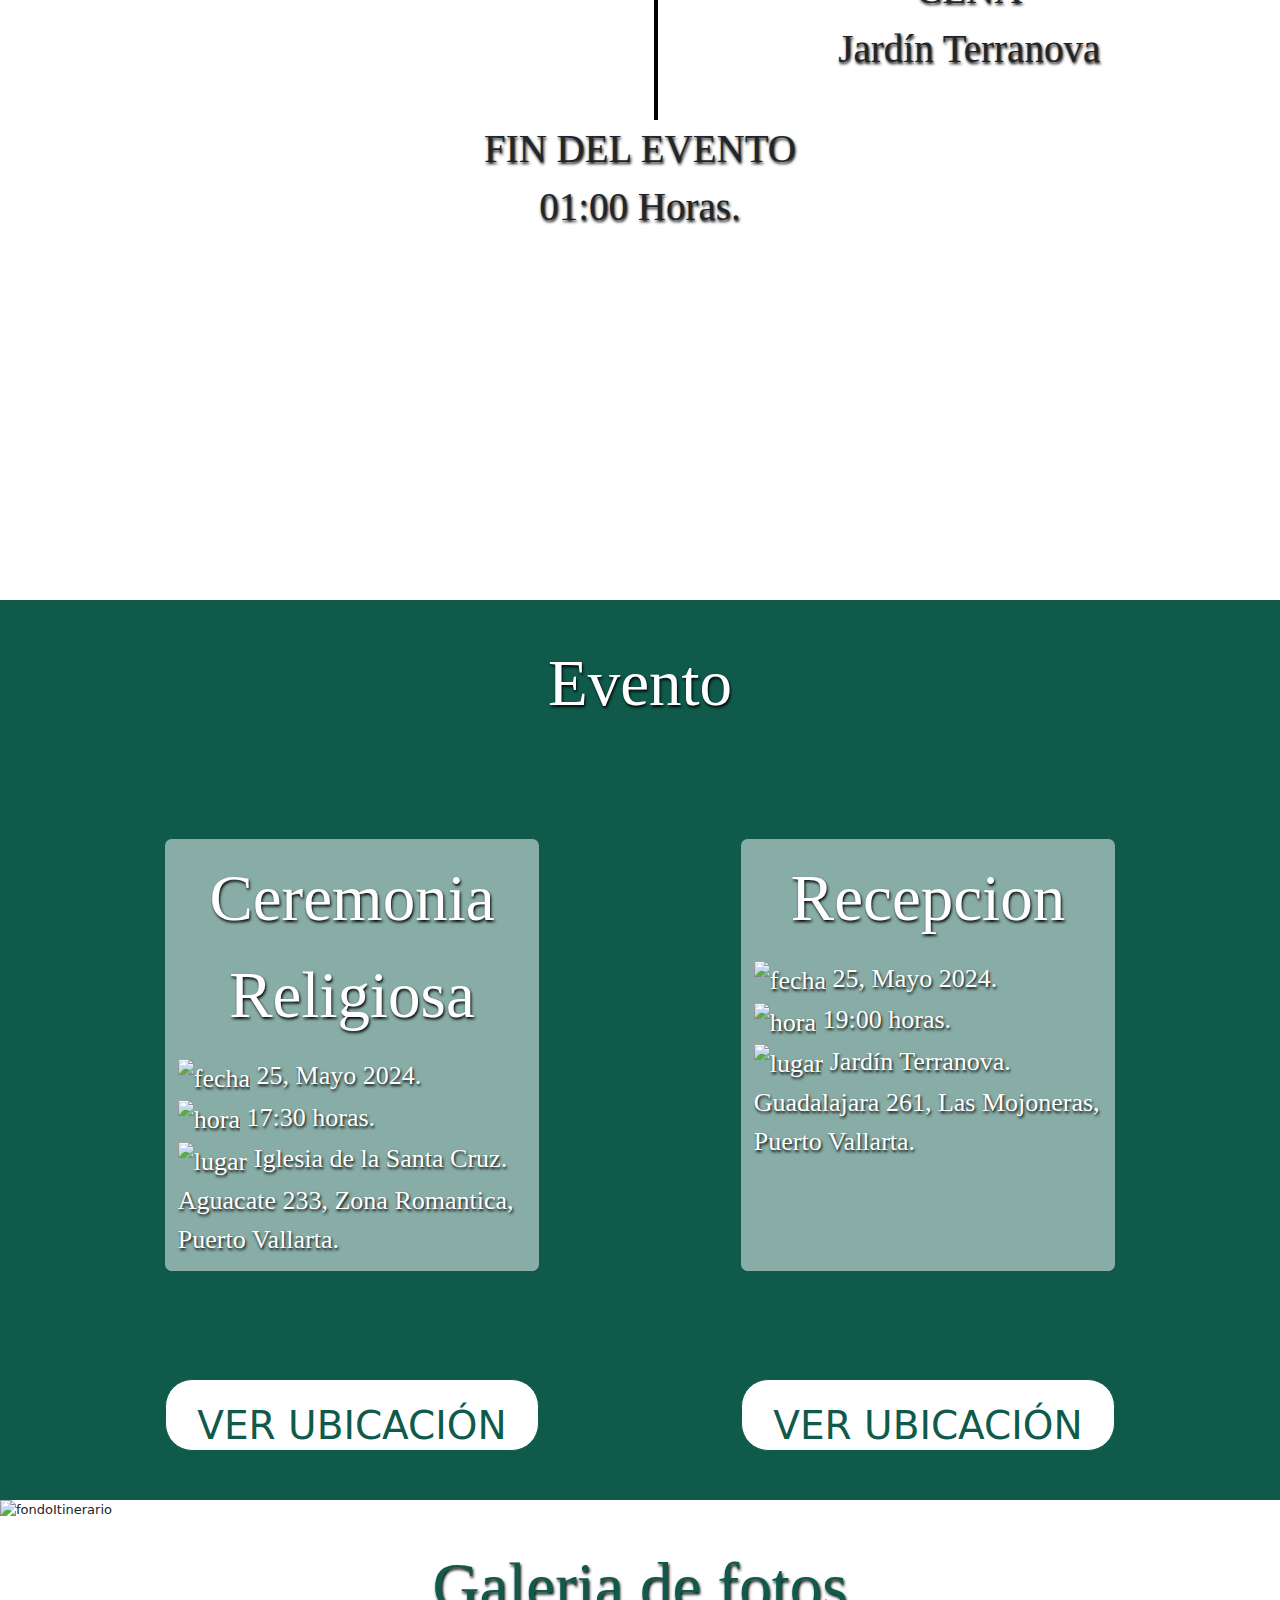
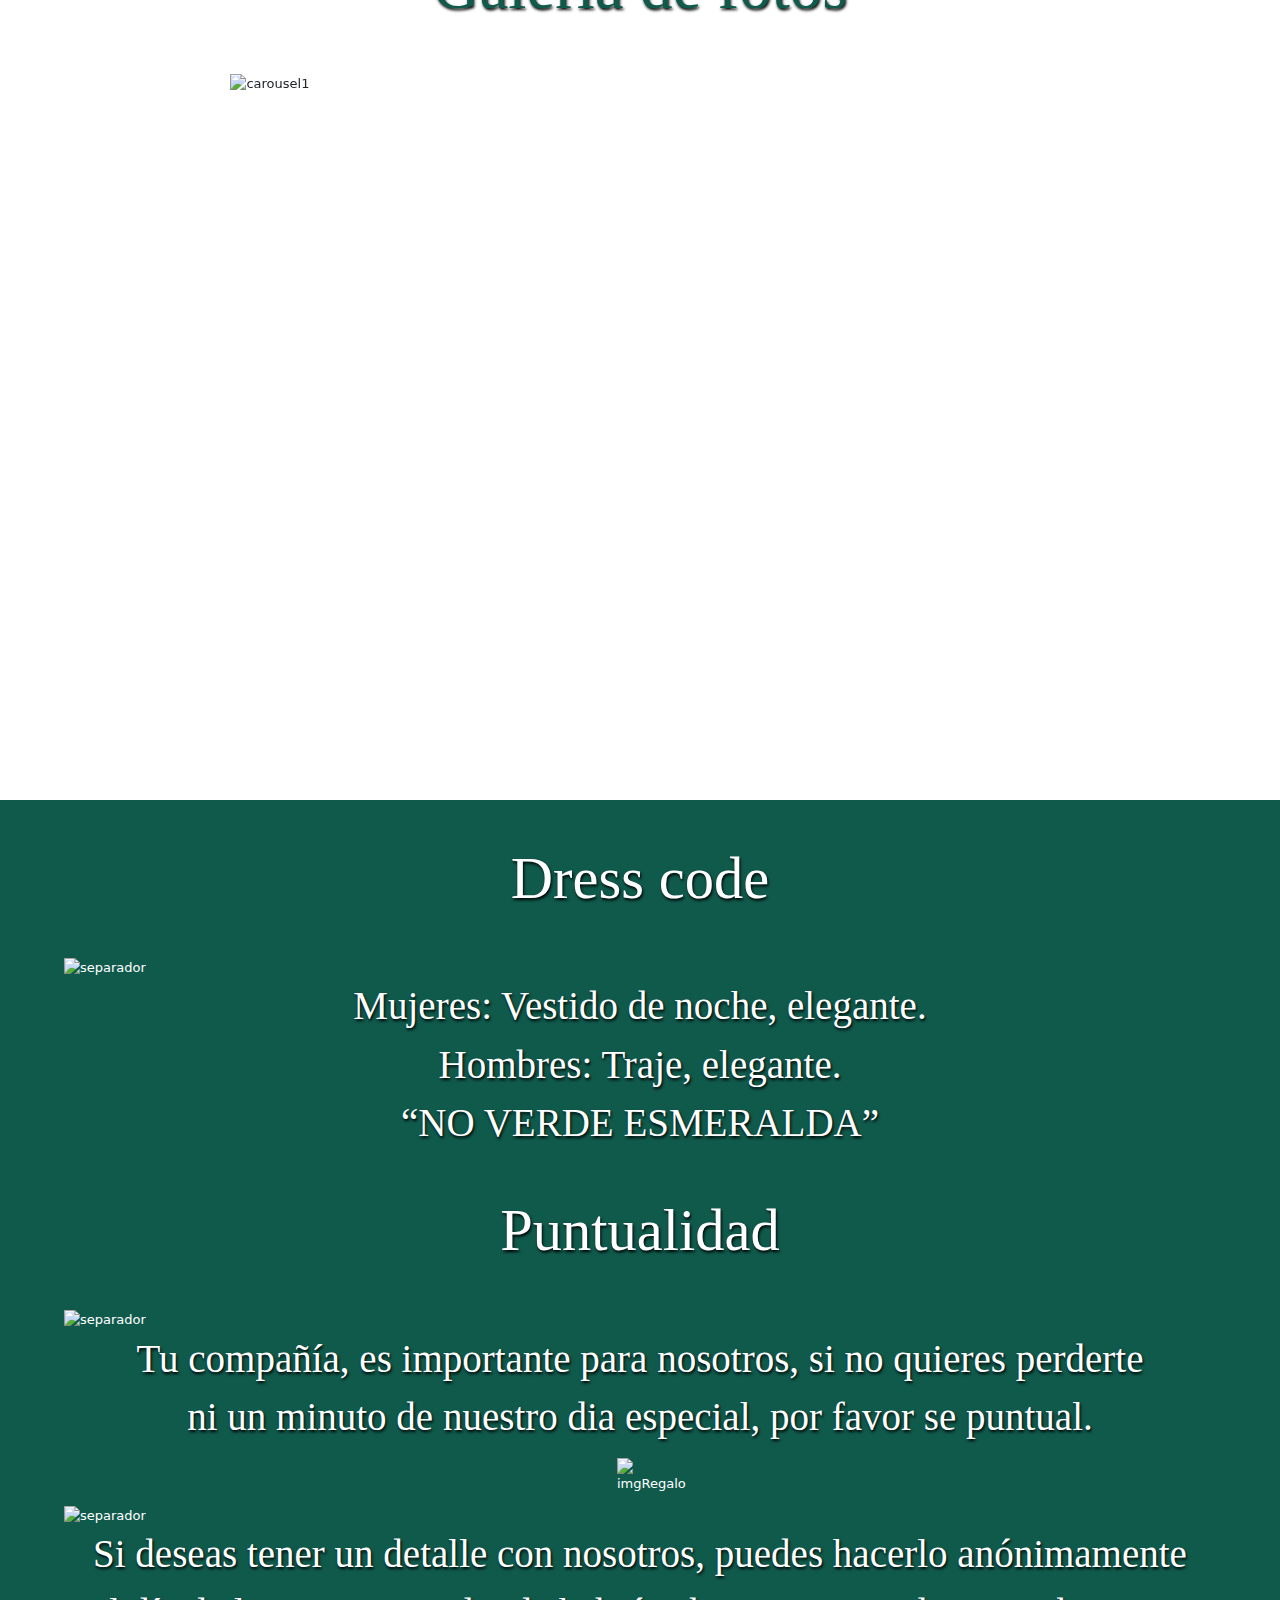
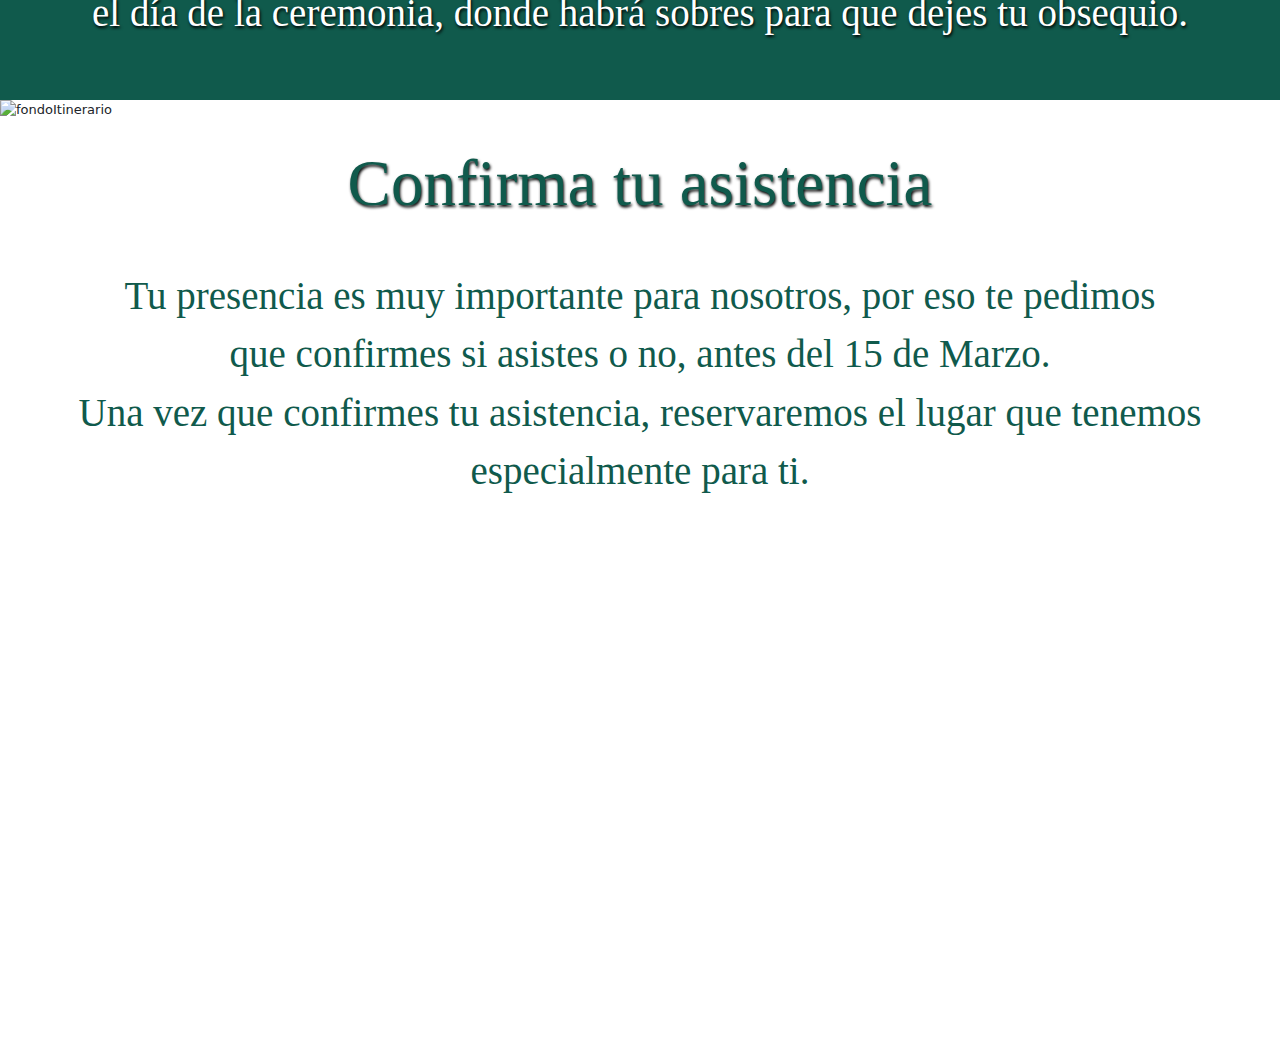
==== commit a43989ba: "Espero que ahora si por favor diosito" ====
--- a/index.html
+++ b/index.html
@@ -5,9 +5,9 @@
   <meta charset="UTF-8">
   <meta name="viewport" content="width=device-width, initial-scale=1.0">
   <link rel="icon" href="Medios/anillo_fondo.png" />
-  <link rel="stylesheet" href="reset.css">
   <link href="https://cdn.jsdelivr.net/npm/bootstrap@5.3.2/dist/css/bootstrap.min.css" rel="stylesheet">
   <script src="https://cdn.jsdelivr.net/npm/bootstrap@5.3.2/dist/js/bootstrap.bundle.min.js"></script>
+  <link rel="stylesheet" href="reset.css">
   <link rel="stylesheet" href="style.css">
   <script src="script.js"></script>
   <title>Invitación Boda G&S</title>
@@ -66,10 +66,9 @@
       </div>
     </section>
     <section class="colorFondo">
-      <div class="margenes">
-        <p class="fuente2 texto color1" style="padding-top: 1%;">Juntos hemos decidido decir "Sí" a un futuro lleno de
-          amor & aventuras.</p>
-        <p class="fuente2 texto color1">Únete a nuestra historia.</p>
+      <div class="margenes cParaaa">
+        <p class="fuente2 texto color1">Juntos hemos decidido decir "Sí" a un futuro lleno de
+          amor & aventuras. <br> Únete a nuestra historia.</p>
         <p class="fuente1 titulos color1">Con la bendicion de Dios y nuestros padres.</p>
         <img class="separador" src="Medios/separador.svg" alt="separador">
         <p class="fuente2 texto color1">Tenemos el gusto de invitarlos a nuestra unión matrimonial.</p>
@@ -117,7 +116,7 @@
     </section>
     <section class="seccionItinerario">
       <img src="Medios/fondoItInerario.svg" alt="fondoItinerario" class="imgFondo seccionItinerario">
-      <p class="fuente1 titulos color2 itinerarioTamano">Itinerario</p>
+      <p class="fuente1 titulos color2 itinerarioTamano cParaaa">Itinerario</p>
       <div class="divItinerario">
         <div></div>
         <div class="lineaVertical"></div>
@@ -172,44 +171,46 @@
       </div>
     </section>
     <section class="colorFondo">
-      <div class="color1 margenes" style="width: 100%; height: 100%;">
-        <p class="fuente1 titulos" style="padding-top: 2%;">Evento</p>
+      <div class="color1 margenes">
+        <p class="fuente1 titulos">Evento</p>
         <div class="eventos">
           <div class="evento">
-            <p class="fuente1 titulos" style="padding-top: 1%;">Ceremonia Religiosa</p>
-            <p class="fuente2 texto" style="font-size: 2em; text-align: left; padding-left: .5em;"><img
+            <p class="fuente1 titulos">Ceremonia Religiosa</p>
+            <p class="fuente2 texto cParaaa" style="font-size: 2em; text-align: left; padding-left: .5em;"><img
                 class="imgEvento" src="Medios/fecha.png" alt="fecha"> 25, Mayo 2024.</p>
             <p class="fuente2 texto" style="font-size: 2em; text-align: left; padding-left: .5em;"><img
                 class="imgEvento" src="Medios/hora.png" alt="hora"> 17:30 horas.</p>
             <p class="fuente2 texto" style="font-size: 2em; text-align: left; padding-left: .5em; padding-bottom: 0;">
-              <img class="imgEvento" src="Medios/lugar.png" alt="lugar"> Iglesia de la Santa Cruz.
+              <img class="imgEvento" src="Medios/lugar.png" alt="lugar"> 
+              Iglesia de la Santa Cruz.
+              <br>
+              Aguacate 233, Zona Romantica, Puerto Vallarta.
             </p>
-            <p class="fuente2 texto" style="font-size: 2em; text-align: left; padding-left: 1.5em; padding-top: 0;">
-              Aguacate 233, Zona Romantica, Puerto Vallarta.</p>
             <div class="ubicacion2">
               <a href="https://maps.app.goo.gl/zEu746HKxdXk2LDP8" class="color2" target="_blank"
                 style="font-size: 2em;">VER UBICACIÓN</a>
             </div>
           </div>
           <div class="evento">
-            <p class="fuente1 titulos" style="padding-top: 1%;">Recepcion</p>
-            <p class="fuente2 texto" style="font-size: 2em; text-align: left; padding-left: .5em;"><img
+            <p class="fuente1 titulos">Recepcion</p>
+            <p class="fuente2 texto cParaaa" style="font-size: 2em; text-align: left; padding-left: .5em;"><img
                 class="imgEvento" src="Medios/fecha.png" alt="fecha"> 25, Mayo 2024.</p>
             <p class="fuente2 texto" style="font-size: 2em; text-align: left; padding-left: .5em;"><img
                 class="imgEvento" src="Medios/hora.png" alt="hora"> 19:00 horas.</p>
             <p class="fuente2 texto" style="font-size: 2em; text-align: left; padding-left: .5em; padding-bottom: 0;">
-              <img class="imgEvento" src="Medios/lugar.png" alt="lugar"> Jardín Terranova.
+              <img class="imgEvento" src="Medios/lugar.png" alt="lugar"> 
+              Jardín Terranova.
+              <br>
+              Guadalajara 261, Las Mojoneras, Puerto Vallarta.
             </p>
-            <p class="fuente2 texto" style="font-size: 2em; text-align: left; padding-left: 1.5em; padding-top: 0;">
-              Guadalajara 261, Las Mojoneras, Puerto Vallarta.</p>
             <div class="ubicacion2">
               <a href="https://maps.app.goo.gl/HLxv9sENxMVfTbKJ6" class="color2" target="_blank"
                 style="font-size: 2em;">VER UBICACIÓN</a>
             </div>
           </div>
-          <a href="https://maps.app.goo.gl/zEu746HKxdXk2LDP8" target="_blank" style="font-size: 3em;"
+          <a href="https://maps.app.goo.gl/zEu746HKxdXk2LDP8" target="_blank" style="font-size: 3em; padding-top: 3%;"
             class="ubicacion color2">VER UBICACIÓN</a>
-          <a href="https://maps.app.goo.gl/HLxv9sENxMVfTbKJ6" target="_blank" style="font-size: 3em;"
+          <a href="https://maps.app.goo.gl/HLxv9sENxMVfTbKJ6" target="_blank" style="font-size: 3em; padding-top: 3%;"
             class="ubicacion color2">VER UBICACIÓN</a>
         </div>
       </div>
@@ -267,36 +268,35 @@
         </div>
     </section>
     <section class="colorFondo seccionReglas">
-      <div class="color1 margenes" style="width: 99%;">
-        <p class="fuente1 titulos reglas" style="padding: 1% 0 0 0;">Dress code</p>
-        <img class="separador" style="padding: 0;" src="Medios/separador.svg" alt="separador">
-        <p class="fuente2 texto" style="padding: 0;">Mujeres: Vestido de noche, elegante. </p>
-        <p class="fuente2 texto" style="padding: 0;">Hombres: Traje, elegante.</p>
-        <p class="fuente2 texto" style="padding: 0;">“NO VERDE ESMERALDA”</p>
-        <p class="fuente1 titulos reglas" style="padding: 0;">Puntualidad</p>
-        <img class="separador" style="padding: 0;" src="Medios/separador.svg" alt="separador">
-        <p class="fuente2 texto" style="padding: 0;">Tu compañía, es importante para nosotros, si no quieres perderte
+      <div class="color1 margenes">
+        <p class="fuente1 titulos reglas">Dress code</p>
+        <img class="separador" src="Medios/separador.svg" alt="separador">
+        <p class="fuente2 texto">Mujeres: Vestido de noche, elegante. </p>
+        <p class="fuente2 texto">Hombres: Traje, elegante.</p>
+        <p class="fuente2 texto">“NO VERDE ESMERALDA”</p>
+        <p class="fuente1 titulos reglas">Puntualidad</p>
+        <img class="separador" src="Medios/separador.svg" alt="separador">
+        <p class="fuente2 texto">Tu compañía, es importante para nosotros, si no quieres perderte
         </p>
-        <p class="fuente2 texto" style="padding: 0;">ni un minuto de nuestro dia especial, por favor se puntual.</p>
+        <p class="fuente2 texto">ni un minuto de nuestro dia especial, por favor se puntual.</p>
         <img class="regalo" src="Medios/Icono Regalo.svg" alt="imgRegalo">
-        <img class="separador" style="padding: 0;" src="Medios/separador.svg" alt="separador">
-        <p class="fuente2 texto" style="padding: 0;">Si deseas tener un detalle con nosotros, puedes hacerlo
+        <img class="separador" src="Medios/separador.svg" alt="separador">
+        <p class="fuente2 texto">Si deseas tener un detalle con nosotros, puedes hacerlo
           anónimamente</p>
-        <p class="fuente2 texto" style="padding: 0;">el día de la ceremonia, donde habrá sobres para que dejes tu
-          obsequio.</p>
+        <p class="fuente2 texto">el día de la ceremonia, donde habrá sobres para que dejes tu obsequio.</p>
       </div>
     </section>
     <section>
       <img src="Medios/fondoItInerario.svg" alt="fondoItinerario" class="imgFondo">
       <div class="color2 margenes" style="position: relative; z-index: 2;">
         <p class="fuente1 titulos">Confirma tu asistencia</p>
-        <p class="fuente2 texto">Tu presencia es muy importante para nosotros, por eso te pedimos <br>
+        <p class="fuente2 texto" style="text-shadow: none;">Tu presencia es muy importante para nosotros, por eso te pedimos <br>
           que confirmes si asistes o no, antes del 15 de Marzo. <br>
           Una vez que confirmes tu asistencia, reservaremos el lugar que tenemos especialmente para ti.</p>
         <iframe
           src="https://forms.office.com/Pages/ResponsePage.aspx?id=DQSIkWdsW0yxEjajBLZtrQAAAAAAAAAAAAa__e4x8Z1UMzJJT1VKUkwyQ0E0RUxCRzdFMkRQT1JLQy4u&embed=true"
           frameborder="0" marginwidth="0" marginheight="0"
-          style="border: none; max-width:100%; max-height:100vh; z-index: 2; position: relative;" allowfullscreen
+          style="border: none; max-width:100%; max-height:100%; z-index: 2; position: relative;" allowfullscreen
           webkitallowfullscreen mozallowfullscreen msallowfullscreen> </iframe>
       </div>
     </section>
--- a/style.css
+++ b/style.css
@@ -8,12 +8,22 @@
   src: url(Medios/gistesy/Gistesy.ttf);
 }
 
+html {
+  font-size: 16px;
+}
+
 body {
-  min-height: 100vh;
-  min-width: 100vw;
   display: inline-block;
   background: white;
-  font-size: 18px;
+  font-size: 16px;
+  min-width: 100%;
+  min-height: 100%;
+}
+
+.margenes { 
+  width: 90%;
+  height: 100%;
+  margin:  auto;
 }
 
 .fuente1 {
@@ -37,7 +47,7 @@
 .titulos {
   font-size: 5em;
   font-weight: 100;
-  padding: 1% 0;
+  padding: 3% 0;
 }
 
 .texto {
@@ -54,7 +64,7 @@
 }
 
 .separador {
-  width: 100vw;
+  width: 100%;
   height: auto;
   padding: 1% 0;
 }
@@ -67,7 +77,7 @@
   z-index: 2;
   display: inline-block;
   position: relative;
-  opacity: .7;
+  opacity: .5;
 }
 
 h2 {
@@ -102,10 +112,11 @@
   height: 3.125em;
   width: 3.125em;
   background-color: wheat;
-  z-index: 3;
+  z-index: 5;
   position: fixed;
   border-radius: 0.625em;
   margin: 1% 0 0 1%;
+  opacity: .7;
 }
 
 .imgAudio {
@@ -122,26 +133,24 @@
 }
 
 .centrado {
-  height: 90%;
+  height: 98%;
   width: 100%;
   display: inline-grid;
   align-items: center;
+  grid-template-columns: 100%;
+  grid-template-rows: 12% 60% 28%;
 }
 
 /*Cuenta regresiva*/
 .contenedor {
   box-sizing: border-box;
-  margin: 0;
-  padding: 0;
   color: #000000;
   text-align: center;
-  padding-left: 50%;
 }
 
 .cartel {
   width: 6.8125em;
   height: 6.8125em;
-  padding: 0.625em 0 0.3125em 0;
   text-align: center;
   display: inline-block;
 }
@@ -151,7 +160,6 @@
   font-family: 'EBGaramond';
   animation: fade 3s;
   line-height: 1.875em;
-  margin-top: 0.3125em;
 }
 
 .cartel>div>h3 {
@@ -177,10 +185,6 @@
   font-size: 4em;
 }
 
-.contenedor {
-  margin-top: 1%;
-}
-
 .contenido {
   width: 80%;
   margin: 0 auto;
@@ -208,10 +212,7 @@
   animation-duration: 3s;
 }
 
-.responsivo1 {
-  display: inline-block
-}
-
+.responsivo1,
 .responsivo2 {
   display: inline-block
 }
@@ -233,6 +234,9 @@
 /*Fin de Cuenta regresiva
   Seccion Padres
 */
+.cParaaa{
+  padding-top:7%;
+}
 .papas {
   display: grid;
   width: 100%;
@@ -247,6 +251,7 @@
 .cruz {
   width: 1.5em;
   height: 1.5em;
+  vertical-align: middle;
 }
 
 /*Fin de Seccion Padres
@@ -272,8 +277,8 @@
   width: 100%;
   height: auto;
   grid-template-columns: 50% 50%;
-  grid-template-rows: 2em 2.9em 2em 2.9em 2em 2.9em;
-  gap: 2% 0;
+  grid-template-rows: 1.5em 2.9em 1.5em 2.9em 1.5em 2.9em;
+  gap: 1% 0;
   margin: 1% 0;
   text-align: center;
 }
@@ -283,12 +288,12 @@
 Seccion Itinerario
 */
 .divItinerario {
-  height: 80vh;
+  height: 170vh;
   width: 100vw;
   margin: auto;
   display: grid;
   grid-template-columns: auto 5px auto;
-  grid-template-rows: 3.125em 21.875em 21.875em 21.875em 21.875em 9.375em 15.625em;
+  grid-template-rows: 3em 20em 20em 20em 20em 8em 15em;
 }
 
 .seccionItinerario {
@@ -305,7 +310,6 @@
 
 .itinerarioTamano {
   font-size: 9em;
-  padding: 1% 0;
 }
 
 .iconosItinerario {
@@ -350,12 +354,12 @@
   z-index: 2;
   position: relative;
   display: block;
-  margin: 0 auto;
+  margin: auto auto;
 }
 
 .hora {
-  width: 18.75em;
-  height: 4.6875em;
+  width: 100%;
+  height: auto;
   z-index: 2;
   position: relative;
   display: block;
@@ -442,9 +446,9 @@
 }
 
 .regalo {
-  height: 5%;
-  width: 5%;
-  margin: 0 47.5%;
+  width: 4%;
+  margin: 0 48%;
+  padding: 1% 0;
 }
 
 /*
@@ -453,8 +457,8 @@
 */
 iframe {
   width: 50%;
-  height: 38em;
-  padding-top: 1%;
+  height: 70%;
+  padding: 1% 0;
   display: block;
   margin: 0 auto;
 }
@@ -475,24 +479,64 @@
 /*
 PC
 */
-@media (min-width : 1326px) and (max-width : 1440px) and (min-height : 700px) and (max-height : 900px) {
-  body {
-    font-size: 10.5px;
-  }
-}
-
-@media (min-width : 1880px) and (max-width : 1920px) and (min-height : 1000px) and (max-height : 1080px) {
+@media (max-width : 1920px) and (max-height : 1080px) {
+  html {
+    font-size: 15px;
+  }
+
   body {
     font-size: 15px;
+  }
+
+  .separador {
+    padding: 0;
+  }
+
+}
+
+@media (max-width : 1440px) and (max-height : 900px) {
+  html {
+    font-size: 13px;
+  }
+
+  body {
+    font-size: 13px;
+  }
+
+  .divItinerario {
+    grid-template-rows: 3em 20em 20em 20em 20em 5em 10em;
+  }
+
+  iframe{
+    height: 60%;
   }
 }
 
 /*
 Moviles
 */
-@media (min-width : 360px) and (max-width : 375px) and (min-height : 620px) and (max-height : 667px) and (orientation:portrait) {
+.cParaaa{
+  padding : 0;
+}
+@media (max-width : 1080px) and (orientation:portrait) {
+  html {
+    font-size: 27px;
+  }
+
   body {
-    font-size: 7.5px;
+    font-size: 27px;
+  }
+
+  .titulos {
+    padding: 5% 0;
+  }
+
+  .centrado {
+    padding-top: 1%;
+  }
+
+  .separador {
+    padding: 3% 0;
   }
 
   #sectionPrincipal {
@@ -516,19 +560,11 @@
     margin-top: 18em;
   }
 
-  .contenedor {
-    padding-left: 0;
-    padding-top: 6%;
-    margin: 0;
-  }
-
-  .responsivo1 {
-    display: block;
-  }
-
+  .responsivo1,
   .responsivo2 {
     display: block;
   }
+
 
   .cartel {
     height: 7em;
@@ -547,23 +583,198 @@
   }
 
   .papas {
+    padding: 3% 0;
     grid-template-rows: 4em 3em 3em;
+  }
+
+  .margenes {
+    padding-top: 10%;
+    width: 95%;
+    margin: 0 auto;
+    height: 100%;
   }
 
   .diosito {
     padding: 50% 1%;
   }
 
-  .imgMarco {
+  .padrinos {
+    grid-template-rows: 3em 4em 3em 4em 3em 4.5em;
+    width: 98%;
+  }
+
+  .seccionItinerario {
+    height: 180vh;
+  }
+
+  .divItinerario {
+    height: 181vh;
+    grid-template-rows: 5em 27em 27em 27em 27em 8em 12em;
+    padding-top: 10%;
+  }
+
+  .informacion {
+    width: auto;
+    height: auto;
+    margin: 0 2%;
+  }
+
+  .lineaHorizontal {
+    left: 95%;
+    bottom: 0;
+    top: 4%;
+    width: 18%;
+  }
+
+  .lineaHorizontalDer {
+    right: 12%;
+    bottom: 0;
+    top: 4%;
+    width: 18%;
+  }
+
+  .finEvento {
+    width: 51%;
+  }
+
+  .eventos {
+    grid-template-columns: 100%;
+    grid-template-rows: 45% 45%;
+  }
+
+  .eventos {
+    height: 95%;
+  }
+
+  .evento {
+    width: 85%;
+  }
+
+  .imgEvento {
+    width: 1.5em;
+    height: 1.5em;
+  }
+
+  .ubicacion {
     display: none;
+  }
+
+  .ubicacion2 {
+    display: flex;
+    height: auto;
+    width: 100%;
+    margin: 10% 0;
+  }
+
+  a {
+    width: 100%;
+    height: 100%;
+    margin-top: 5%;
+  }
+
+  .carousel {
+    height: auto;
+    width: 99%;
+    z-index: 2;
+    display: flex;
+    margin: 20% 1%;
+  }
+
+  .imgCarousel {
+    width: 100%;
+    height: 100%;
+    object-fit: contain;
+  }
+
+  .regalo {
+    height: auto;
+    width: 10%;
+    margin: 5% 45%;
+    padding: 0;
+  }
+
+  iframe {
+    padding-top: 5%;
+    width: 90%;
+    height: 50%;
+  }
+
+}
+
+@media (max-width : 884px) and (orientation:portrait) {
+  html {
+    font-size: 14px;
+  }
+
+  body {
+    font-size: 14px;
+  }
+
+  h2 {
+    padding: 0;
+    left: 0;
+  }
+
+  .novios {
+    margin-top: 18em;
+  }
+
+  .margenes {
+    padding-top: 5%;
+  }
+
+  .titulos {
+    padding-top: 3%;
+    padding-bottom: 0;
+  }
+
+  .contenido {
+    width: 100%;
+  }
+
+  .separador {
+    padding: 1% 0;
+  }
+
+  .cartel {
+    width: 12em;
+    margin: 0;
+  }
+
+  .cartel>div {
+    font-size: 2em;
+    margin-top: 0px;
+  }
+
+  .cartel>div>h3 {
+    margin-top: 0px;
+  }
+
+  .responsivo1,
+  .responsivo2 {
+    display: inline-block
+  }
+
+  #dias,
+  #horas,
+  #minutos,
+  #segundos {
+    font-size: 3em;
+  }
+
+  .papas {
+    grid-template-rows: 4em 3em 3em;
+    gap: 5% 0;
+  }
+
+  .diosito {
+    padding: 50% 1%;
   }
 
   .padrinos {
     grid-template-rows: 2.9em 3em 2.9em 3em 2.9em 3em;
-  }
-
-  .itinerarioTamano {
-    padding-top: 5%;
+    margin: 0;
+    gap: 0;
   }
 
   .seccionItinerario {
@@ -571,13 +782,15 @@
   }
 
   .divItinerario {
-    height: 90vh;
-    grid-template-rows: 7em 27em 27em 27em 27em 10em 16em;
-    padding-top: 10%;
+    height: 90%;
+    width: 99%;
+    grid-template-rows: 5% 20% 20% 20% 20% 5% 10%;
+    padding: 0;
   }
 
   .informacion {
-    width: 100%;
+    width: 98%;
+    margin: 0;
   }
 
   .lineaHorizontal {
@@ -597,8 +810,12 @@
   }
 
   .eventos {
-    grid-template-columns: 100%;
-    grid-template-rows: 50% 50%;
+    grid-template-rows: 50%;
+    height: 80%;
+  }
+
+  .evento {
+    height: 80%;
   }
 
   .imgEvento {
@@ -614,13 +831,155 @@
     display: flex;
     height: auto;
     width: auto;
-    margin: 2%;
+    margin: 1% 0;
   }
 
   a {
     width: 100%;
     height: 100%;
     margin-top: 5%;
+  }
+
+  .carousel {
+    height: auto;
+    width: 99%;
+    z-index: 2;
+    display: flex;
+    margin: 9% auto;
+  }
+
+  .imgCarousel {
+    width: 100%;
+    height: 100%;
+    object-fit: contain;
+  }
+
+  .regalo {
+    height: auto;
+    width: 10%;
+    margin: 5% 45%;
+  }
+
+}
+
+@media (max-width : 428px) and (orientation:portrait) {
+  html {
+    font-size: 10px;
+  }
+
+  body {
+    font-size: 10px;
+  }
+
+  .margenes {
+    padding-top: 17%;
+  }
+
+  .centrado {
+    grid-template-rows: 12% 55% 37%;
+  }
+
+  .separador {
+    padding: 1% 0;
+  }
+
+  h2 {
+    padding: 0;
+    left: 0;
+  }
+
+  .novios {
+    margin-top: 18em;
+  }
+
+  .cartel {
+    height: 7em;
+    width: 15em;
+    padding: 0;
+    margin: 1%;
+  }
+
+  .cartel>div {
+    font-size: 2em;
+    margin-top: 0px;
+  }
+
+  .cartel>div>h3 {
+    margin-top: 0px;
+  }
+
+  .responsivo1, .responsivo2 {
+    display: block;
+  }
+
+  .papas {
+    grid-template-rows: 4em 3em 3em;
+  }
+
+  .diosito {
+    padding: 50% 1%;
+  }
+
+  .padrinos {
+    grid-template-rows: 2.9em 3em 2.9em 3em 2.9em 3em;
+  }
+
+  .seccionItinerario {
+    height: 200vh;
+  }
+
+  .divItinerario {
+    height: 95%;
+    width: 99%;
+    grid-template-rows: 5% 20% 20% 20% 20% 5% 7%;
+    padding: 0;
+  }
+
+  .informacion {
+    width: 100%;
+  }
+
+  .itinerarioTamano {
+    padding-top: 5%;
+  }
+  .lineaHorizontal {
+    left: 91%;
+    bottom: 0;
+    top: 4%;
+  }
+
+  .lineaHorizontalDer {
+    right: 12%;
+    bottom: 0;
+    top: 4%;
+    width: 17%;
+  }
+
+  .eventos {
+    height: 88%;
+  }
+
+  .finEvento {
+    width: 51%;
+  }
+
+  .imgEvento {
+    width: 1.5em;
+    height: 1.5em;
+  }
+
+  .ubicacion {
+    display: none;
+  }
+
+  .ubicacion2 {
+    margin: 5% 0;
+  }
+
+  a {
+    width: 100%;
+    height: 100%;
+    margin: 0;
   }
 
   .carousel {
@@ -643,23 +1002,23 @@
     margin: 5% 45%;
   }
 
-  iframe {
-    width: 90%;
-  }
-
-}
-
-@media (min-width : 376px) and (max-width : 547px) and (min-height : 668px) and (max-height : 973px) and (orientation:portrait) {
+}
+
+@media (max-width : 375px) and (orientation:portrait) {
+  html {
+    font-size: 8px;
+  }
+
   body {
-    font-size: 10px;
-  }
-
-  #sectionPrincipal {
-    background-image: url("Medios/fondoPrincipal.svg");
-  }
-
-  #imgPrincipal {
-    object-fit: scale-down;
+    font-size: 8px;
+  }
+
+  .titulos {
+    padding: 5% 0;
+  }
+
+  .margenes {
+    padding-top: 25%;
   }
 
   h2 {
@@ -667,31 +1026,13 @@
     left: 0;
   }
 
-  .tamano {
-    font-size: 6em;
-  }
-
   .novios {
-    margin-top: 21em;
-  }
-
-  .contenedor {
-    padding-left: 0;
-    padding-top: 0;
-    margin: 0;
-  }
-
-  .responsivo1 {
-    display: block;
-  }
-
-  .responsivo2 {
-    display: block;
+    margin-top: 18em;
   }
 
   .cartel {
     height: 7em;
-    width: 14em;
+    width: 15em;
     padding: 0;
     margin: 1%;
   }
@@ -707,26 +1048,6 @@
 
   .papas {
     grid-template-rows: 4em 3em 3em;
-    grid-template-columns: 50% 50%;
-  }
-
-  .cruz {
-    width: 1em;
-    height: 1em;
-  }
-
-  .margenes {
-    height: 100%;
-    width: 95%;
-    margin: auto;
-    display: flow;
-    padding-top: 1%;
-  }
-
-  .separador {
-    width: 100%;
-    height: auto;
-    padding: 1% 0;
   }
 
   .diosito {
@@ -734,24 +1055,24 @@
   }
 
   .padrinos {
-    grid-template-rows: 2.9em 4em 2.9em 4em 2.9em 4em;
-    gap: 0;
-    margin: 4% 0;
-  }
-
-  .itinerarioTamano {
-    padding-top: 5%;
+    grid-template-rows: 2.9em 3em 2.9em 3em 2.9em 3em;
+  }
+
+  .seccionItinerario {
+    height: 200vh;
   }
 
   .divItinerario {
-    height: 180vh;
-    width: 99vw;
-    grid-template-rows: 7em 27em 27em 27em 27em 10em 16em;
-    padding-top: 10%;
+    height: 90%;
+    width: 99%;
+    grid-template-rows: 5% 20% 20% 20% 20% 5% 10%;
+    padding: 0;
   }
 
   .informacion {
     width: 100%;
+    height: 100%;
+    margin: auto;
   }
 
   .lineaHorizontal {
@@ -766,18 +1087,12 @@
     top: 4%;
   }
 
+  .eventos {
+    height: 90%;
+  }
+
   .finEvento {
     width: 51%;
-  }
-
-  .eventos {
-    grid-template-columns: 100%;
-    grid-template-rows: 50% 50%;
-    height: 89%;
-  }
-
-  .evento{
-    width: 80%;
   }
 
   .imgEvento {
@@ -793,7 +1108,7 @@
     display: flex;
     height: auto;
     width: auto;
-    margin: 0;
+    margin: 2%;
   }
 
   a {
@@ -816,33 +1131,21 @@
     object-fit: contain;
   }
 
-  .seccionReglas{
-    height: 112vh;
-  }
-
   .regalo {
     height: auto;
     width: 10%;
     margin: 5% 45%;
   }
 
-  iframe {
-    width: 90%;
-    height: 41%;
-  }
-}
-
-@media (min-width : 548px) and (max-width : 720px) and (min-height : 974px) and (max-height : 1280px) and (orientation:portrait) {
+}
+
+@media (max-width : 320px) and (orientation:portrait) {
+  html {
+    font-size: 7px;
+  }
+
   body {
-    font-size: 15px;
-  }
-
-  #sectionPrincipal {
-    background-image: url("Medios/fondoPrincipal.svg");
-  }
-
-  #imgPrincipal {
-    object-fit: scale-down;
+    font-size: 7px;
   }
 
   h2 {
@@ -850,37 +1153,23 @@
     left: 0;
   }
 
-  .tamano {
-    font-size: 7em;
+  .titulos {
+    padding: 3%;
   }
 
   .novios {
-    margin-top: 18em;
-  }
-
-  .contenedor {
-    padding-left: 0;
-    padding-top: 0;
-    margin: 0;
-  }
-
-  .responsivo1 {
-    display: block;
-  }
-
-  .responsivo2 {
-    display: block;
+    margin-top: 12em;
   }
 
   .cartel {
-    height: 7em;
+    height: 5em;
     width: 15em;
     padding: 0;
     margin: 1%;
   }
 
   .cartel>div {
-    font-size: 2em;
+    font-size: 1em;
     margin-top: 0px;
   }
 
@@ -888,6 +1177,10 @@
     margin-top: 0px;
   }
 
+  .margenes {
+    padding-top: 15%;
+  }
+
   .papas {
     grid-template-rows: 4em 3em 3em;
   }
@@ -900,18 +1193,14 @@
     grid-template-rows: 2.9em 3em 2.9em 3em 2.9em 3em;
   }
 
-  .itinerarioTamano {
-    padding-top: 5%;
-  }
-
   .seccionItinerario {
     height: 200vh;
   }
 
   .divItinerario {
     height: 90vh;
-    grid-template-rows: 7em 27em 27em 27em 27em 10em 16em;
-    padding-top: 10%;
+    grid-template-rows: 7em 27em 27em 27em 27em 7em 9em;
+    padding-top: 0%;
   }
 
   .informacion {
@@ -928,15 +1217,11 @@
     right: 12%;
     bottom: 0;
     top: 4%;
+    width: 19%;
   }
 
   .finEvento {
     width: 51%;
-  }
-
-  .eventos {
-    grid-template-columns: 100%;
-    grid-template-rows: 50% 50%;
   }
 
   .imgEvento {
@@ -944,6 +1229,14 @@
     height: 1.5em;
   }
 
+  .eventos {
+    height: 90%;
+  }
+
+  .separador { 
+    padding: 0;
+  }
+
   .ubicacion {
     display: none;
   }
@@ -958,7 +1251,7 @@
   a {
     width: 100%;
     height: 100%;
-    margin-top: 5%;
+    margin-top: 0%;
   }
 
   .carousel {
@@ -982,179 +1275,9 @@
   }
 
   iframe {
-    width: 90%;
-  }
-
-}
-
-@media (min-width : 1080px) and (max-height : 2340px) and (orientation:portrait) {
-  body {
-    font-size: 26px;
-  }
-
-  .centrado{
-    padding-top: 7%;
-  }
-
-  #sectionPrincipal {
-    background-image: url("Medios/fondoPrincipal.svg");
-  }
-
-  #imgPrincipal {
-    object-fit: scale-down;
-  }
-
-  h2 {
-    padding: 0;
-    left: 0;
-  }
-
-  .tamano {
-    font-size: 7em;
-  }
-
-  .novios {
-    margin-top: 18em;
-  }
-
-  .contenedor {
-    padding-left: 0;
-    padding-top: 0;
-    margin: 0;
-  }
-
-  .responsivo1 {
-    display: block;
-  }
-
-  .responsivo2 {
-    display: block;
-  }
-
-  .cartel {
-    height: 7em;
-    width: 15em;
-    padding: 0;
-    margin: 1%;
-  }
-
-  .cartel>div {
-    font-size: 2em;
-    margin-top: 0px;
-  }
-
-  .cartel>div>h3 {
-    margin-top: 0px;
-  }
-
-  .divAudio{
-    z-index: 4;
-  }
-
-  .papas {
-    grid-template-rows: 4em 3em 3em;
-  }
-
-  .margenes{
-    padding-top: 10%;
-  }
-
-  .diosito {
-    padding: 50% 1%;
-  }
-
-  .padrinos {
-    grid-template-rows: 3em 4em 3em 4em 3em 4.5em;
-    width: 98%;
-  }
-
-  .seccionItinerario {
-    height: 180vh;
-  }
-
-  .itinerarioTamano {
-    padding-top: 5%;
-  }
-
-  .divItinerario {
-    height: 181vh;
-    grid-template-rows: 7em 27em 27em 27em 27em 10em 16em;
-    padding-top: 10%;
-  }
-
-  .informacion {
-    width: 100%;
-  }
-
-  .lineaHorizontal {
-    left: 91%;
-    bottom: 0;
-    top: 4%;
-  }
-
-  .lineaHorizontalDer {
-    right: 12%;
-    bottom: 0;
-    top: 4%;
-  }
-
-  .finEvento {
-    width: 51%;
-  }
-
-  .eventos {
-    grid-template-columns: 100%;
-    grid-template-rows: 50% 50%;
-  }
-
-  .evento{
-    width: 70%;
-  }
-
-  .imgEvento {
-    width: 1.5em;
-    height: 1.5em;
-  }
-
-  .ubicacion {
-    display: none;
-  }
-
-  .ubicacion2 {
-    display: flex;
-    height: auto;
-    width: auto;
-    margin: 2%;
-  }
-
-  a {
-    width: 100%;
-    height: 100%;
-    margin-top: 5%;
-  }
-
-  .carousel {
-    height: auto;
-    width: 99%;
-    z-index: 2;
-    display: flex;
-    margin: 20% auto;
-  }
-
-  .imgCarousel {
-    width: 100%;
-    height: 100%;
-    object-fit: contain;
-  }
-
-  .regalo {
-    height: auto;
-    width: 10%;
-    margin: 5% 45%;
-  }
-
-  iframe {
-    width: 90%;
+    width: 100%;
+    height: 50%;
+    padding: 4%;
   }
 
 }
@@ -1162,34 +1285,6 @@
 /*
 Dispositivos en landScape
 */
-@media (min-width: 360px) and (max-width : 1080px) and (orientation:landscape) {
-  body {
-    font-size: 16px;
-  }
-
-  main {
-    display: none;
-  }
-
-  #landscape {
-    display: inline-block;
-  }
-
-  #landscapeImg {
-    position: fixed;
-  }
-}
-
-@media (min-width: 1300px) and (orientation:landscape) {
-  main {
-    display: inline-block;
-  }
-
-  #landscape {
-    display: none;
-  }
-}
-
 @media all and (orientation:portrait) {
   main {
     display: inline-block;
@@ -1198,4 +1293,28 @@
   #landscape {
     display: none;
   }
+}
+
+@media (max-width : 1114px) and (orientation:landscape) {
+  main {
+    display: none;
+  }
+
+  #landscape {
+    display: inline-block;
+  }
+
+  #landscapeImg {
+    position: fixed;
+  }
+}
+
+@media (min-width: 1280px) and (orientation:landscape) {
+  main {
+    display: inline-block;
+  }
+
+  #landscape {
+    display: none;
+  }
 }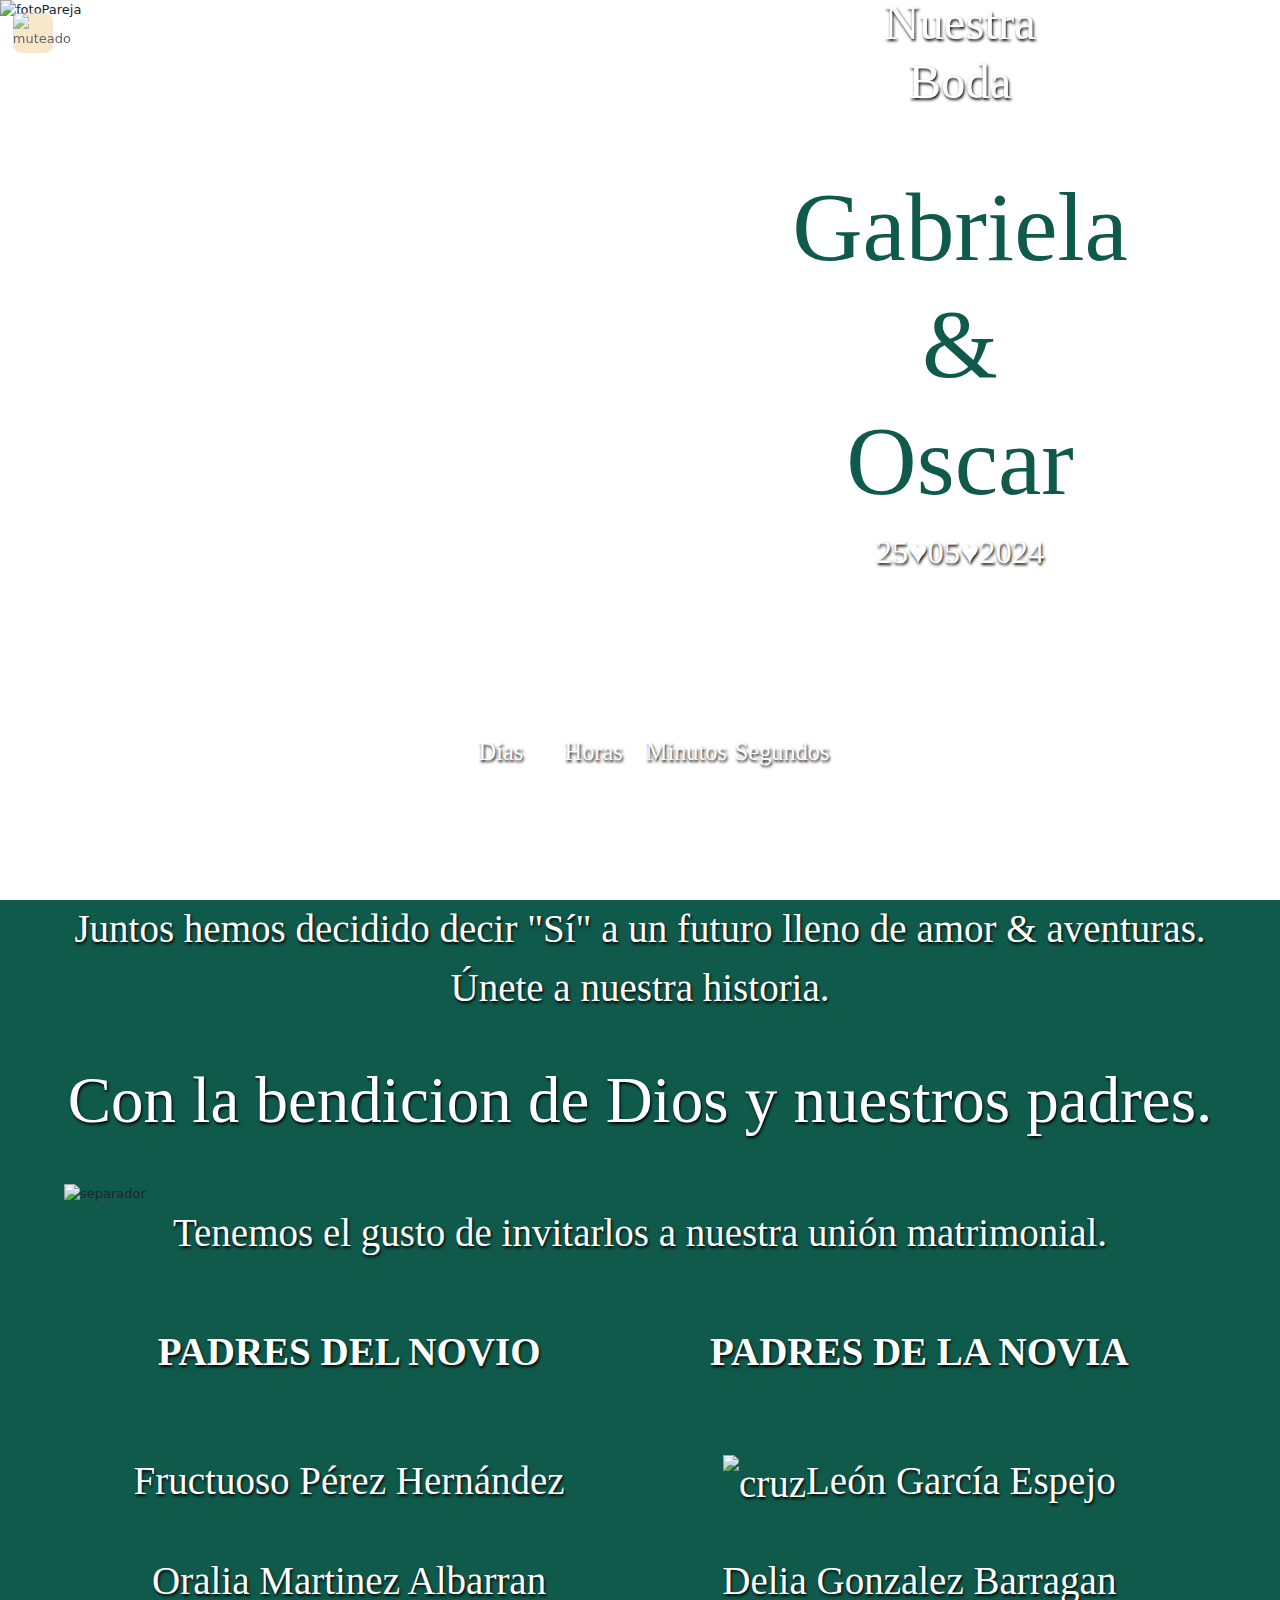
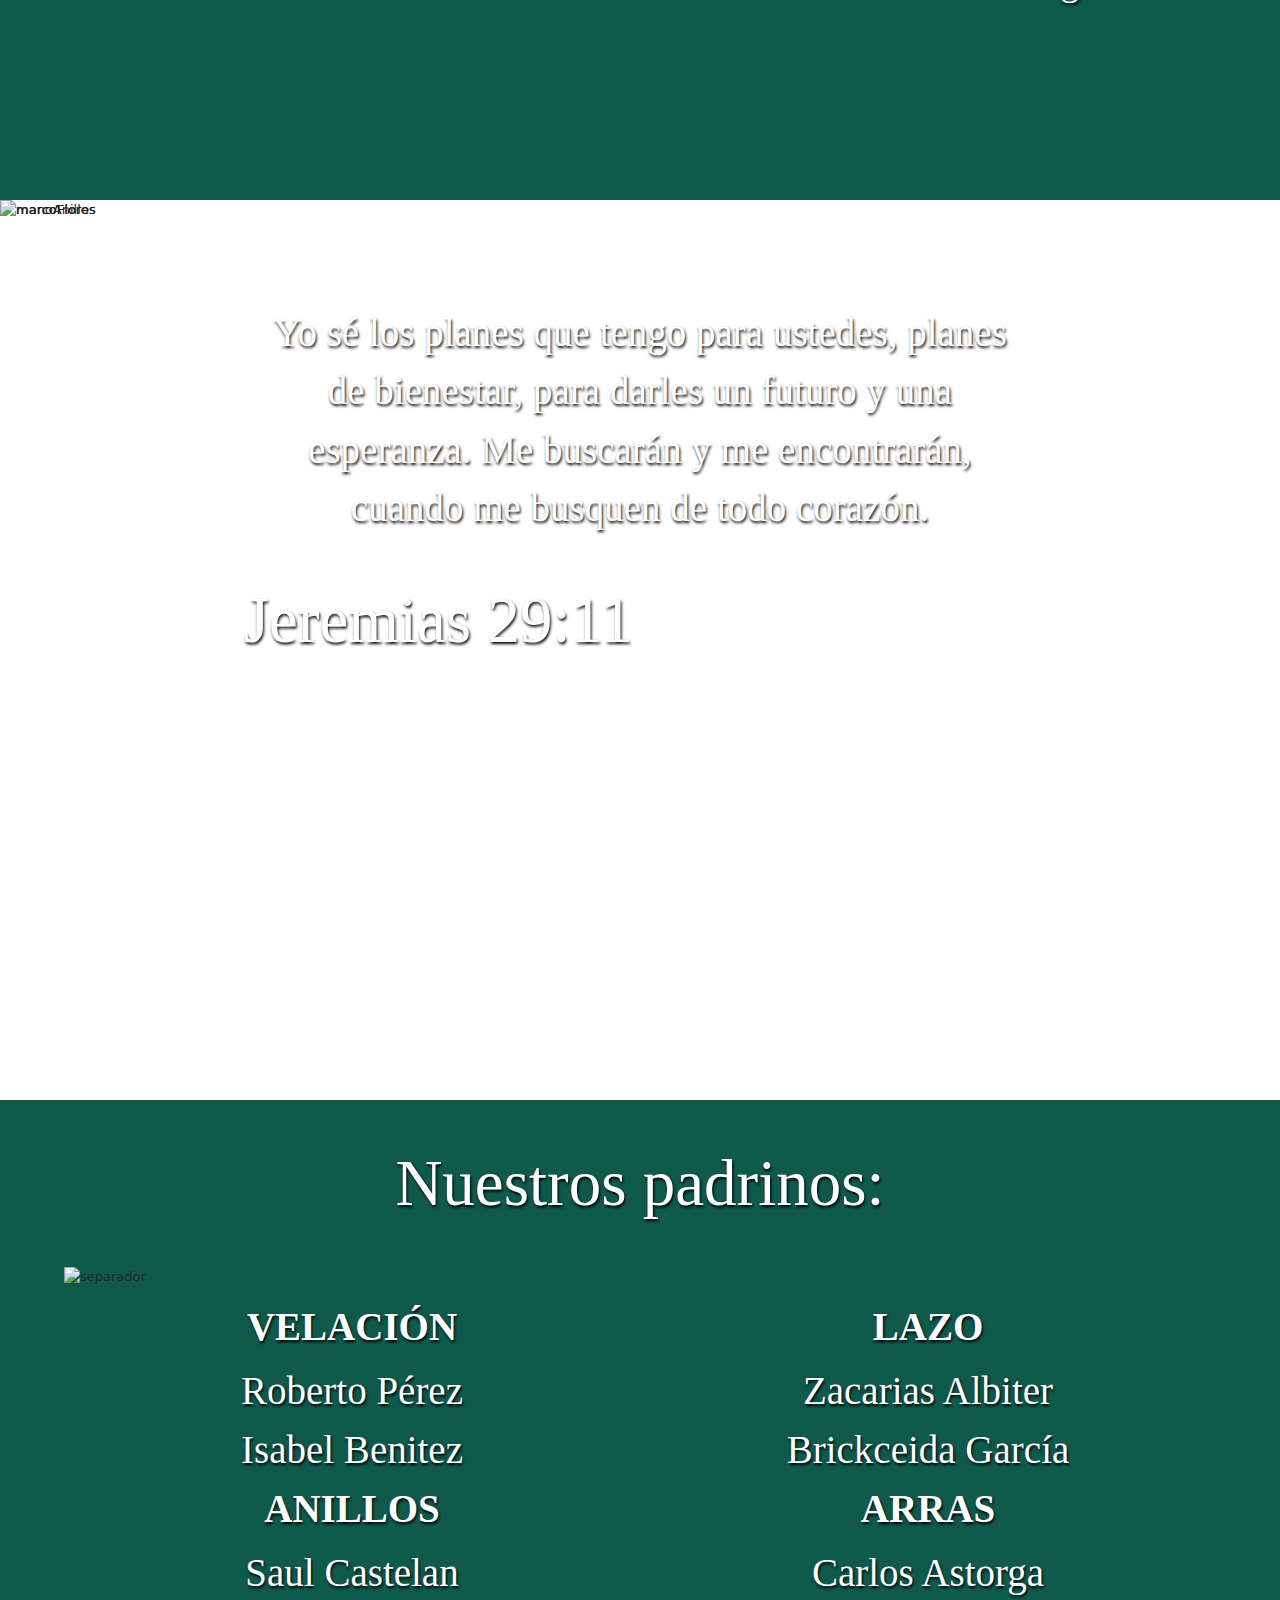
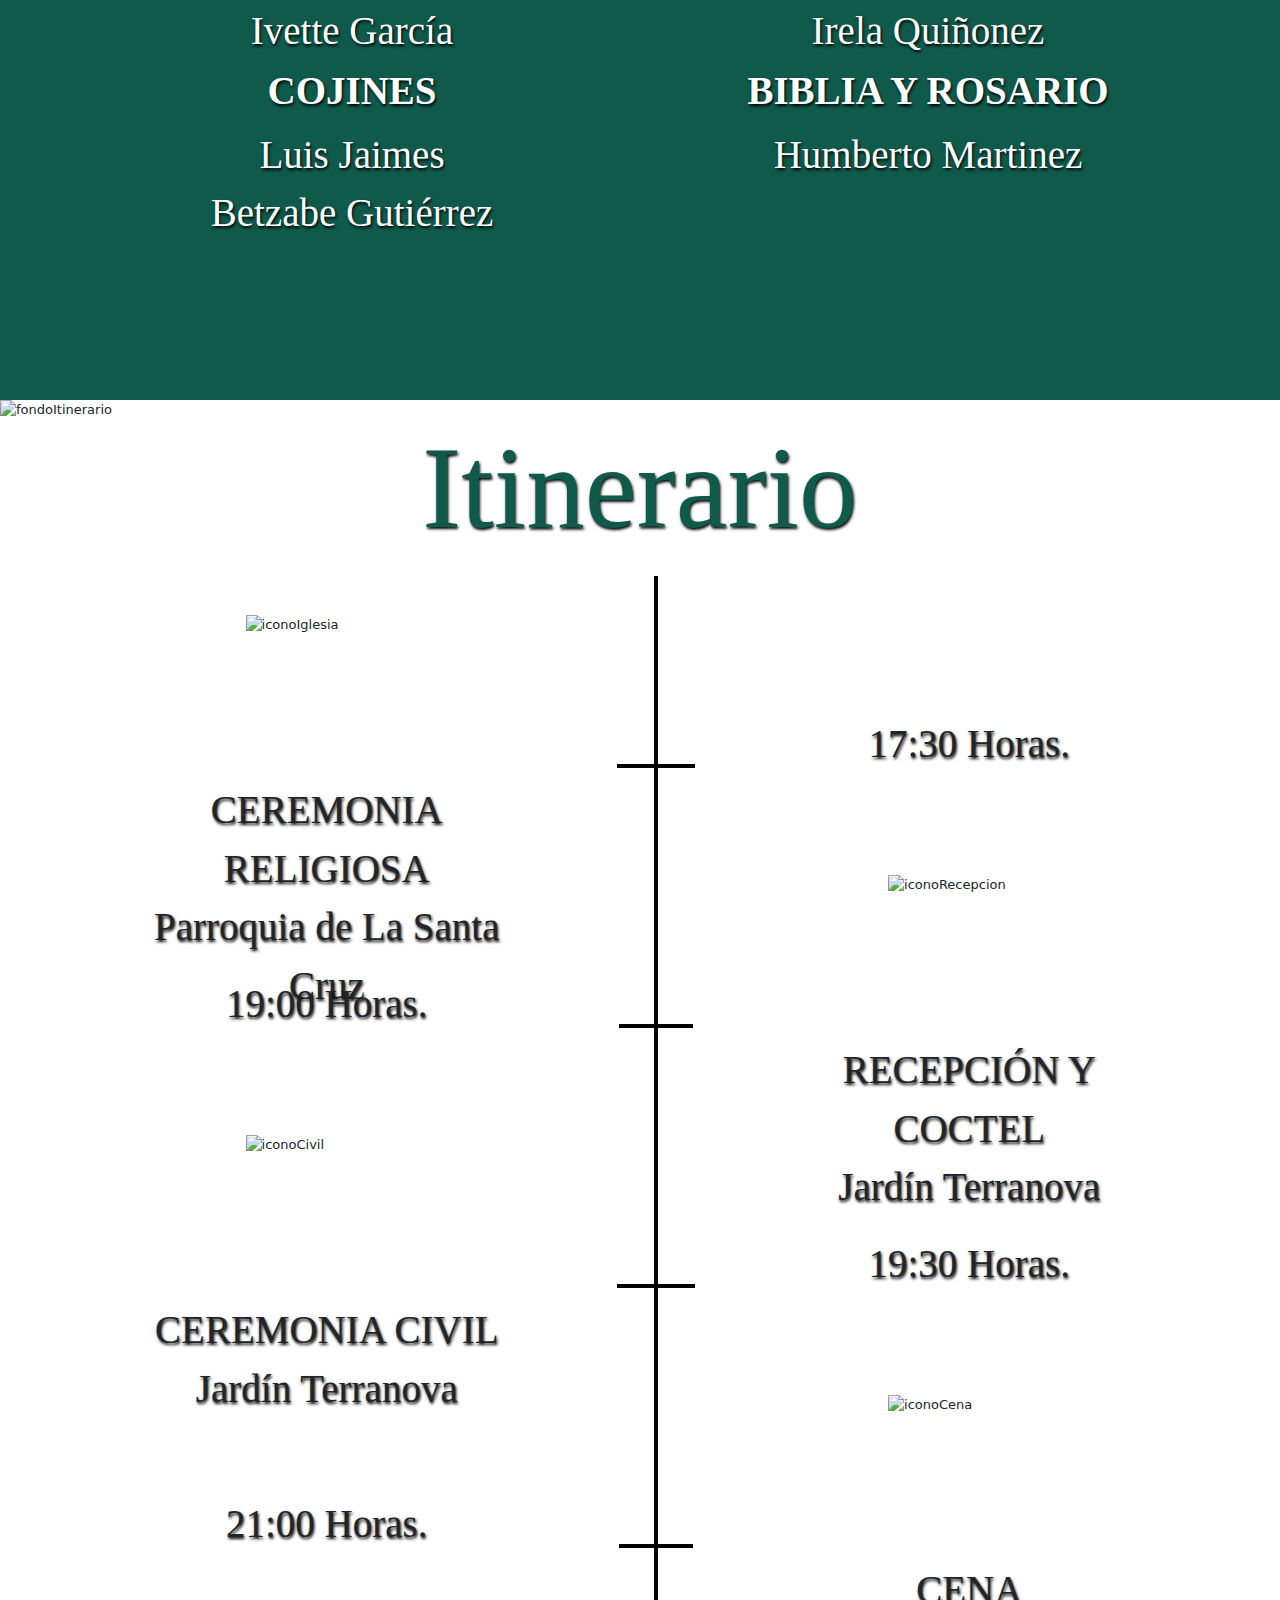
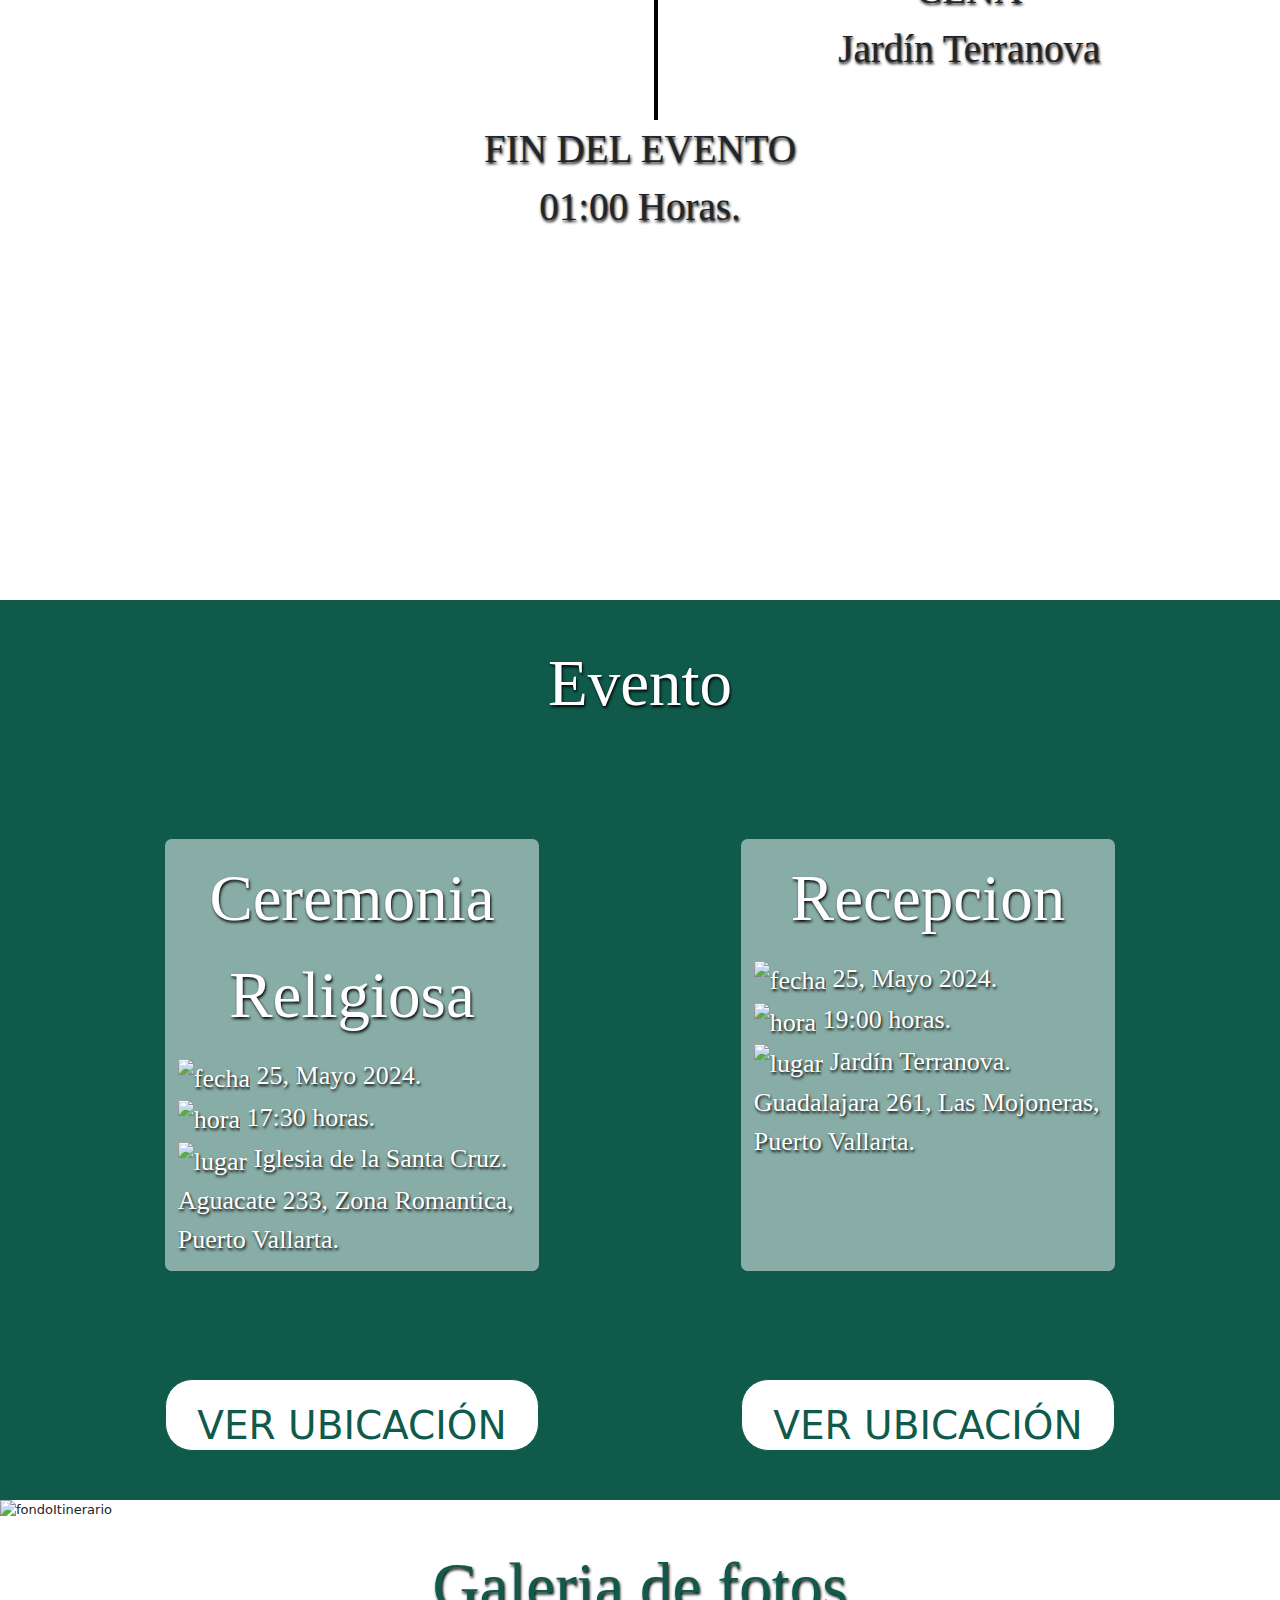
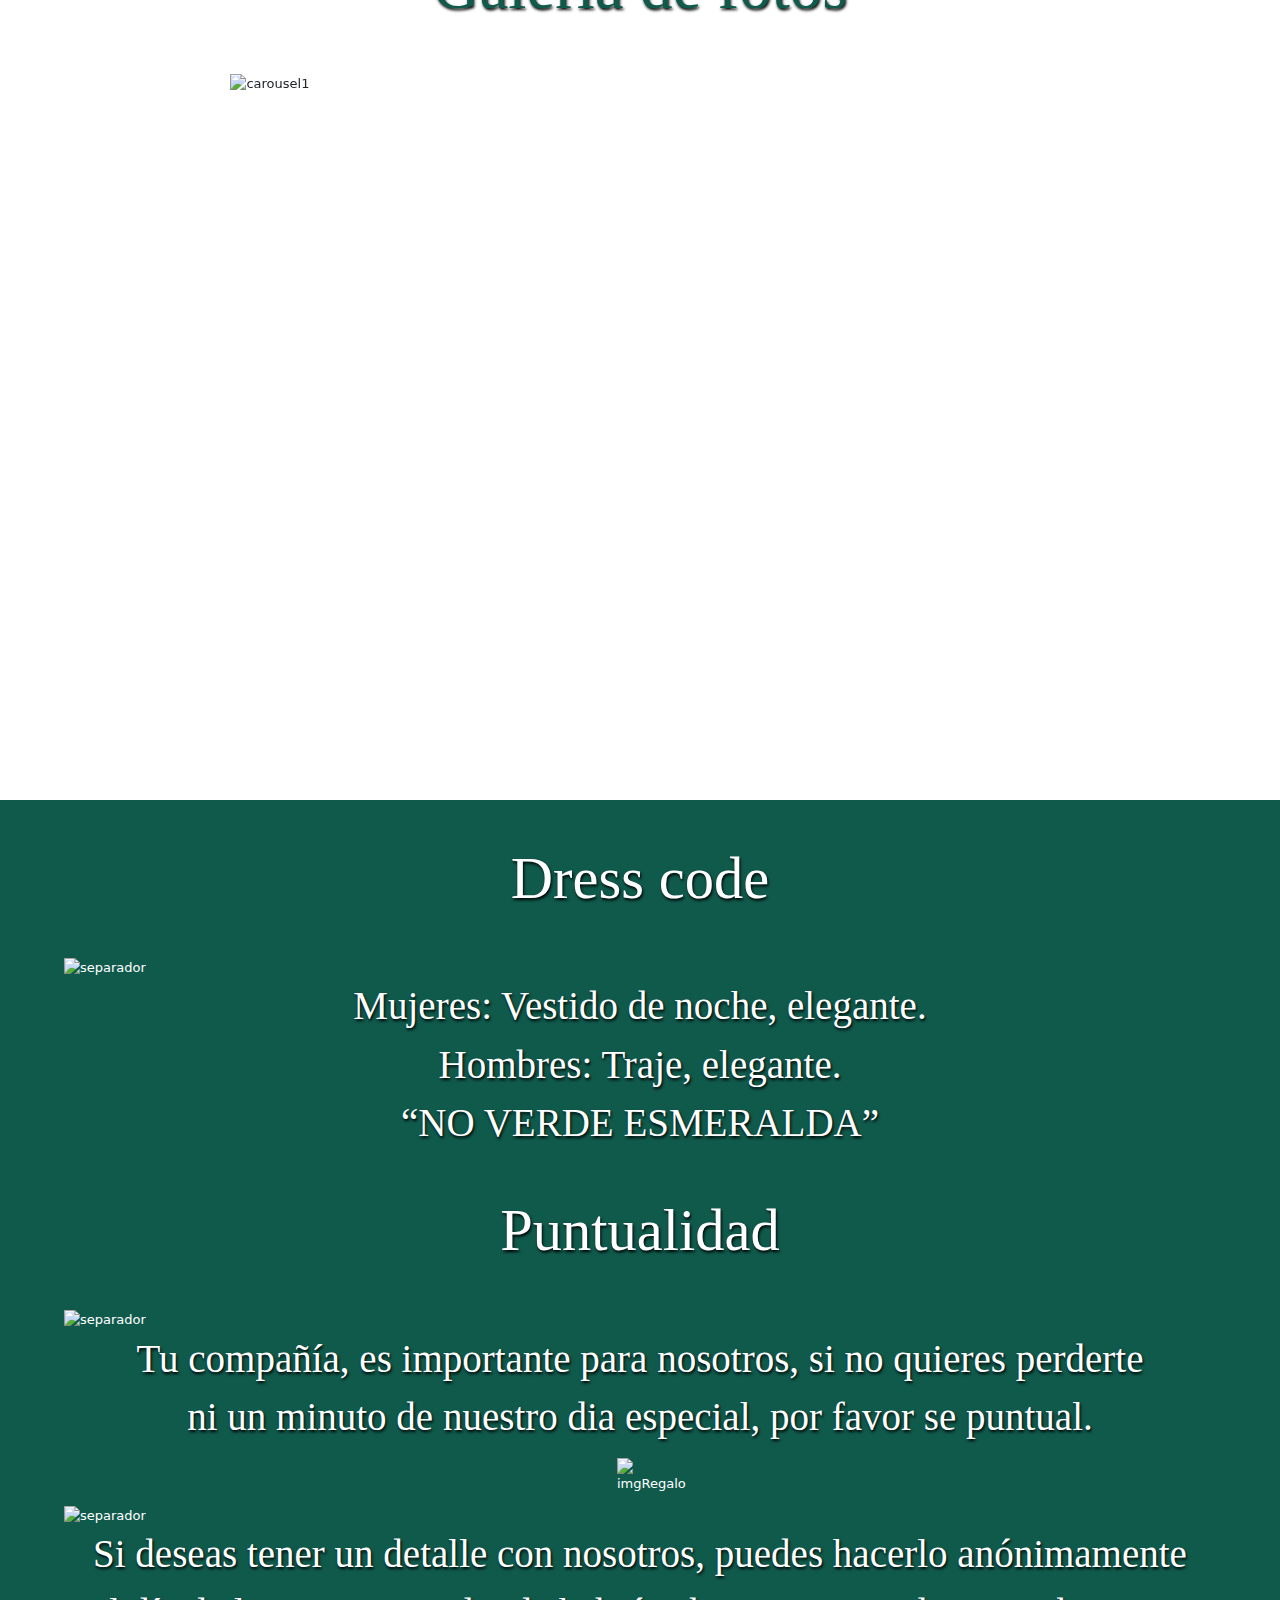
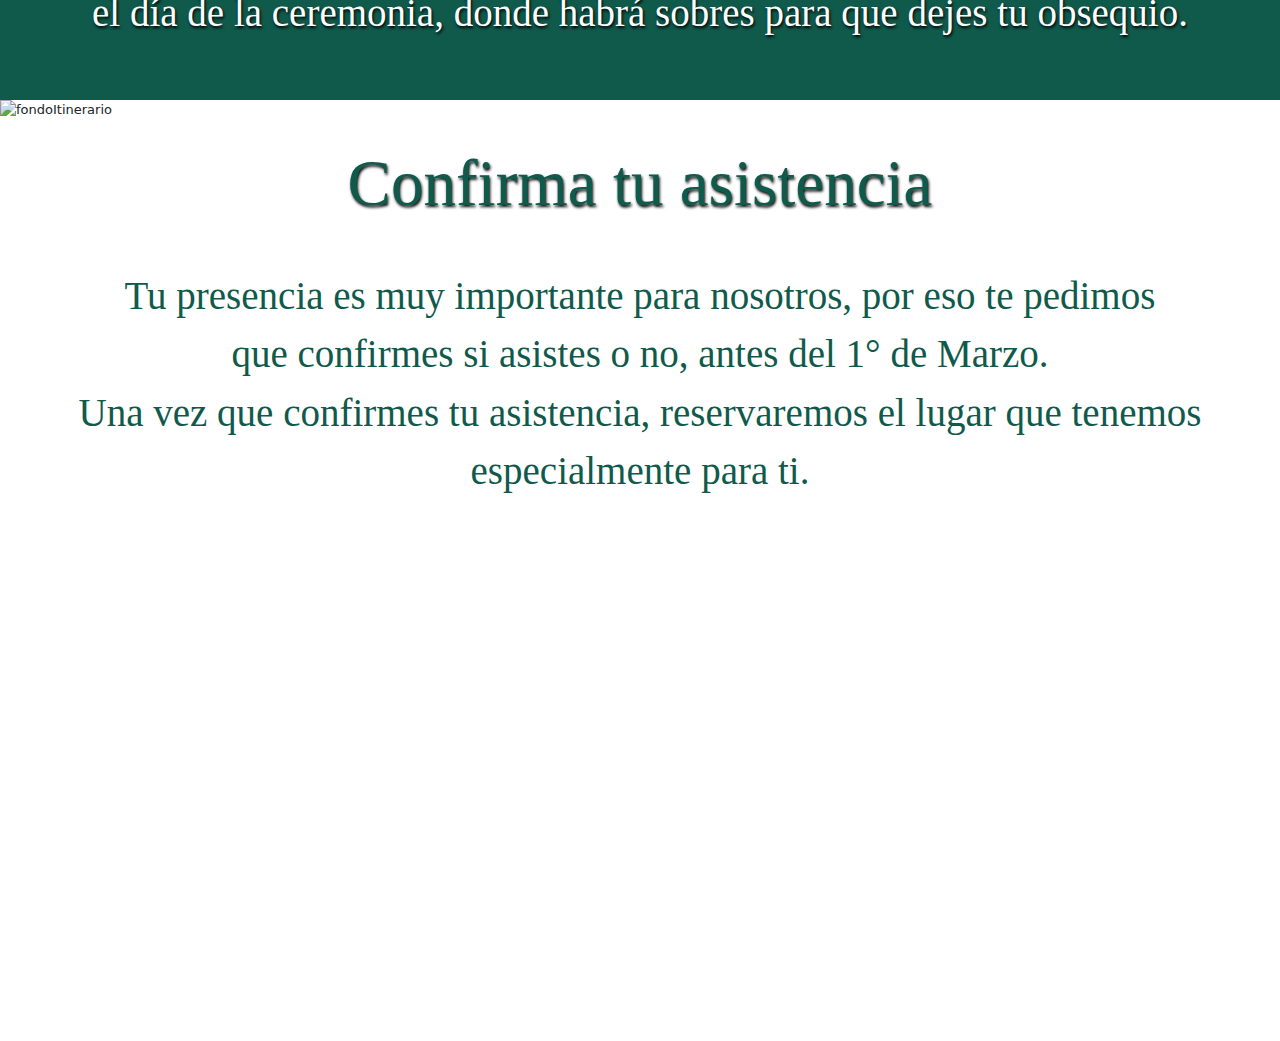
==== commit 629c8725: "Prueba chorrosientos mil no se que" ====
--- a/index.html
+++ b/index.html
@@ -291,7 +291,7 @@
       <div class="color2 margenes" style="position: relative; z-index: 2;">
         <p class="fuente1 titulos">Confirma tu asistencia</p>
         <p class="fuente2 texto" style="text-shadow: none;">Tu presencia es muy importante para nosotros, por eso te pedimos <br>
-          que confirmes si asistes o no, antes del 15 de Marzo. <br>
+          que confirmes si asistes o no, antes del 1° de Marzo. <br>
           Una vez que confirmes tu asistencia, reservaremos el lugar que tenemos especialmente para ti.</p>
         <iframe
           src="https://forms.office.com/Pages/ResponsePage.aspx?id=DQSIkWdsW0yxEjajBLZtrQAAAAAAAAAAAAa__e4x8Z1UMzJJT1VKUkwyQ0E0RUxCRzdFMkRQT1JLQy4u&embed=true"
--- a/style.css
+++ b/style.css
@@ -582,6 +582,10 @@
     margin-top: 0px;
   }
 
+  .imgMarco{
+    display: none;
+  }
+
   .papas {
     padding: 3% 0;
     grid-template-rows: 4em 3em 3em;
@@ -695,8 +699,8 @@
 
   iframe {
     padding-top: 5%;
-    width: 90%;
-    height: 50%;
+    width: 100%;
+    height: 55%;
   }
 
 }
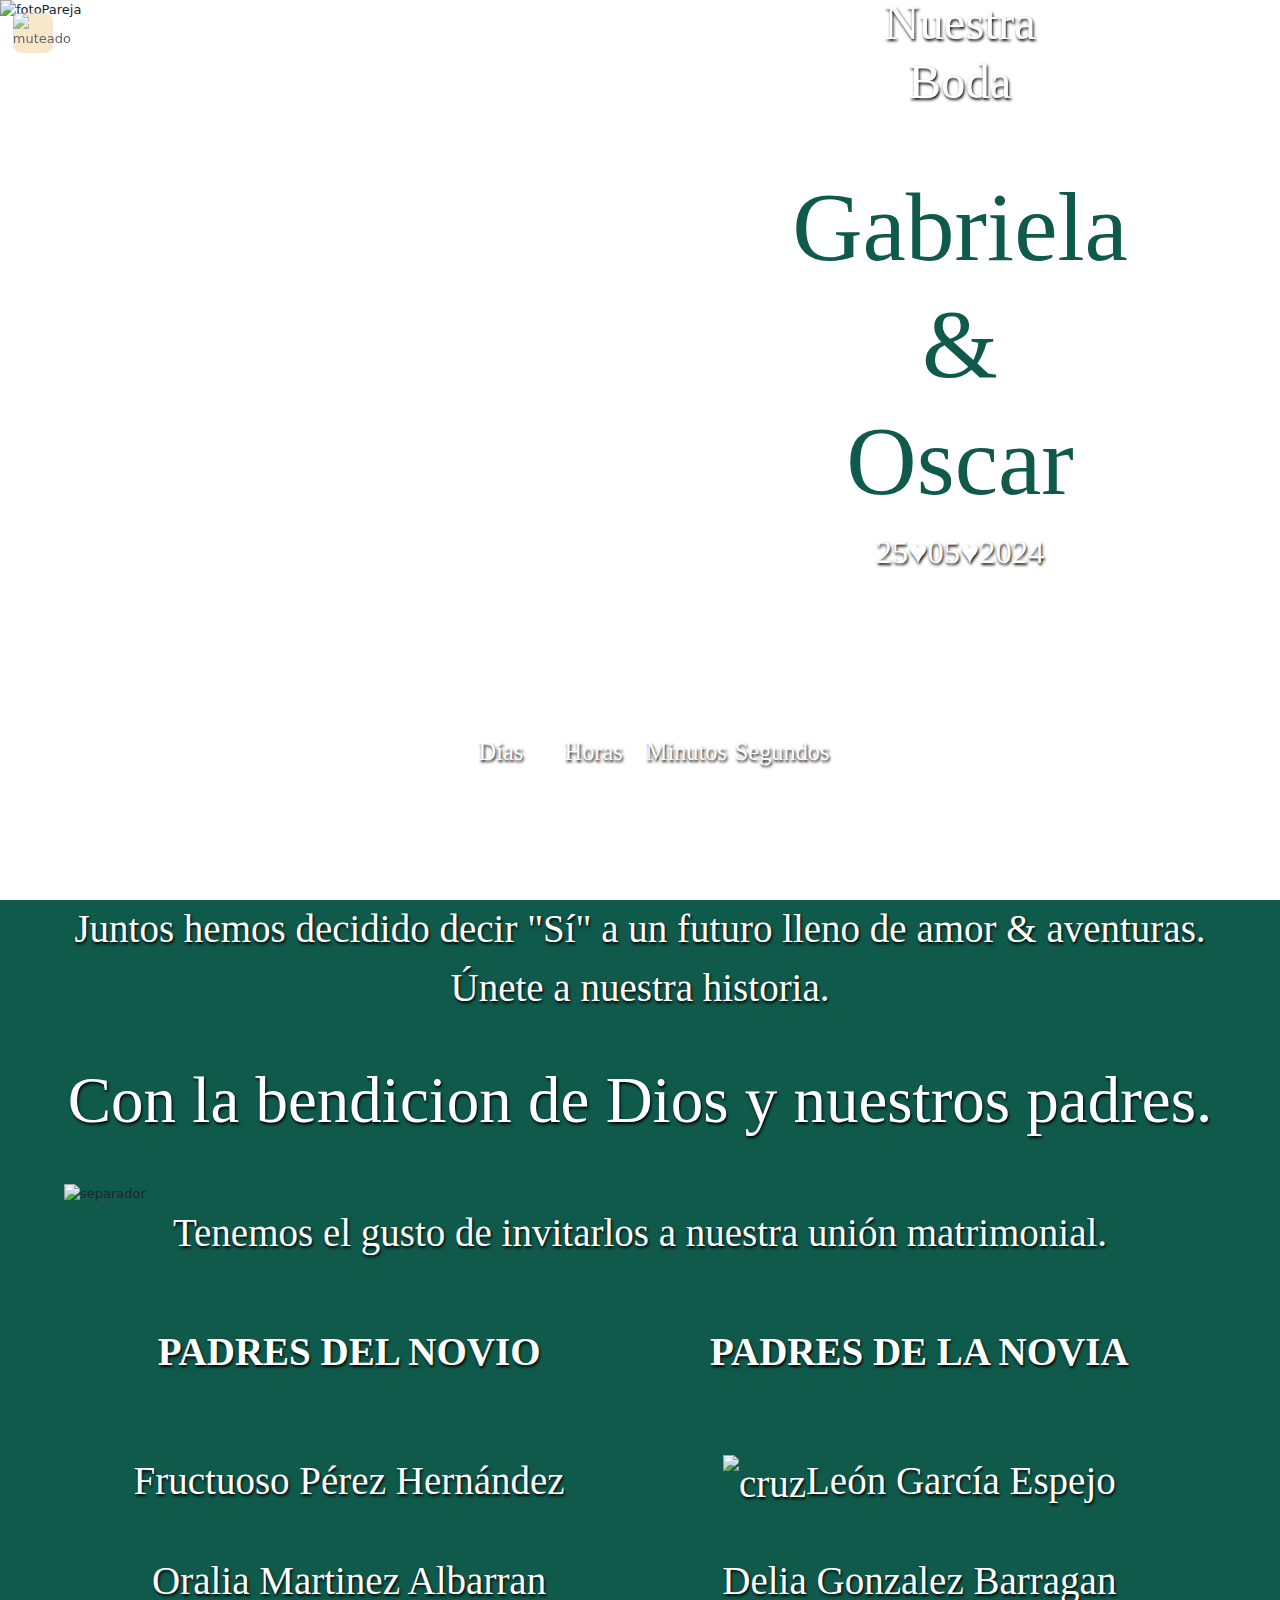
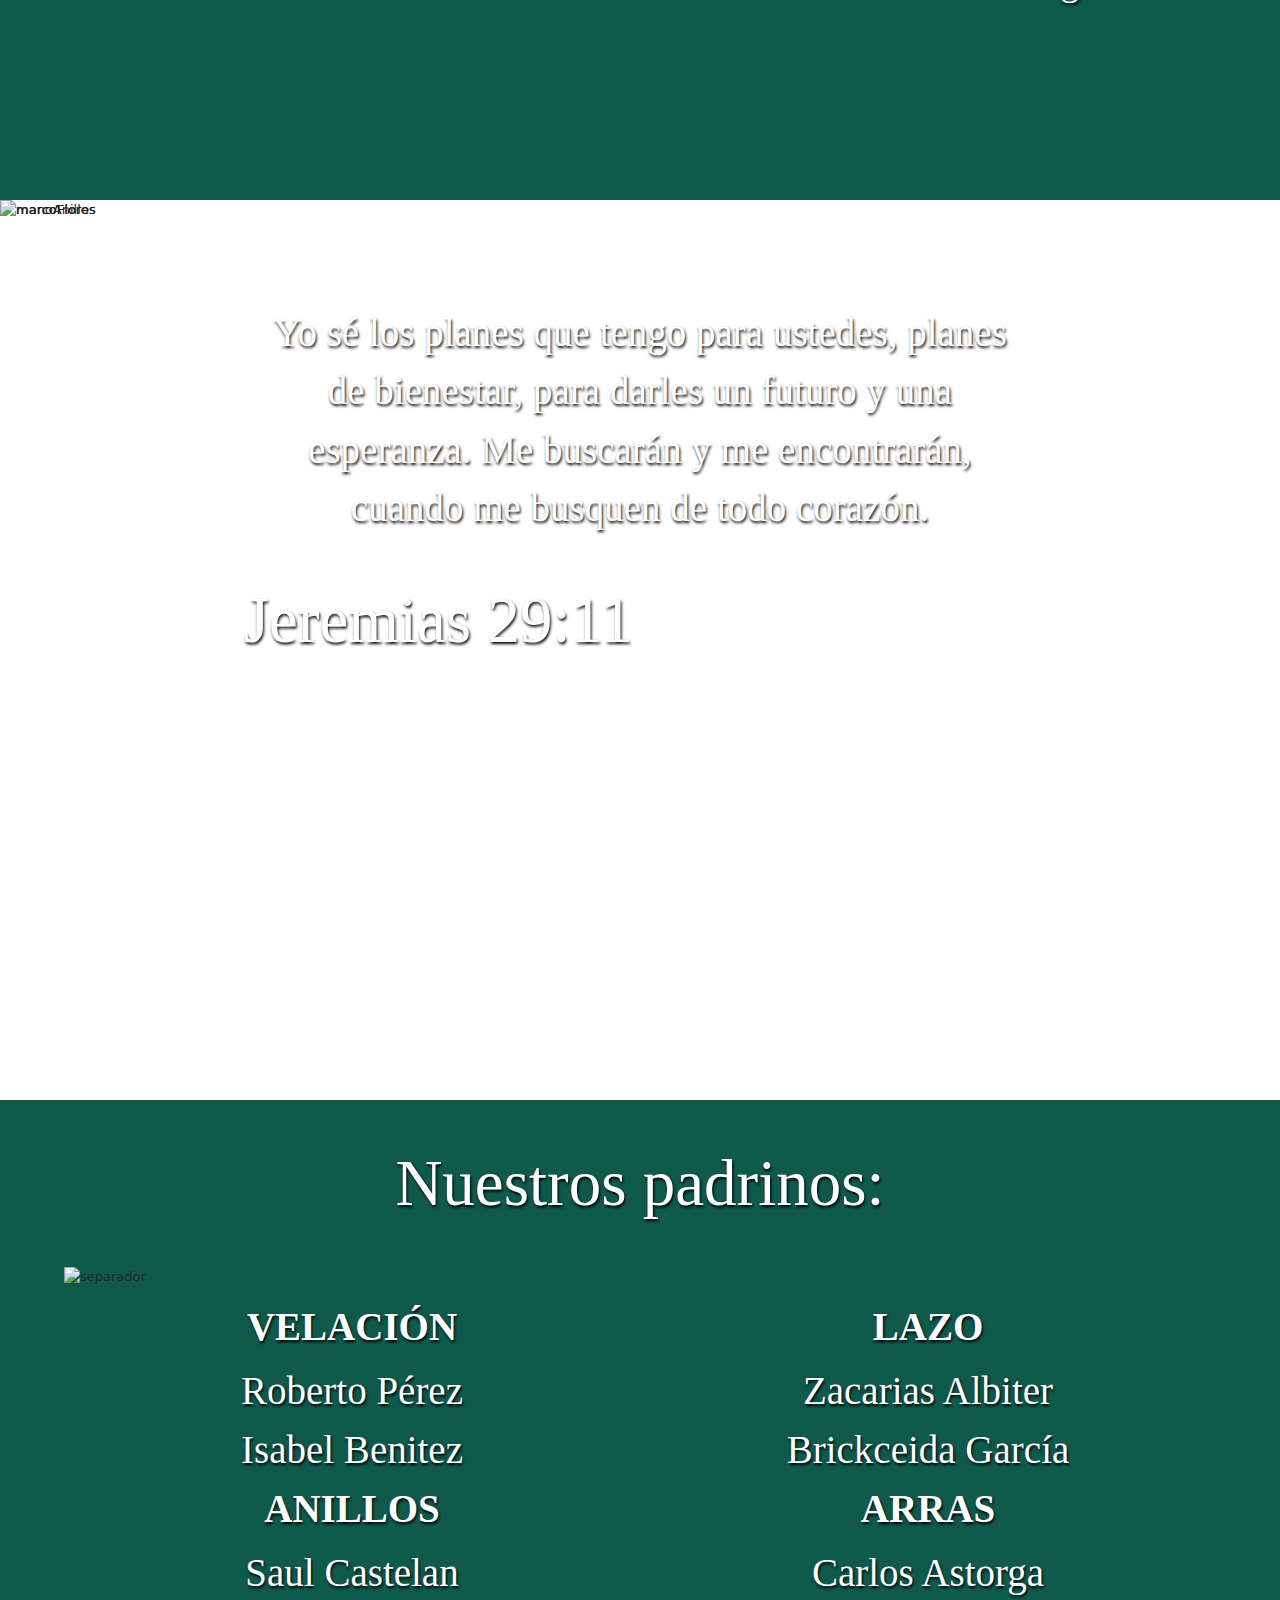
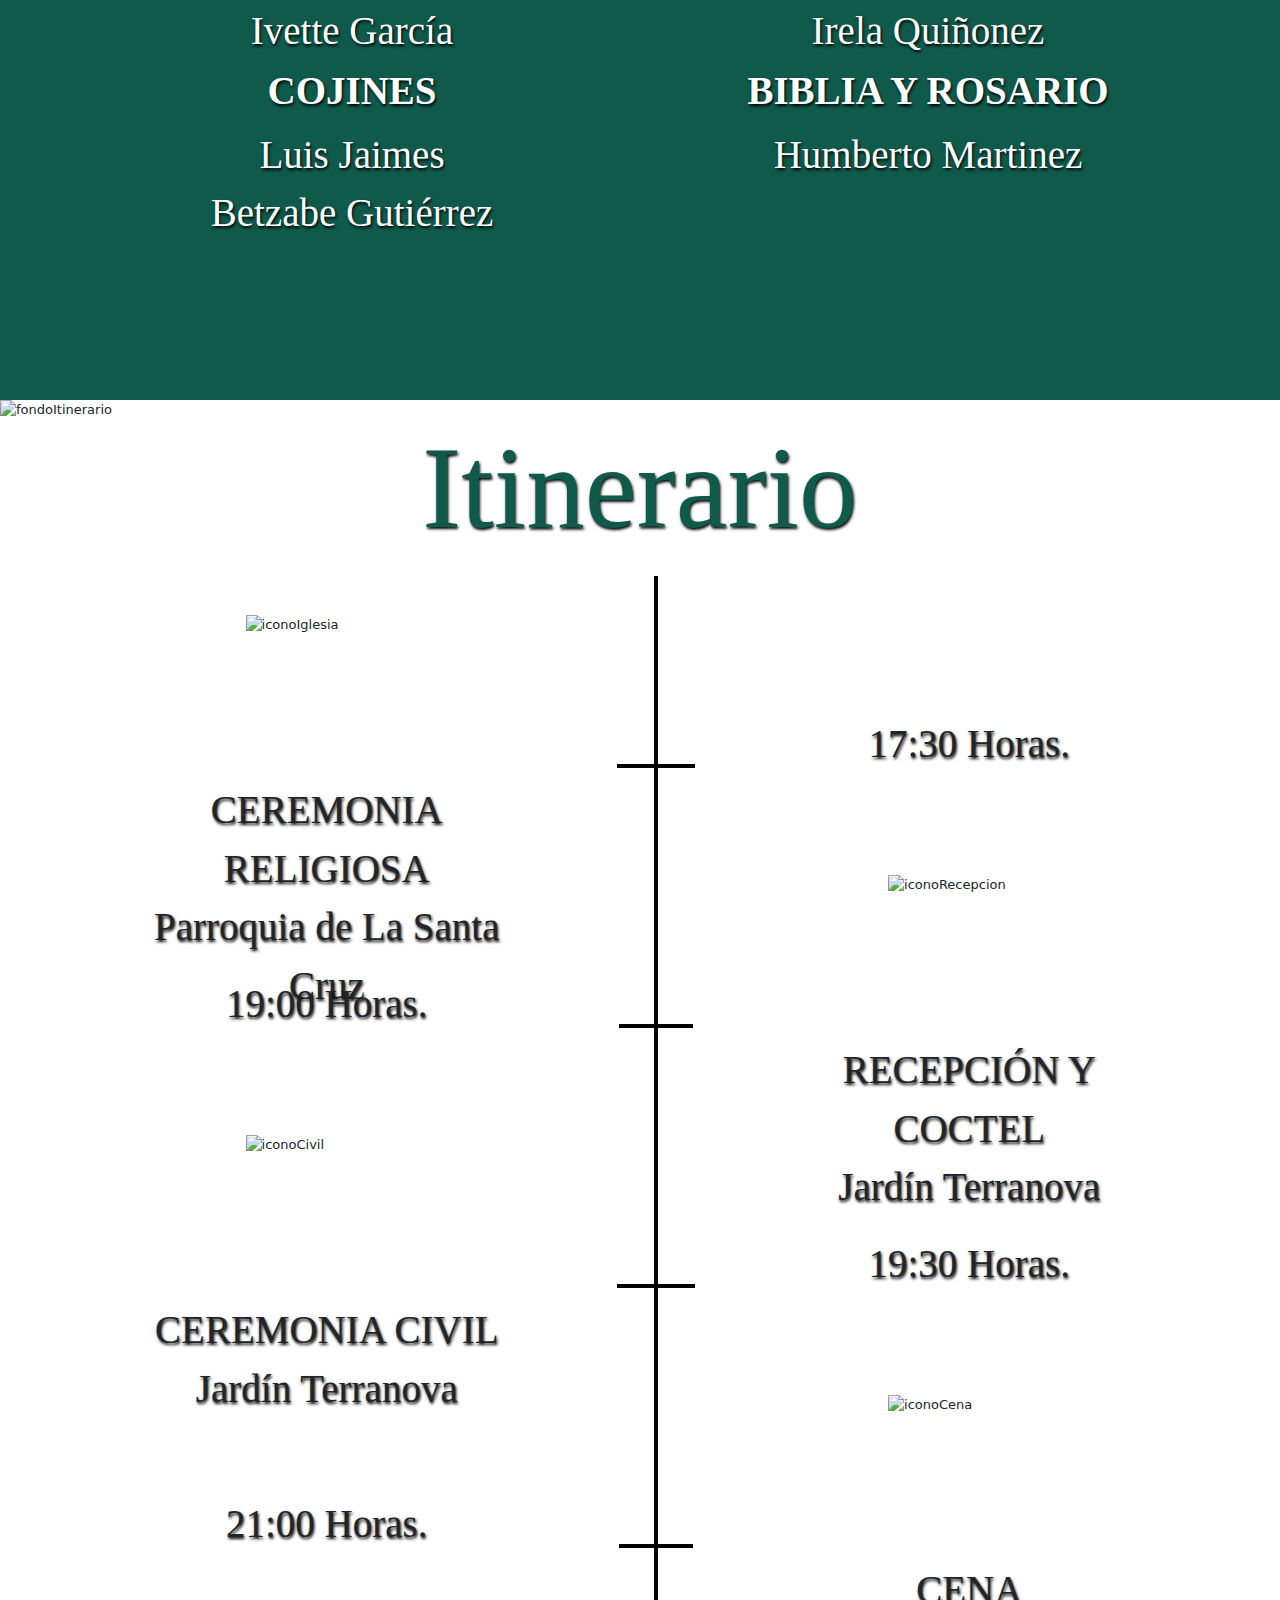
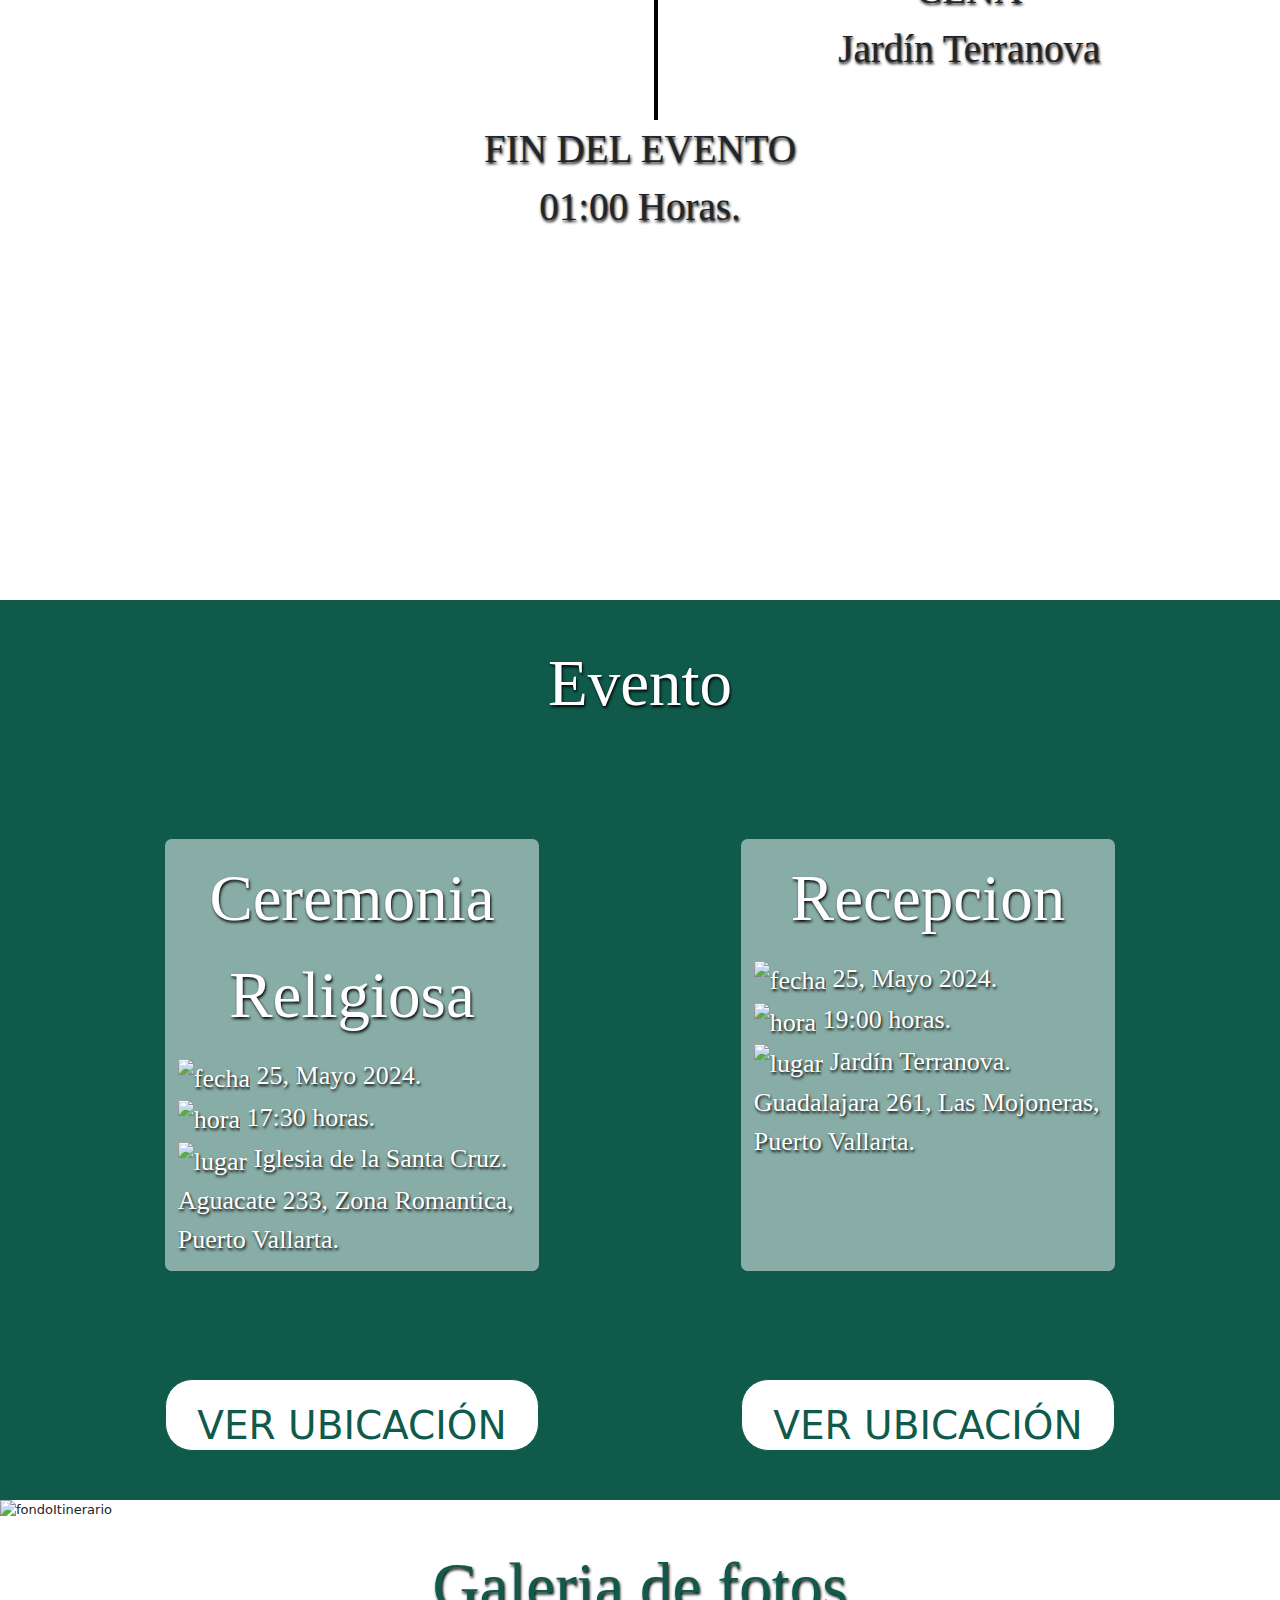
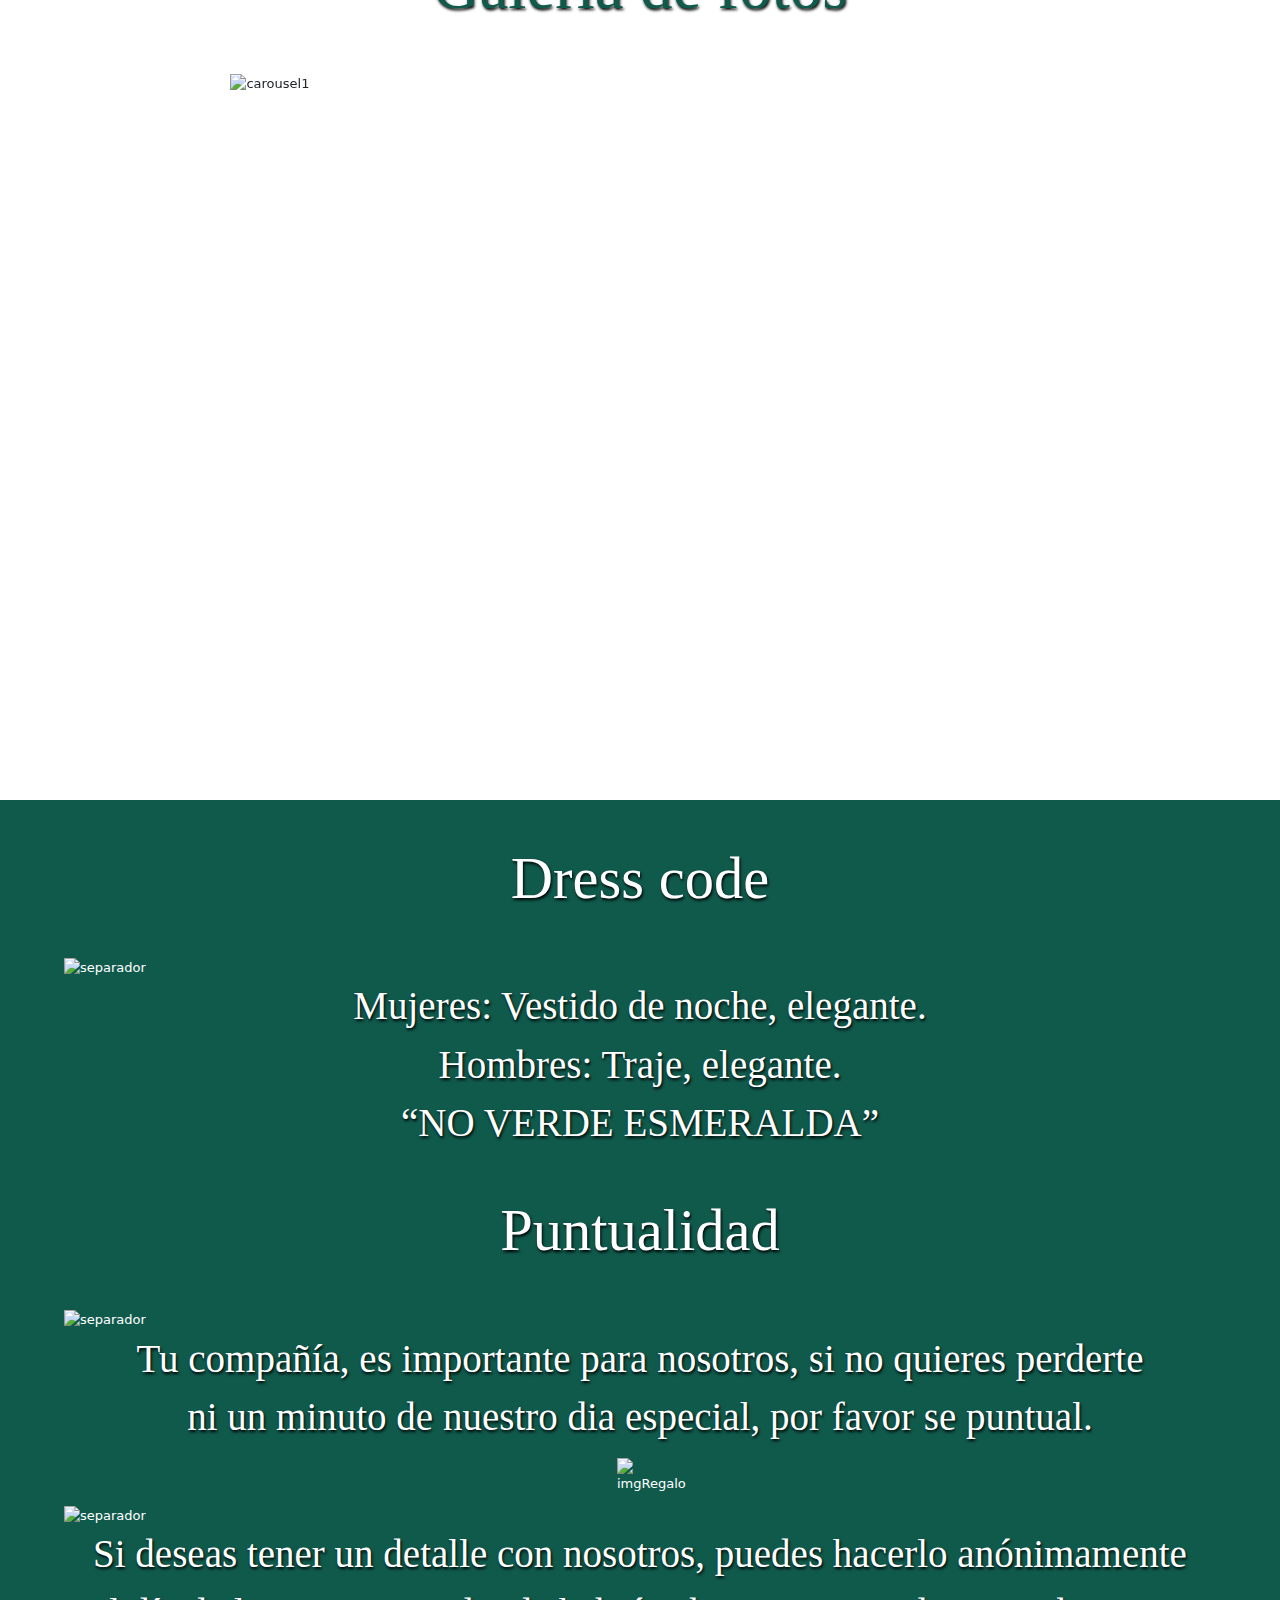
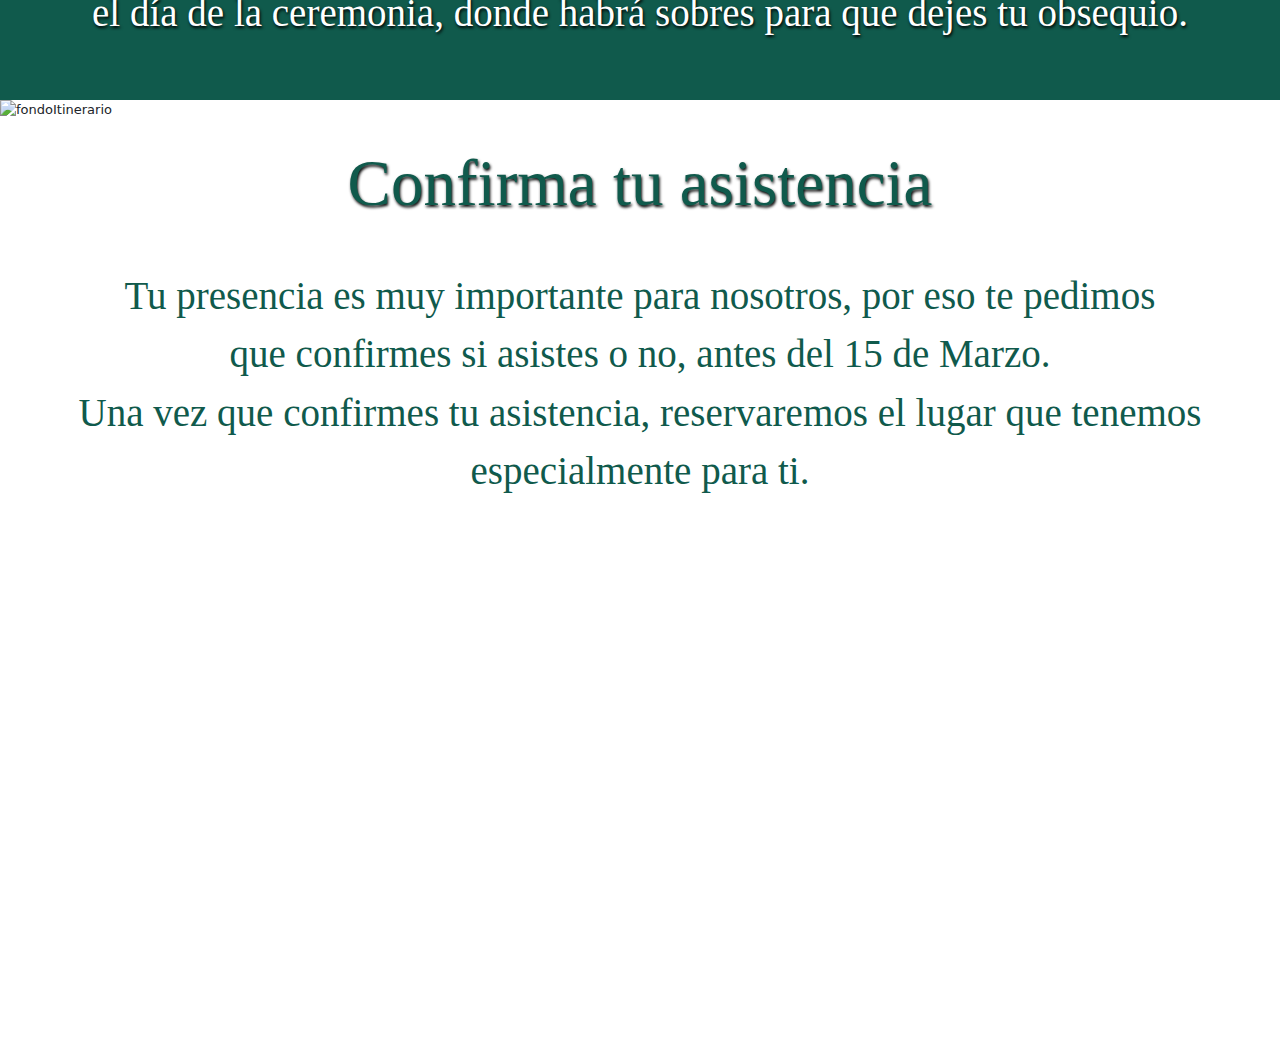
==== commit e125e88b: "Actualizar index.html" ====
--- a/index.html
+++ b/index.html
@@ -10,7 +10,7 @@
   <link rel="stylesheet" href="reset.css">
   <link rel="stylesheet" href="style.css">
   <script src="script.js"></script>
-  <title>Invitación Boda G&S</title>
+  <title>Invitación Boda G&O</title>
 </head>
 
 <body>
@@ -291,7 +291,7 @@
       <div class="color2 margenes" style="position: relative; z-index: 2;">
         <p class="fuente1 titulos">Confirma tu asistencia</p>
         <p class="fuente2 texto" style="text-shadow: none;">Tu presencia es muy importante para nosotros, por eso te pedimos <br>
-          que confirmes si asistes o no, antes del 1° de Marzo. <br>
+          que confirmes si asistes o no, antes del 15 de Marzo. <br>
           Una vez que confirmes tu asistencia, reservaremos el lugar que tenemos especialmente para ti.</p>
         <iframe
           src="https://forms.office.com/Pages/ResponsePage.aspx?id=DQSIkWdsW0yxEjajBLZtrQAAAAAAAAAAAAa__e4x8Z1UMzJJT1VKUkwyQ0E0RUxCRzdFMkRQT1JLQy4u&embed=true"
@@ -312,4 +312,4 @@
   </div>
 </body>
 
-</html>+</html>
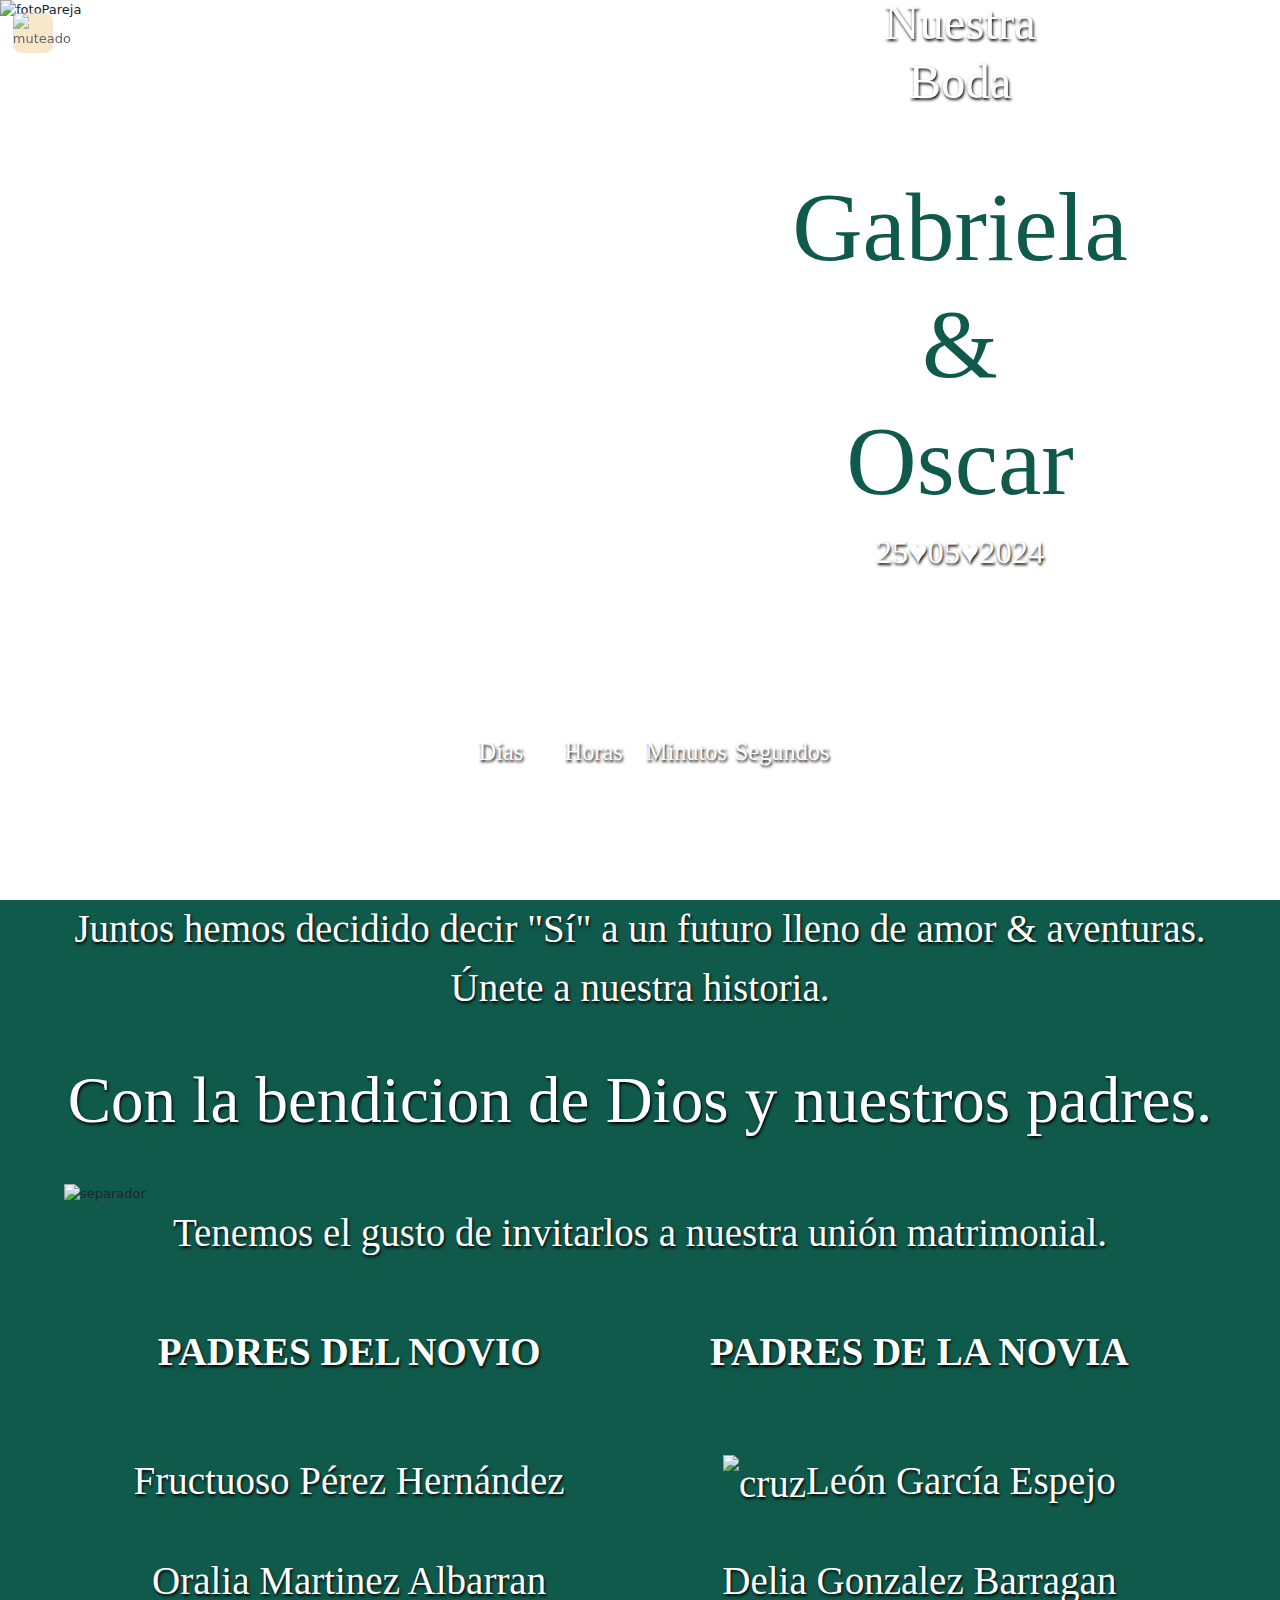
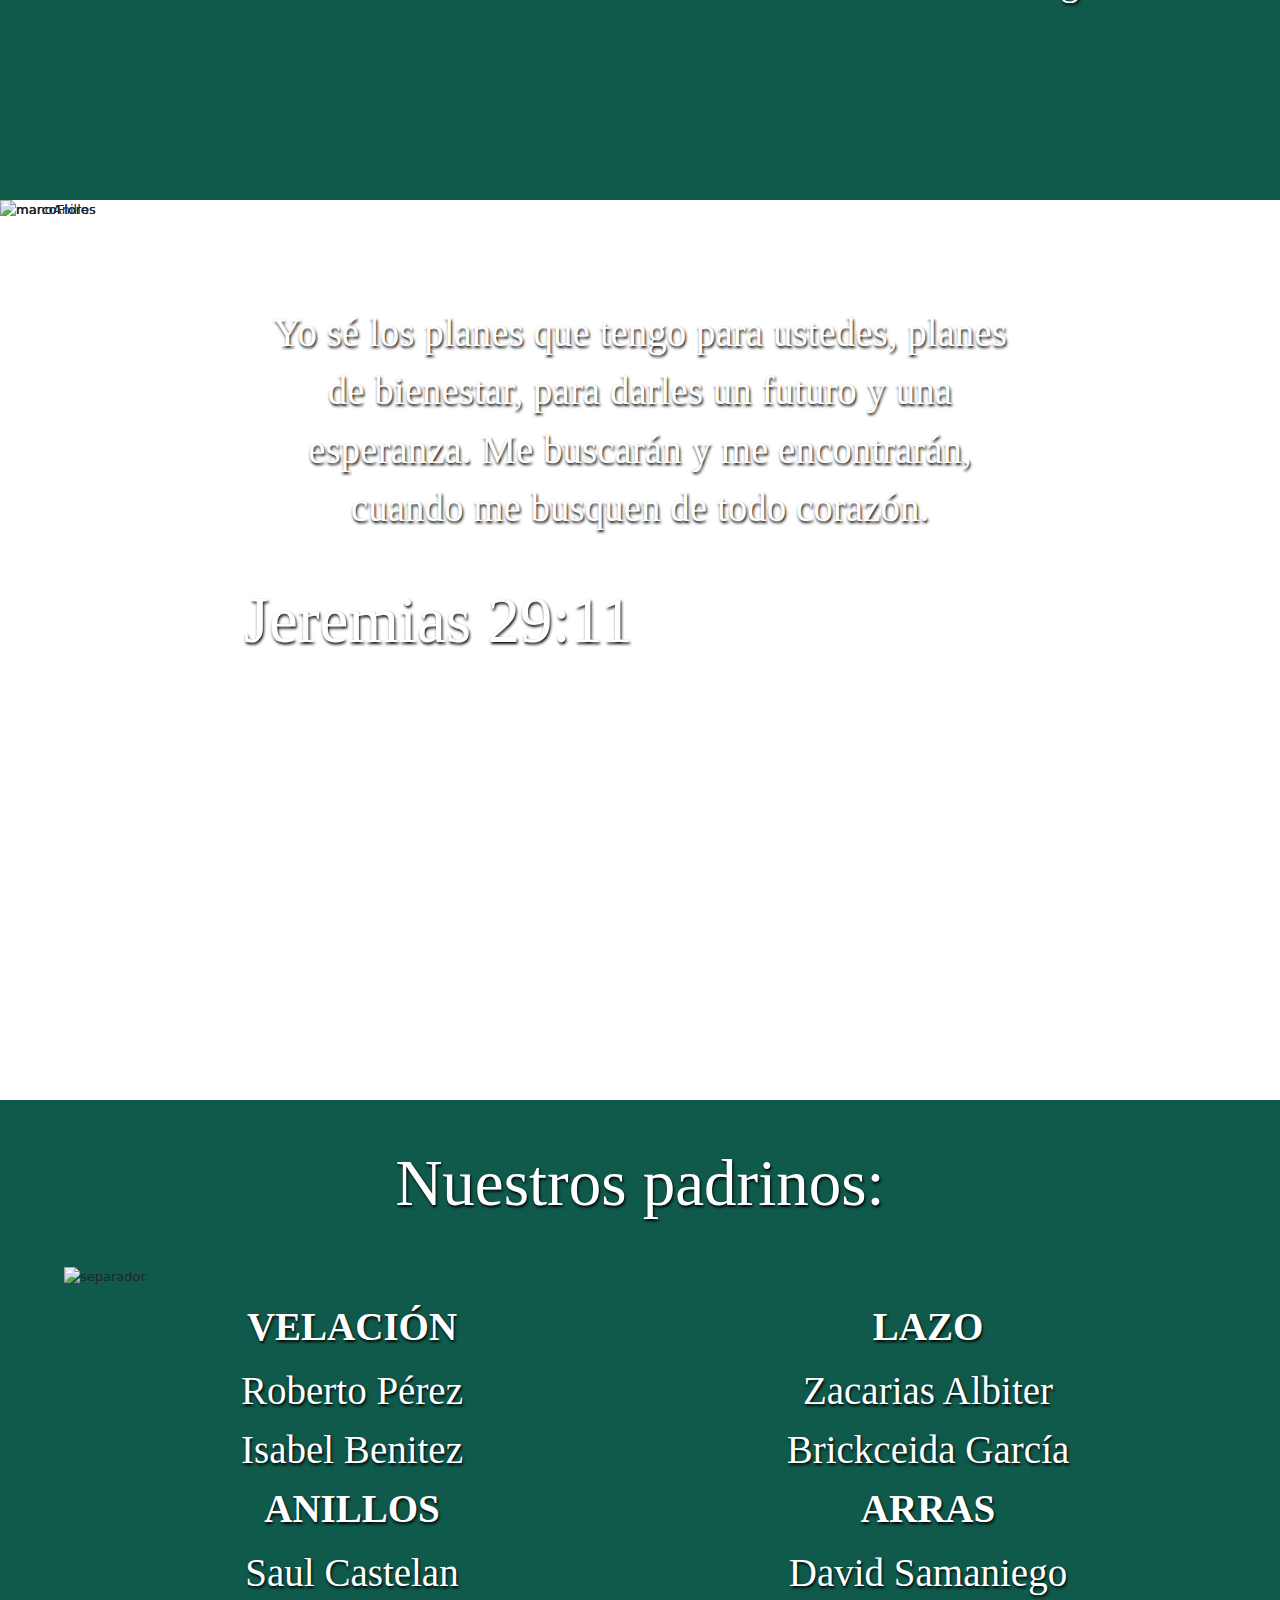
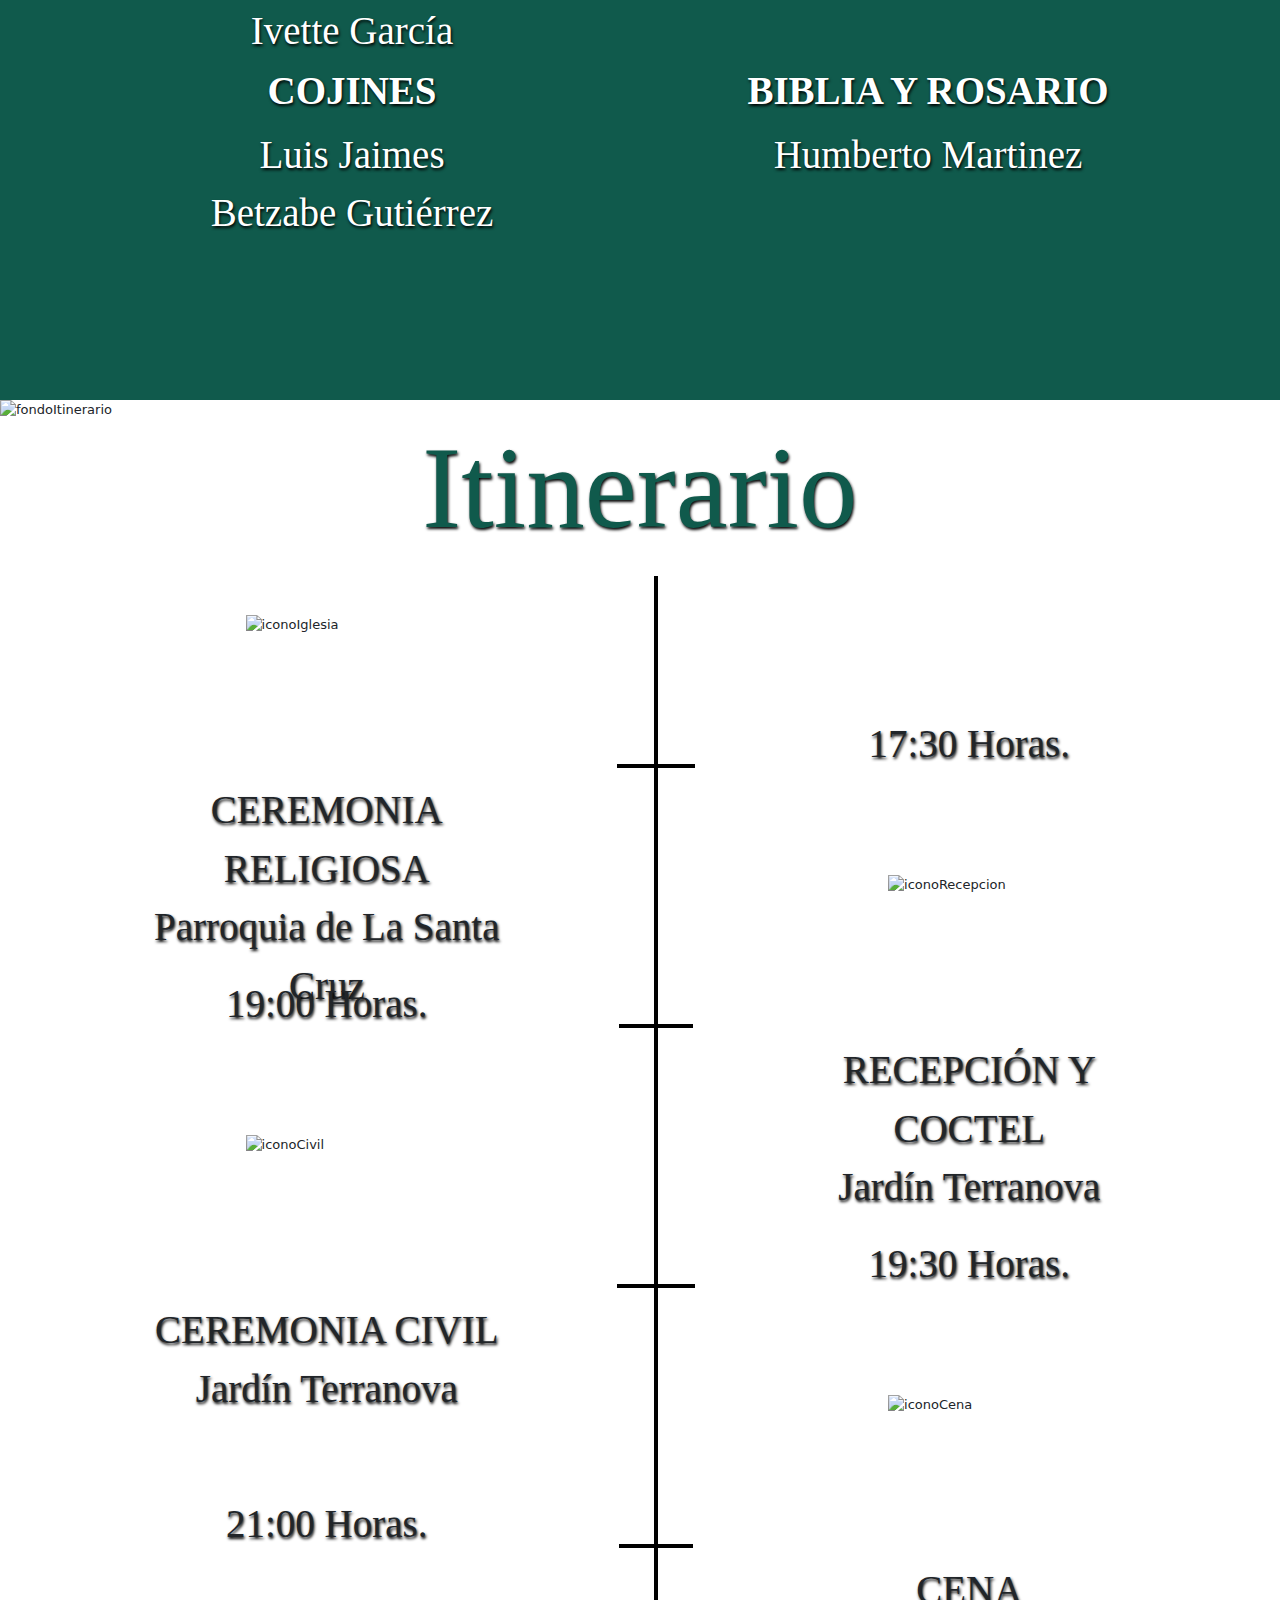
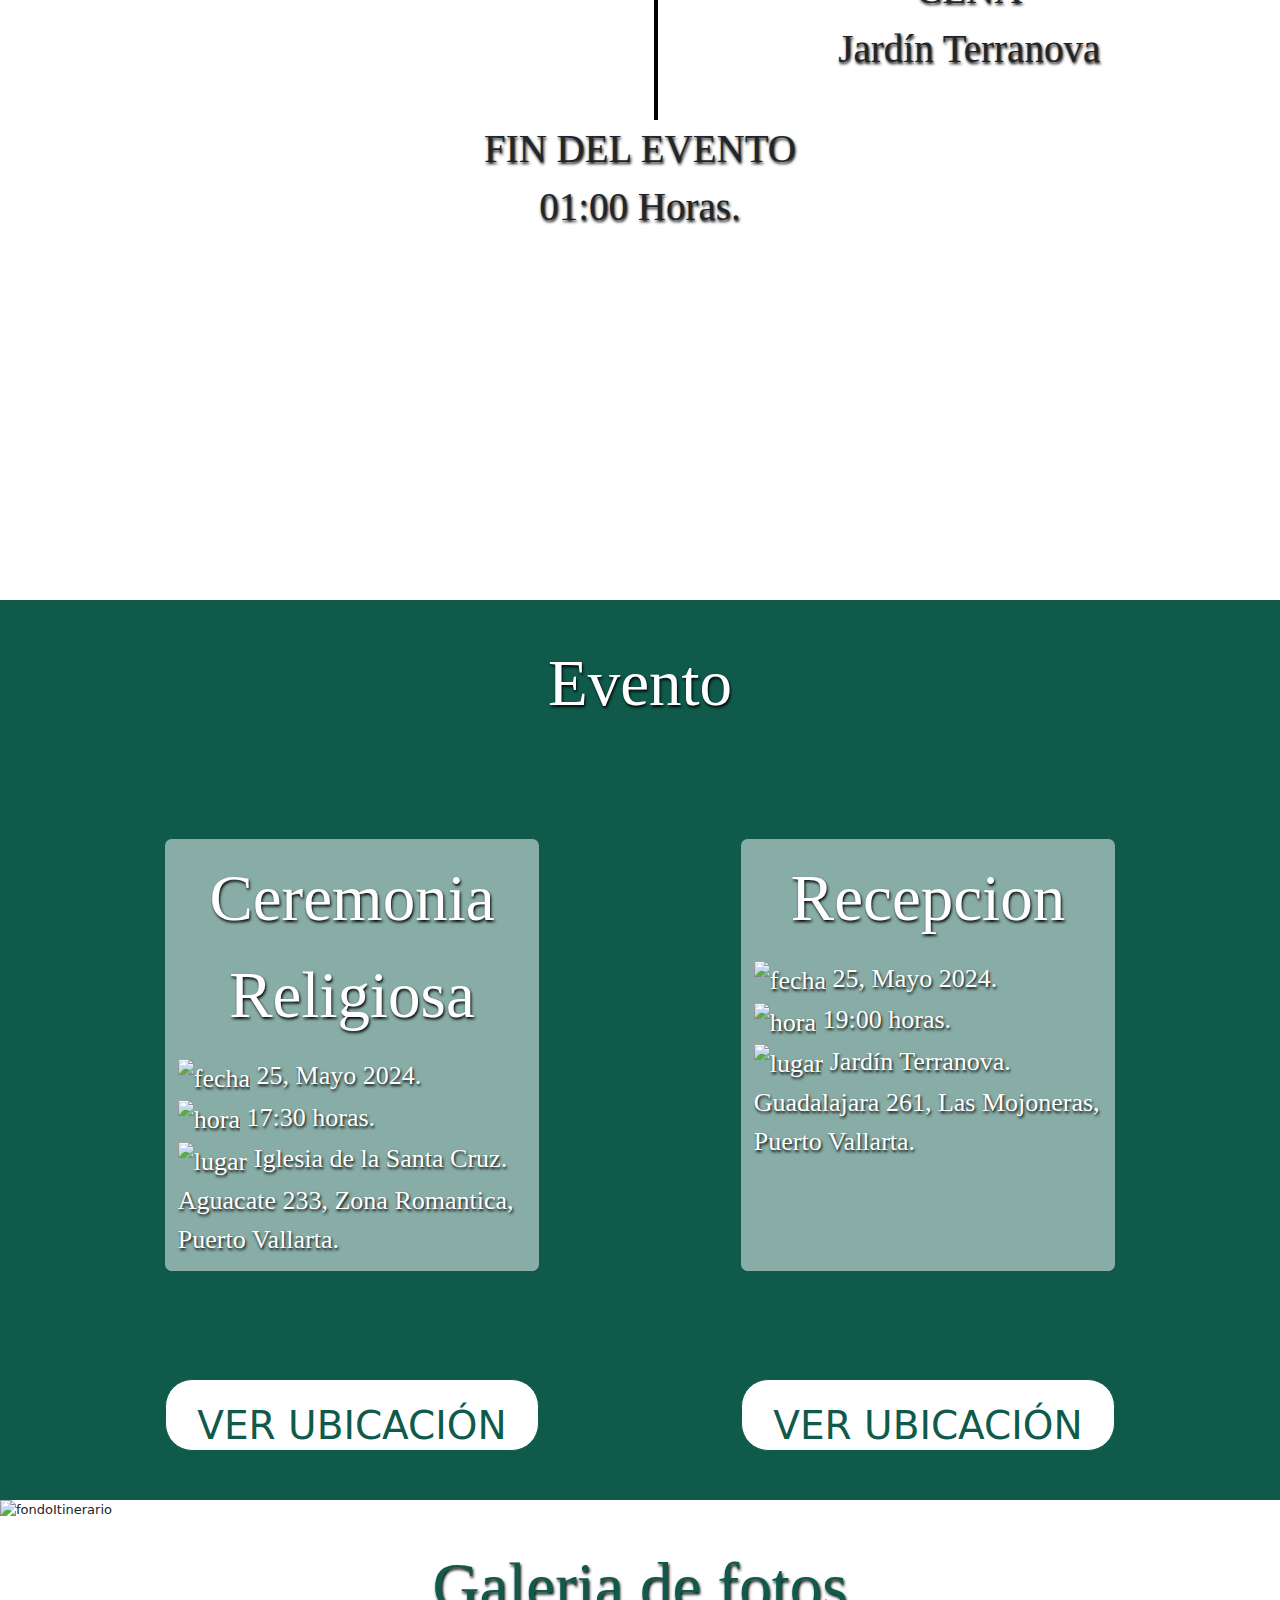
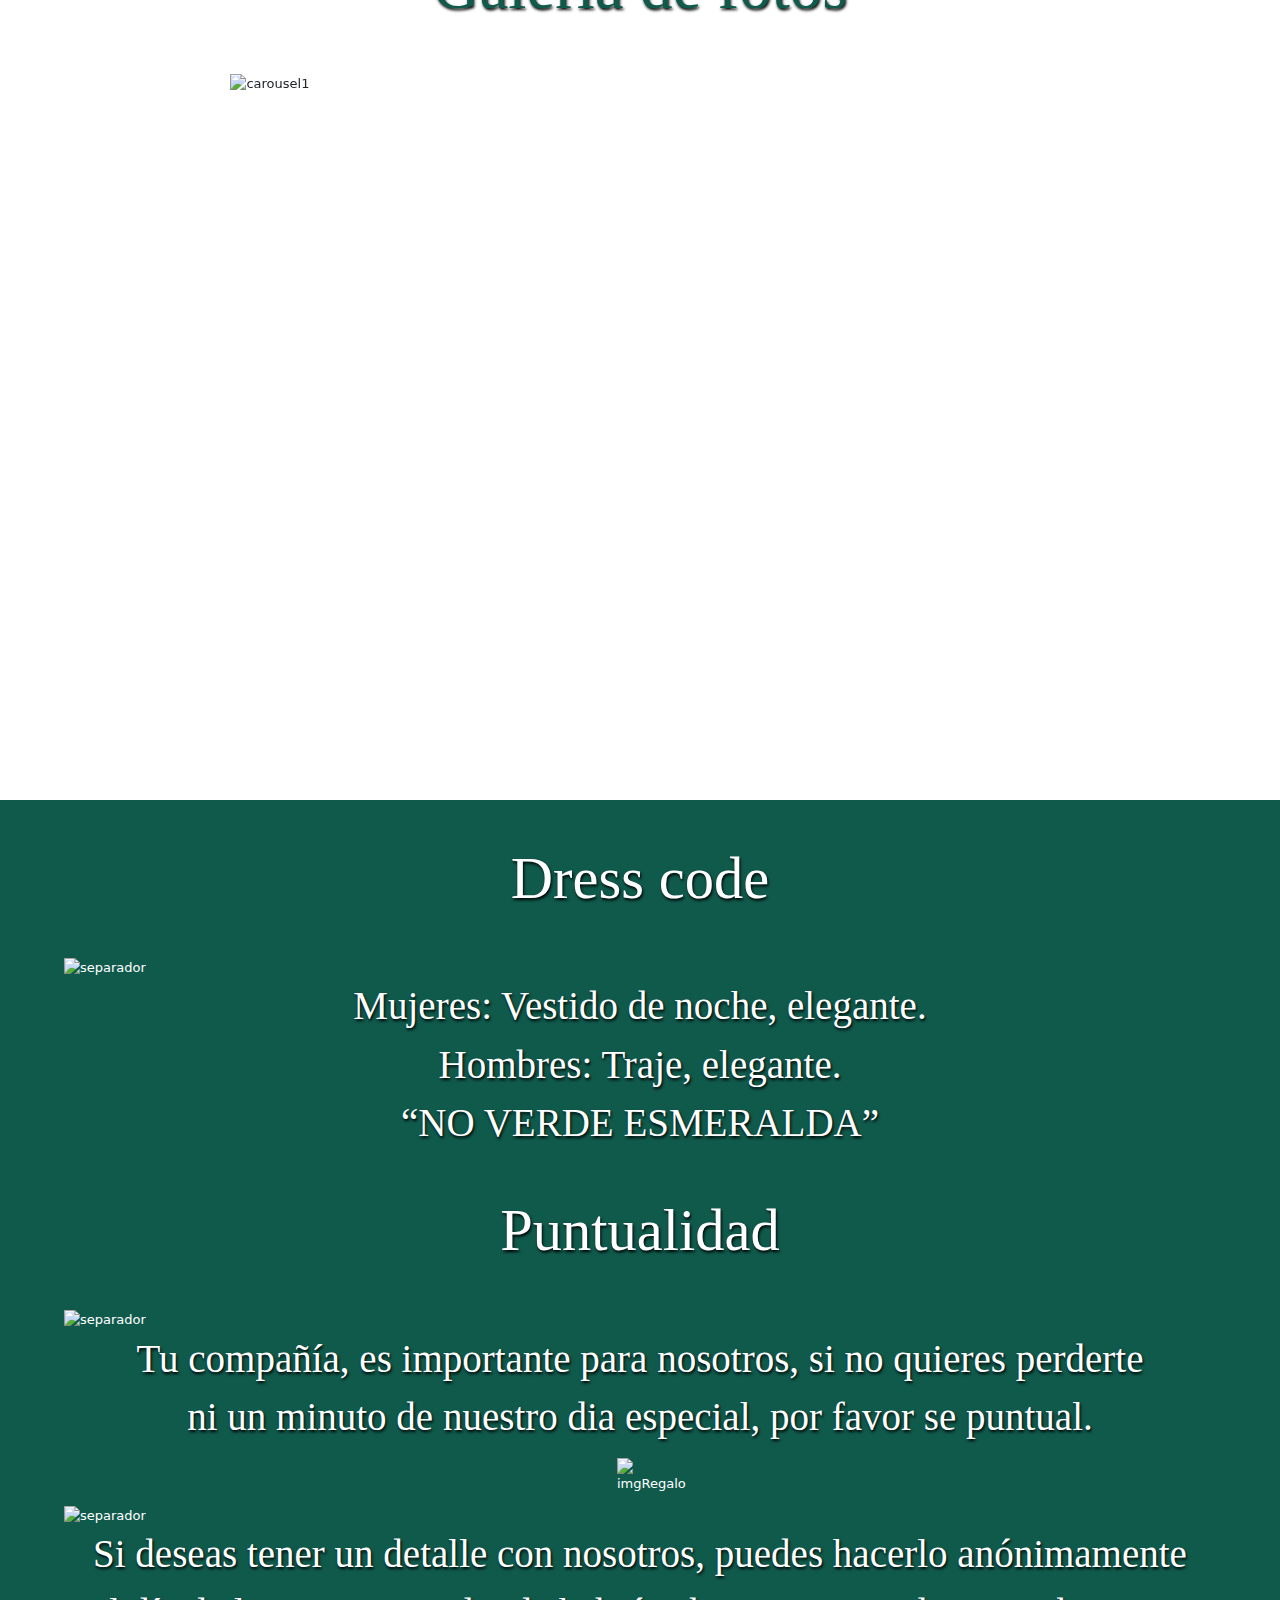
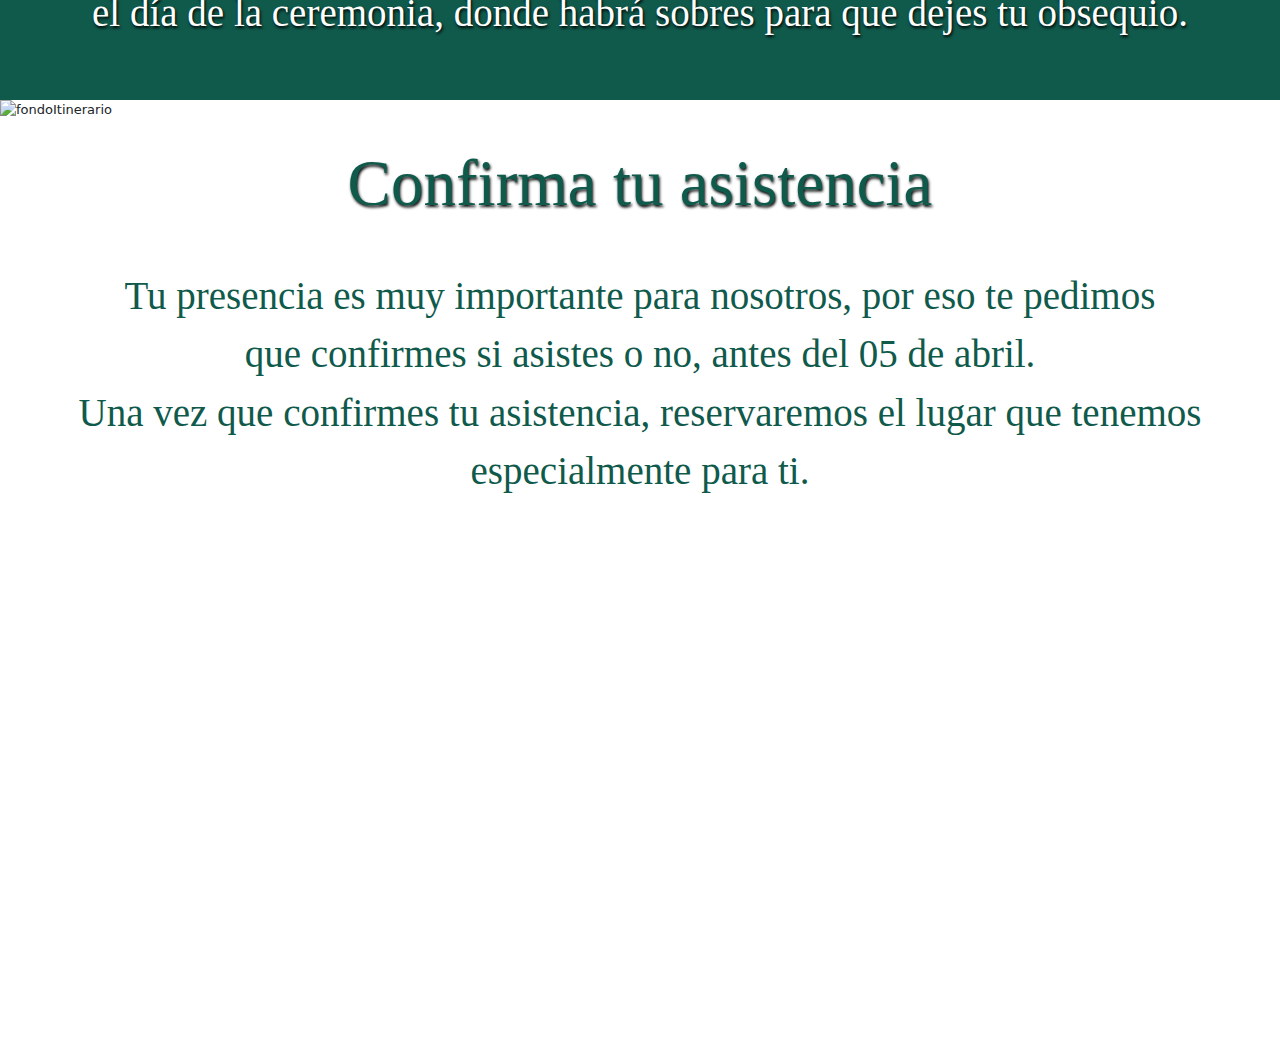
==== commit 340f377e: "Cambio de padrinos" ====
--- a/index.html
+++ b/index.html
@@ -107,7 +107,7 @@
           <p style="font-weight: bolder; margin: auto;">ANILLOS</p>
           <p style="font-weight: bolder; margin: auto;">ARRAS</p>
           <p>Saul Castelan <br>Ivette García</p>
-          <p>Carlos Astorga <br>Irela Quiñonez</p>
+          <p>David Samaniego</p>
           <p style="font-weight: bolder; margin: auto;">COJINES</p>
           <p style="font-weight: bolder; margin: auto;">BIBLIA Y ROSARIO</p>
           <p>Luis Jaimes <br>Betzabe Gutiérrez</p>
@@ -291,7 +291,7 @@
       <div class="color2 margenes" style="position: relative; z-index: 2;">
         <p class="fuente1 titulos">Confirma tu asistencia</p>
         <p class="fuente2 texto" style="text-shadow: none;">Tu presencia es muy importante para nosotros, por eso te pedimos <br>
-          que confirmes si asistes o no, antes del 15 de Marzo. <br>
+          que confirmes si asistes o no, antes del 05 de abril. <br>
           Una vez que confirmes tu asistencia, reservaremos el lugar que tenemos especialmente para ti.</p>
         <iframe
           src="https://forms.office.com/Pages/ResponsePage.aspx?id=DQSIkWdsW0yxEjajBLZtrQAAAAAAAAAAAAa__e4x8Z1UMzJJT1VKUkwyQ0E0RUxCRzdFMkRQT1JLQy4u&embed=true"
